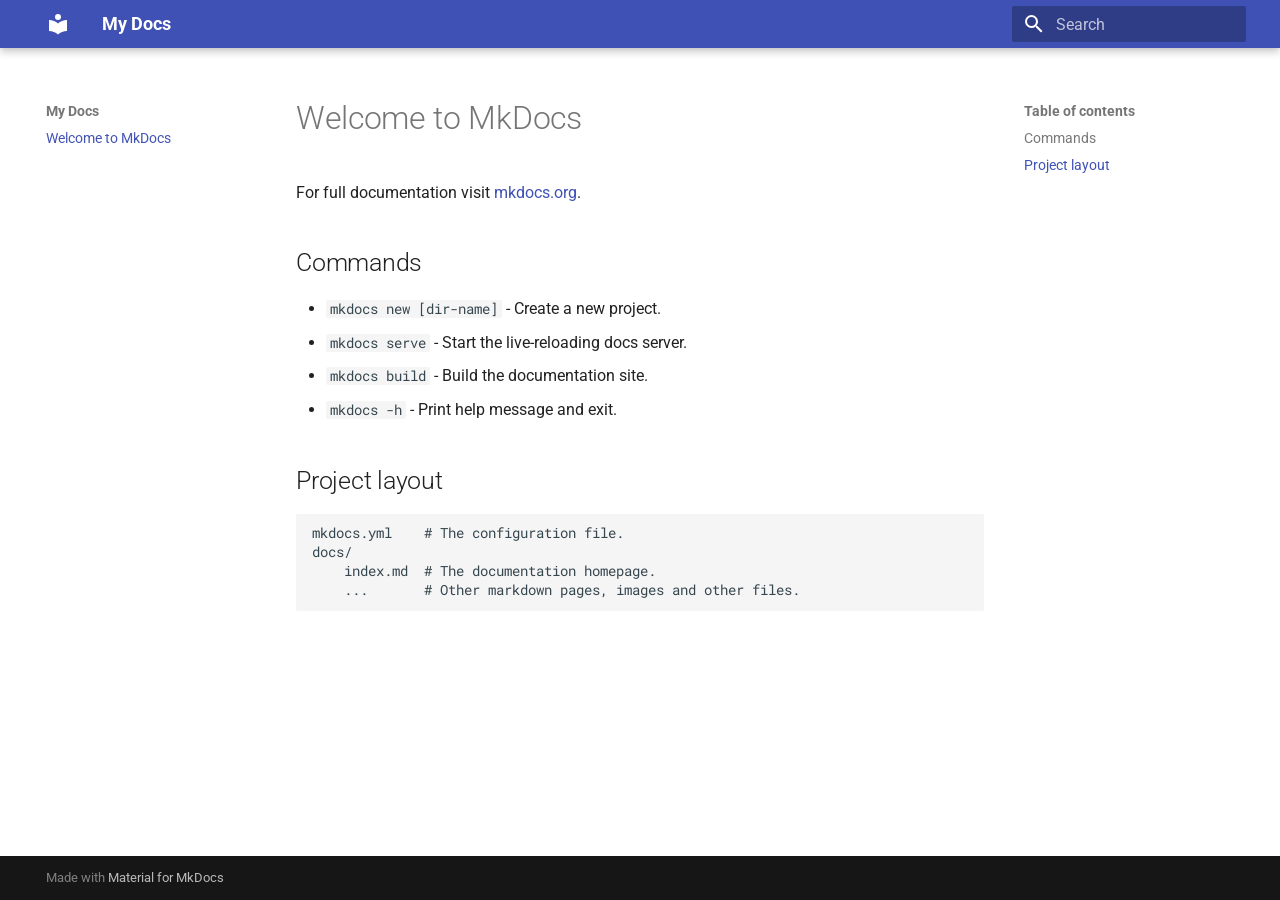
==== index.html @ c867a02b "Deployed ac04113 with MkDocs version: 1.6.1" ====
<!doctype html>
<html lang="en" class="no-js">
  <head>
    
      <meta charset="utf-8">
      <meta name="viewport" content="width=device-width,initial-scale=1">
      
      
      
      
      
      
      <link rel="icon" href="assets/images/favicon.png">
      <meta name="generator" content="mkdocs-1.6.1, mkdocs-material-9.5.49">
    
    
      
        <title>My Docs</title>
      
    
    
      <link rel="stylesheet" href="assets/stylesheets/main.6f8fc17f.min.css">
      
      


    
    
      
    
    
      
        
        
        <link rel="preconnect" href="https://fonts.gstatic.com" crossorigin>
        <link rel="stylesheet" href="https://fonts.googleapis.com/css?family=Roboto:300,300i,400,400i,700,700i%7CRoboto+Mono:400,400i,700,700i&display=fallback">
        <style>:root{--md-text-font:"Roboto";--md-code-font:"Roboto Mono"}</style>
      
    
    
    <script>__md_scope=new URL(".",location),__md_hash=e=>[...e].reduce(((e,_)=>(e<<5)-e+_.charCodeAt(0)),0),__md_get=(e,_=localStorage,t=__md_scope)=>JSON.parse(_.getItem(t.pathname+"."+e)),__md_set=(e,_,t=localStorage,a=__md_scope)=>{try{t.setItem(a.pathname+"."+e,JSON.stringify(_))}catch(e){}}</script>
    
      

    
    
    
  </head>
  
  
    <body dir="ltr">
  
    
    <input class="md-toggle" data-md-toggle="drawer" type="checkbox" id="__drawer" autocomplete="off">
    <input class="md-toggle" data-md-toggle="search" type="checkbox" id="__search" autocomplete="off">
    <label class="md-overlay" for="__drawer"></label>
    <div data-md-component="skip">
      
        
        <a href="#welcome-to-mkdocs" class="md-skip">
          Skip to content
        </a>
      
    </div>
    <div data-md-component="announce">
      
    </div>
    
    
      

  

<header class="md-header md-header--shadow" data-md-component="header">
  <nav class="md-header__inner md-grid" aria-label="Header">
    <a href="." title="My Docs" class="md-header__button md-logo" aria-label="My Docs" data-md-component="logo">
      
  
  <svg xmlns="http://www.w3.org/2000/svg" viewBox="0 0 24 24"><path d="M12 8a3 3 0 0 0 3-3 3 3 0 0 0-3-3 3 3 0 0 0-3 3 3 3 0 0 0 3 3m0 3.54C9.64 9.35 6.5 8 3 8v11c3.5 0 6.64 1.35 9 3.54 2.36-2.19 5.5-3.54 9-3.54V8c-3.5 0-6.64 1.35-9 3.54"/></svg>

    </a>
    <label class="md-header__button md-icon" for="__drawer">
      
      <svg xmlns="http://www.w3.org/2000/svg" viewBox="0 0 24 24"><path d="M3 6h18v2H3zm0 5h18v2H3zm0 5h18v2H3z"/></svg>
    </label>
    <div class="md-header__title" data-md-component="header-title">
      <div class="md-header__ellipsis">
        <div class="md-header__topic">
          <span class="md-ellipsis">
            My Docs
          </span>
        </div>
        <div class="md-header__topic" data-md-component="header-topic">
          <span class="md-ellipsis">
            
              Welcome to MkDocs
            
          </span>
        </div>
      </div>
    </div>
    
    
      <script>var palette=__md_get("__palette");if(palette&&palette.color){if("(prefers-color-scheme)"===palette.color.media){var media=matchMedia("(prefers-color-scheme: light)"),input=document.querySelector(media.matches?"[data-md-color-media='(prefers-color-scheme: light)']":"[data-md-color-media='(prefers-color-scheme: dark)']");palette.color.media=input.getAttribute("data-md-color-media"),palette.color.scheme=input.getAttribute("data-md-color-scheme"),palette.color.primary=input.getAttribute("data-md-color-primary"),palette.color.accent=input.getAttribute("data-md-color-accent")}for(var[key,value]of Object.entries(palette.color))document.body.setAttribute("data-md-color-"+key,value)}</script>
    
    
    
      <label class="md-header__button md-icon" for="__search">
        
        <svg xmlns="http://www.w3.org/2000/svg" viewBox="0 0 24 24"><path d="M9.5 3A6.5 6.5 0 0 1 16 9.5c0 1.61-.59 3.09-1.56 4.23l.27.27h.79l5 5-1.5 1.5-5-5v-.79l-.27-.27A6.52 6.52 0 0 1 9.5 16 6.5 6.5 0 0 1 3 9.5 6.5 6.5 0 0 1 9.5 3m0 2C7 5 5 7 5 9.5S7 14 9.5 14 14 12 14 9.5 12 5 9.5 5"/></svg>
      </label>
      <div class="md-search" data-md-component="search" role="dialog">
  <label class="md-search__overlay" for="__search"></label>
  <div class="md-search__inner" role="search">
    <form class="md-search__form" name="search">
      <input type="text" class="md-search__input" name="query" aria-label="Search" placeholder="Search" autocapitalize="off" autocorrect="off" autocomplete="off" spellcheck="false" data-md-component="search-query" required>
      <label class="md-search__icon md-icon" for="__search">
        
        <svg xmlns="http://www.w3.org/2000/svg" viewBox="0 0 24 24"><path d="M9.5 3A6.5 6.5 0 0 1 16 9.5c0 1.61-.59 3.09-1.56 4.23l.27.27h.79l5 5-1.5 1.5-5-5v-.79l-.27-.27A6.52 6.52 0 0 1 9.5 16 6.5 6.5 0 0 1 3 9.5 6.5 6.5 0 0 1 9.5 3m0 2C7 5 5 7 5 9.5S7 14 9.5 14 14 12 14 9.5 12 5 9.5 5"/></svg>
        
        <svg xmlns="http://www.w3.org/2000/svg" viewBox="0 0 24 24"><path d="M20 11v2H8l5.5 5.5-1.42 1.42L4.16 12l7.92-7.92L13.5 5.5 8 11z"/></svg>
      </label>
      <nav class="md-search__options" aria-label="Search">
        
        <button type="reset" class="md-search__icon md-icon" title="Clear" aria-label="Clear" tabindex="-1">
          
          <svg xmlns="http://www.w3.org/2000/svg" viewBox="0 0 24 24"><path d="M19 6.41 17.59 5 12 10.59 6.41 5 5 6.41 10.59 12 5 17.59 6.41 19 12 13.41 17.59 19 19 17.59 13.41 12z"/></svg>
        </button>
      </nav>
      
    </form>
    <div class="md-search__output">
      <div class="md-search__scrollwrap" tabindex="0" data-md-scrollfix>
        <div class="md-search-result" data-md-component="search-result">
          <div class="md-search-result__meta">
            Initializing search
          </div>
          <ol class="md-search-result__list" role="presentation"></ol>
        </div>
      </div>
    </div>
  </div>
</div>
    
    
  </nav>
  
</header>
    
    <div class="md-container" data-md-component="container">
      
      
        
          
        
      
      <main class="md-main" data-md-component="main">
        <div class="md-main__inner md-grid">
          
            
              
              <div class="md-sidebar md-sidebar--primary" data-md-component="sidebar" data-md-type="navigation" >
                <div class="md-sidebar__scrollwrap">
                  <div class="md-sidebar__inner">
                    



<nav class="md-nav md-nav--primary" aria-label="Navigation" data-md-level="0">
  <label class="md-nav__title" for="__drawer">
    <a href="." title="My Docs" class="md-nav__button md-logo" aria-label="My Docs" data-md-component="logo">
      
  
  <svg xmlns="http://www.w3.org/2000/svg" viewBox="0 0 24 24"><path d="M12 8a3 3 0 0 0 3-3 3 3 0 0 0-3-3 3 3 0 0 0-3 3 3 3 0 0 0 3 3m0 3.54C9.64 9.35 6.5 8 3 8v11c3.5 0 6.64 1.35 9 3.54 2.36-2.19 5.5-3.54 9-3.54V8c-3.5 0-6.64 1.35-9 3.54"/></svg>

    </a>
    My Docs
  </label>
  
  <ul class="md-nav__list" data-md-scrollfix>
    
      
      
  
  
    
  
  
  
    <li class="md-nav__item md-nav__item--active">
      
      <input class="md-nav__toggle md-toggle" type="checkbox" id="__toc">
      
      
        
      
      
        <label class="md-nav__link md-nav__link--active" for="__toc">
          
  
  <span class="md-ellipsis">
    Welcome to MkDocs
  </span>
  

          <span class="md-nav__icon md-icon"></span>
        </label>
      
      <a href="." class="md-nav__link md-nav__link--active">
        
  
  <span class="md-ellipsis">
    Welcome to MkDocs
  </span>
  

      </a>
      
        

<nav class="md-nav md-nav--secondary" aria-label="Table of contents">
  
  
  
    
  
  
    <label class="md-nav__title" for="__toc">
      <span class="md-nav__icon md-icon"></span>
      Table of contents
    </label>
    <ul class="md-nav__list" data-md-component="toc" data-md-scrollfix>
      
        <li class="md-nav__item">
  <a href="#commands" class="md-nav__link">
    <span class="md-ellipsis">
      Commands
    </span>
  </a>
  
</li>
      
        <li class="md-nav__item">
  <a href="#project-layout" class="md-nav__link">
    <span class="md-ellipsis">
      Project layout
    </span>
  </a>
  
</li>
      
    </ul>
  
</nav>
      
    </li>
  

    
  </ul>
</nav>
                  </div>
                </div>
              </div>
            
            
              
              <div class="md-sidebar md-sidebar--secondary" data-md-component="sidebar" data-md-type="toc" >
                <div class="md-sidebar__scrollwrap">
                  <div class="md-sidebar__inner">
                    

<nav class="md-nav md-nav--secondary" aria-label="Table of contents">
  
  
  
    
  
  
    <label class="md-nav__title" for="__toc">
      <span class="md-nav__icon md-icon"></span>
      Table of contents
    </label>
    <ul class="md-nav__list" data-md-component="toc" data-md-scrollfix>
      
        <li class="md-nav__item">
  <a href="#commands" class="md-nav__link">
    <span class="md-ellipsis">
      Commands
    </span>
  </a>
  
</li>
      
        <li class="md-nav__item">
  <a href="#project-layout" class="md-nav__link">
    <span class="md-ellipsis">
      Project layout
    </span>
  </a>
  
</li>
      
    </ul>
  
</nav>
                  </div>
                </div>
              </div>
            
          
          
            <div class="md-content" data-md-component="content">
              <article class="md-content__inner md-typeset">
                
                  


<h1 id="welcome-to-mkdocs">Welcome to MkDocs</h1>
<p>For full documentation visit <a href="https://www.mkdocs.org">mkdocs.org</a>.</p>
<h2 id="commands">Commands</h2>
<ul>
<li><code>mkdocs new [dir-name]</code> - Create a new project.</li>
<li><code>mkdocs serve</code> - Start the live-reloading docs server.</li>
<li><code>mkdocs build</code> - Build the documentation site.</li>
<li><code>mkdocs -h</code> - Print help message and exit.</li>
</ul>
<h2 id="project-layout">Project layout</h2>
<pre><code>mkdocs.yml    # The configuration file.
docs/
    index.md  # The documentation homepage.
    ...       # Other markdown pages, images and other files.
</code></pre>












                
              </article>
            </div>
          
          
<script>var target=document.getElementById(location.hash.slice(1));target&&target.name&&(target.checked=target.name.startsWith("__tabbed_"))</script>
        </div>
        
      </main>
      
        <footer class="md-footer">
  
  <div class="md-footer-meta md-typeset">
    <div class="md-footer-meta__inner md-grid">
      <div class="md-copyright">
  
  
    Made with
    <a href="https://squidfunk.github.io/mkdocs-material/" target="_blank" rel="noopener">
      Material for MkDocs
    </a>
  
</div>
      
    </div>
  </div>
</footer>
      
    </div>
    <div class="md-dialog" data-md-component="dialog">
      <div class="md-dialog__inner md-typeset"></div>
    </div>
    
    
    <script id="__config" type="application/json">{"base": ".", "features": [], "search": "assets/javascripts/workers/search.6ce7567c.min.js", "translations": {"clipboard.copied": "Copied to clipboard", "clipboard.copy": "Copy to clipboard", "search.result.more.one": "1 more on this page", "search.result.more.other": "# more on this page", "search.result.none": "No matching documents", "search.result.one": "1 matching document", "search.result.other": "# matching documents", "search.result.placeholder": "Type to start searching", "search.result.term.missing": "Missing", "select.version": "Select version"}}</script>
    
    
      <script src="assets/javascripts/bundle.88dd0f4e.min.js"></script>
      
    
  </body>
</html>
---- assets/stylesheets/main.6f8fc17f.min.css ----
@charset "UTF-8";html{-webkit-text-size-adjust:none;-moz-text-size-adjust:none;text-size-adjust:none;box-sizing:border-box}*,:after,:before{box-sizing:inherit}@media (prefers-reduced-motion){*,:after,:before{transition:none!important}}body{margin:0}a,button,input,label{-webkit-tap-highlight-color:transparent}a{color:inherit;text-decoration:none}hr{border:0;box-sizing:initial;display:block;height:.05rem;overflow:visible;padding:0}small{font-size:80%}sub,sup{line-height:1em}img{border-style:none}table{border-collapse:initial;border-spacing:0}td,th{font-weight:400;vertical-align:top}button{background:#0000;border:0;font-family:inherit;font-size:inherit;margin:0;padding:0}input{border:0;outline:none}:root{--md-primary-fg-color:#4051b5;--md-primary-fg-color--light:#5d6cc0;--md-primary-fg-color--dark:#303fa1;--md-primary-bg-color:#fff;--md-primary-bg-color--light:#ffffffb3;--md-accent-fg-color:#526cfe;--md-accent-fg-color--transparent:#526cfe1a;--md-accent-bg-color:#fff;--md-accent-bg-color--light:#ffffffb3}[data-md-color-scheme=default]{color-scheme:light}[data-md-color-scheme=default] img[src$="#gh-dark-mode-only"],[data-md-color-scheme=default] img[src$="#only-dark"]{display:none}:root,[data-md-color-scheme=default]{--md-hue:225deg;--md-default-fg-color:#000000de;--md-default-fg-color--light:#0000008a;--md-default-fg-color--lighter:#00000052;--md-default-fg-color--lightest:#00000012;--md-default-bg-color:#fff;--md-default-bg-color--light:#ffffffb3;--md-default-bg-color--lighter:#ffffff4d;--md-default-bg-color--lightest:#ffffff1f;--md-code-fg-color:#36464e;--md-code-bg-color:#f5f5f5;--md-code-hl-color:#4287ff;--md-code-hl-color--light:#4287ff1a;--md-code-hl-number-color:#d52a2a;--md-code-hl-special-color:#db1457;--md-code-hl-function-color:#a846b9;--md-code-hl-constant-color:#6e59d9;--md-code-hl-keyword-color:#3f6ec6;--md-code-hl-string-color:#1c7d4d;--md-code-hl-name-color:var(--md-code-fg-color);--md-code-hl-operator-color:var(--md-default-fg-color--light);--md-code-hl-punctuation-color:var(--md-default-fg-color--light);--md-code-hl-comment-color:var(--md-default-fg-color--light);--md-code-hl-generic-color:var(--md-default-fg-color--light);--md-code-hl-variable-color:var(--md-default-fg-color--light);--md-typeset-color:var(--md-default-fg-color);--md-typeset-a-color:var(--md-primary-fg-color);--md-typeset-del-color:#f5503d26;--md-typeset-ins-color:#0bd57026;--md-typeset-kbd-color:#fafafa;--md-typeset-kbd-accent-color:#fff;--md-typeset-kbd-border-color:#b8b8b8;--md-typeset-mark-color:#ffff0080;--md-typeset-table-color:#0000001f;--md-typeset-table-color--light:rgba(0,0,0,.035);--md-admonition-fg-color:var(--md-default-fg-color);--md-admonition-bg-color:var(--md-default-bg-color);--md-warning-fg-color:#000000de;--md-warning-bg-color:#ff9;--md-footer-fg-color:#fff;--md-footer-fg-color--light:#ffffffb3;--md-footer-fg-color--lighter:#ffffff73;--md-footer-bg-color:#000000de;--md-footer-bg-color--dark:#00000052;--md-shadow-z1:0 0.2rem 0.5rem #0000000d,0 0 0.05rem #0000001a;--md-shadow-z2:0 0.2rem 0.5rem #0000001a,0 0 0.05rem #00000040;--md-shadow-z3:0 0.2rem 0.5rem #0003,0 0 0.05rem #00000059}.md-icon svg{fill:currentcolor;display:block;height:1.2rem;width:1.2rem}body{-webkit-font-smoothing:antialiased;-moz-osx-font-smoothing:grayscale;--md-text-font-family:var(--md-text-font,_),-apple-system,BlinkMacSystemFont,Helvetica,Arial,sans-serif;--md-code-font-family:var(--md-code-font,_),SFMono-Regular,Consolas,Menlo,monospace}aside,body,input{font-feature-settings:"kern","liga";color:var(--md-typeset-color);font-family:var(--md-text-font-family)}code,kbd,pre{font-feature-settings:"kern";font-family:var(--md-code-font-family)}:root{--md-typeset-table-sort-icon:url('data:image/svg+xml;charset=utf-8,<svg xmlns="http://www.w3.org/2000/svg" viewBox="0 0 24 24"><path d="m18 21-4-4h3V7h-3l4-4 4 4h-3v10h3M2 19v-2h10v2M2 13v-2h7v2M2 7V5h4v2z"/></svg>');--md-typeset-table-sort-icon--asc:url('data:image/svg+xml;charset=utf-8,<svg xmlns="http://www.w3.org/2000/svg" viewBox="0 0 24 24"><path d="M19 17h3l-4 4-4-4h3V3h2M2 17h10v2H2M6 5v2H2V5m0 6h7v2H2z"/></svg>');--md-typeset-table-sort-icon--desc:url('data:image/svg+xml;charset=utf-8,<svg xmlns="http://www.w3.org/2000/svg" viewBox="0 0 24 24"><path d="M19 7h3l-4-4-4 4h3v14h2M2 17h10v2H2M6 5v2H2V5m0 6h7v2H2z"/></svg>')}.md-typeset{-webkit-print-color-adjust:exact;color-adjust:exact;font-size:.8rem;line-height:1.6}@media print{.md-typeset{font-size:.68rem}}.md-typeset blockquote,.md-typeset dl,.md-typeset figure,.md-typeset ol,.md-typeset pre,.md-typeset ul{margin-bottom:1em;margin-top:1em}.md-typeset h1{color:var(--md-default-fg-color--light);font-size:2em;line-height:1.3;margin:0 0 1.25em}.md-typeset h1,.md-typeset h2{font-weight:300;letter-spacing:-.01em}.md-typeset h2{font-size:1.5625em;line-height:1.4;margin:1.6em 0 .64em}.md-typeset h3{font-size:1.25em;font-weight:400;letter-spacing:-.01em;line-height:1.5;margin:1.6em 0 .8em}.md-typeset h2+h3{margin-top:.8em}.md-typeset h4{font-weight:700;letter-spacing:-.01em;margin:1em 0}.md-typeset h5,.md-typeset h6{color:var(--md-default-fg-color--light);font-size:.8em;font-weight:700;letter-spacing:-.01em;margin:1.25em 0}.md-typeset h5{text-transform:uppercase}.md-typeset h5 code{text-transform:none}.md-typeset hr{border-bottom:.05rem solid var(--md-default-fg-color--lightest);display:flow-root;margin:1.5em 0}.md-typeset a{color:var(--md-typeset-a-color);word-break:break-word}.md-typeset a,.md-typeset a:before{transition:color 125ms}.md-typeset a:focus,.md-typeset a:hover{color:var(--md-accent-fg-color)}.md-typeset a:focus code,.md-typeset a:hover code{background-color:var(--md-accent-fg-color--transparent)}.md-typeset a code{color:currentcolor;transition:background-color 125ms}.md-typeset a.focus-visible{outline-color:var(--md-accent-fg-color);outline-offset:.2rem}.md-typeset code,.md-typeset kbd,.md-typeset pre{color:var(--md-code-fg-color);direction:ltr;font-variant-ligatures:none}@media print{.md-typeset code,.md-typeset kbd,.md-typeset pre{white-space:pre-wrap}}.md-typeset code{background-color:var(--md-code-bg-color);border-radius:.1rem;-webkit-box-decoration-break:clone;box-decoration-break:clone;font-size:.85em;padding:0 .2941176471em;word-break:break-word}.md-typeset code:not(.focus-visible){-webkit-tap-highlight-color:transparent;outline:none}.md-typeset pre{display:flow-root;line-height:1.4;position:relative}.md-typeset pre>code{-webkit-box-decoration-break:slice;box-decoration-break:slice;box-shadow:none;display:block;margin:0;outline-color:var(--md-accent-fg-color);overflow:auto;padding:.7720588235em 1.1764705882em;scrollbar-color:var(--md-default-fg-color--lighter) #0000;scrollbar-width:thin;touch-action:auto;word-break:normal}.md-typeset pre>code:hover{scrollbar-color:var(--md-accent-fg-color) #0000}.md-typeset pre>code::-webkit-scrollbar{height:.2rem;width:.2rem}.md-typeset pre>code::-webkit-scrollbar-thumb{background-color:var(--md-default-fg-color--lighter)}.md-typeset pre>code::-webkit-scrollbar-thumb:hover{background-color:var(--md-accent-fg-color)}.md-typeset kbd{background-color:var(--md-typeset-kbd-color);border-radius:.1rem;box-shadow:0 .1rem 0 .05rem var(--md-typeset-kbd-border-color),0 .1rem 0 var(--md-typeset-kbd-border-color),0 -.1rem .2rem var(--md-typeset-kbd-accent-color) inset;color:var(--md-default-fg-color);display:inline-block;font-size:.75em;padding:0 .6666666667em;vertical-align:text-top;word-break:break-word}.md-typeset mark{background-color:var(--md-typeset-mark-color);-webkit-box-decoration-break:clone;box-decoration-break:clone;color:inherit;word-break:break-word}.md-typeset abbr{border-bottom:.05rem dotted var(--md-default-fg-color--light);cursor:help;text-decoration:none}.md-typeset small{opacity:.75}[dir=ltr] .md-typeset sub,[dir=ltr] .md-typeset sup{margin-left:.078125em}[dir=rtl] .md-typeset sub,[dir=rtl] .md-typeset sup{margin-right:.078125em}[dir=ltr] .md-typeset blockquote{padding-left:.6rem}[dir=rtl] .md-typeset blockquote{padding-right:.6rem}[dir=ltr] .md-typeset blockquote{border-left:.2rem solid var(--md-default-fg-color--lighter)}[dir=rtl] .md-typeset blockquote{border-right:.2rem solid var(--md-default-fg-color--lighter)}.md-typeset blockquote{color:var(--md-default-fg-color--light);margin-left:0;margin-right:0}.md-typeset ul{list-style-type:disc}.md-typeset ul[type]{list-style-type:revert-layer}[dir=ltr] .md-typeset ol,[dir=ltr] .md-typeset ul{margin-left:.625em}[dir=rtl] .md-typeset ol,[dir=rtl] .md-typeset ul{margin-right:.625em}.md-typeset ol,.md-typeset ul{padding:0}.md-typeset ol:not([hidden]),.md-typeset ul:not([hidden]){display:flow-root}.md-typeset ol ol,.md-typeset ul ol{list-style-type:lower-alpha}.md-typeset ol ol ol,.md-typeset ul ol ol{list-style-type:lower-roman}.md-typeset ol ol ol ol,.md-typeset ul ol ol ol{list-style-type:upper-alpha}.md-typeset ol ol ol ol ol,.md-typeset ul ol ol ol ol{list-style-type:upper-roman}.md-typeset ol[type],.md-typeset ul[type]{list-style-type:revert-layer}[dir=ltr] .md-typeset ol li,[dir=ltr] .md-typeset ul li{margin-left:1.25em}[dir=rtl] .md-typeset ol li,[dir=rtl] .md-typeset ul li{margin-right:1.25em}.md-typeset ol li,.md-typeset ul li{margin-bottom:.5em}.md-typeset ol li blockquote,.md-typeset ol li p,.md-typeset ul li blockquote,.md-typeset ul li p{margin:.5em 0}.md-typeset ol li:last-child,.md-typeset ul li:last-child{margin-bottom:0}[dir=ltr] .md-typeset ol li ol,[dir=ltr] .md-typeset ol li ul,[dir=ltr] .md-typeset ul li ol,[dir=ltr] .md-typeset ul li ul{margin-left:.625em}[dir=rtl] .md-typeset ol li ol,[dir=rtl] .md-typeset ol li ul,[dir=rtl] .md-typeset ul li ol,[dir=rtl] .md-typeset ul li ul{margin-right:.625em}.md-typeset ol li ol,.md-typeset ol li ul,.md-typeset ul li ol,.md-typeset ul li ul{margin-bottom:.5em;margin-top:.5em}[dir=ltr] .md-typeset dd{margin-left:1.875em}[dir=rtl] .md-typeset dd{margin-right:1.875em}.md-typeset dd{margin-bottom:1.5em;margin-top:1em}.md-typeset img,.md-typeset svg,.md-typeset video{height:auto;max-width:100%}.md-typeset img[align=left]{margin:1em 1em 1em 0}.md-typeset img[align=right]{margin:1em 0 1em 1em}.md-typeset img[align]:only-child{margin-top:0}.md-typeset figure{display:flow-root;margin:1em auto;max-width:100%;text-align:center;width:-moz-fit-content;width:fit-content}.md-typeset figure img{display:block;margin:0 auto}.md-typeset figcaption{font-style:italic;margin:1em auto;max-width:24rem}.md-typeset iframe{max-width:100%}.md-typeset table:not([class]){background-color:var(--md-default-bg-color);border:.05rem solid var(--md-typeset-table-color);border-radius:.1rem;display:inline-block;font-size:.64rem;max-width:100%;overflow:auto;touch-action:auto}@media print{.md-typeset table:not([class]){display:table}}.md-typeset table:not([class])+*{margin-top:1.5em}.md-typeset table:not([class]) td>:first-child,.md-typeset table:not([class]) th>:first-child{margin-top:0}.md-typeset table:not([class]) td>:last-child,.md-typeset table:not([class]) th>:last-child{margin-bottom:0}.md-typeset table:not([class]) td:not([align]),.md-typeset table:not([class]) th:not([align]){text-align:left}[dir=rtl] .md-typeset table:not([class]) td:not([align]),[dir=rtl] .md-typeset table:not([class]) th:not([align]){text-align:right}.md-typeset table:not([class]) th{font-weight:700;min-width:5rem;padding:.9375em 1.25em;vertical-align:top}.md-typeset table:not([class]) td{border-top:.05rem solid var(--md-typeset-table-color);padding:.9375em 1.25em;vertical-align:top}.md-typeset table:not([class]) tbody tr{transition:background-color 125ms}.md-typeset table:not([class]) tbody tr:hover{background-color:var(--md-typeset-table-color--light);box-shadow:0 .05rem 0 var(--md-default-bg-color) inset}.md-typeset table:not([class]) a{word-break:normal}.md-typeset table th[role=columnheader]{cursor:pointer}[dir=ltr] .md-typeset table th[role=columnheader]:after{margin-left:.5em}[dir=rtl] .md-typeset table th[role=columnheader]:after{margin-right:.5em}.md-typeset table th[role=columnheader]:after{content:"";display:inline-block;height:1.2em;-webkit-mask-image:var(--md-typeset-table-sort-icon);mask-image:var(--md-typeset-table-sort-icon);-webkit-mask-repeat:no-repeat;mask-repeat:no-repeat;-webkit-mask-size:contain;mask-size:contain;transition:background-color 125ms;vertical-align:text-bottom;width:1.2em}.md-typeset table th[role=columnheader]:hover:after{background-color:var(--md-default-fg-color--lighter)}.md-typeset table th[role=columnheader][aria-sort=ascending]:after{background-color:var(--md-default-fg-color--light);-webkit-mask-image:var(--md-typeset-table-sort-icon--asc);mask-image:var(--md-typeset-table-sort-icon--asc)}.md-typeset table th[role=columnheader][aria-sort=descending]:after{background-color:var(--md-default-fg-color--light);-webkit-mask-image:var(--md-typeset-table-sort-icon--desc);mask-image:var(--md-typeset-table-sort-icon--desc)}.md-typeset__scrollwrap{margin:1em -.8rem;overflow-x:auto;touch-action:auto}.md-typeset__table{display:inline-block;margin-bottom:.5em;padding:0 .8rem}@media print{.md-typeset__table{display:block}}html .md-typeset__table table{display:table;margin:0;overflow:hidden;width:100%}@media screen and (max-width:44.984375em){.md-content__inner>pre{margin:1em -.8rem}.md-content__inner>pre code{border-radius:0}}.md-typeset .md-author{border-radius:100%;display:block;flex-shrink:0;height:1.6rem;overflow:hidden;position:relative;transition:color 125ms,transform 125ms;width:1.6rem}.md-typeset .md-author img{display:block}.md-typeset .md-author--more{background:var(--md-default-fg-color--lightest);color:var(--md-default-fg-color--lighter);font-size:.6rem;font-weight:700;line-height:1.6rem;text-align:center}.md-typeset .md-author--long{height:2.4rem;width:2.4rem}.md-typeset a.md-author{transform:scale(1)}.md-typeset a.md-author img{border-radius:100%;filter:grayscale(100%) opacity(75%);transition:filter 125ms}.md-typeset a.md-author:focus,.md-typeset a.md-author:hover{transform:scale(1.1);z-index:1}.md-typeset a.md-author:focus img,.md-typeset a.md-author:hover img{filter:grayscale(0)}.md-banner{background-color:var(--md-footer-bg-color);color:var(--md-footer-fg-color);overflow:auto}@media print{.md-banner{display:none}}.md-banner--warning{background-color:var(--md-warning-bg-color);color:var(--md-warning-fg-color)}.md-banner__inner{font-size:.7rem;margin:.6rem auto;padding:0 .8rem}[dir=ltr] .md-banner__button{float:right}[dir=rtl] .md-banner__button{float:left}.md-banner__button{color:inherit;cursor:pointer;transition:opacity .25s}.no-js .md-banner__button{display:none}.md-banner__button:hover{opacity:.7}html{font-size:125%;height:100%;overflow-x:hidden}@media screen and (min-width:100em){html{font-size:137.5%}}@media screen and (min-width:125em){html{font-size:150%}}body{background-color:var(--md-default-bg-color);display:flex;flex-direction:column;font-size:.5rem;min-height:100%;position:relative;width:100%}@media print{body{display:block}}@media screen and (max-width:59.984375em){body[data-md-scrolllock]{position:fixed}}.md-grid{margin-left:auto;margin-right:auto;max-width:61rem}.md-container{display:flex;flex-direction:column;flex-grow:1}@media print{.md-container{display:block}}.md-main{flex-grow:1}.md-main__inner{display:flex;height:100%;margin-top:1.5rem}.md-ellipsis{overflow:hidden;text-overflow:ellipsis}.md-toggle{display:none}.md-option{height:0;opacity:0;position:absolute;width:0}.md-option:checked+label:not([hidden]){display:block}.md-option.focus-visible+label{outline-color:var(--md-accent-fg-color);outline-style:auto}.md-skip{background-color:var(--md-default-fg-color);border-radius:.1rem;color:var(--md-default-bg-color);font-size:.64rem;margin:.5rem;opacity:0;outline-color:var(--md-accent-fg-color);padding:.3rem .5rem;position:fixed;transform:translateY(.4rem);z-index:-1}.md-skip:focus{opacity:1;transform:translateY(0);transition:transform .25s cubic-bezier(.4,0,.2,1),opacity 175ms 75ms;z-index:10}@page{margin:25mm}:root{--md-clipboard-icon:url('data:image/svg+xml;charset=utf-8,<svg xmlns="http://www.w3.org/2000/svg" viewBox="0 0 24 24"><path d="M19 21H8V7h11m0-2H8a2 2 0 0 0-2 2v14a2 2 0 0 0 2 2h11a2 2 0 0 0 2-2V7a2 2 0 0 0-2-2m-3-4H4a2 2 0 0 0-2 2v14h2V3h12z"/></svg>')}.md-clipboard{border-radius:.1rem;color:var(--md-default-fg-color--lightest);cursor:pointer;height:1.5em;outline-color:var(--md-accent-fg-color);outline-offset:.1rem;position:absolute;right:.5em;top:.5em;transition:color .25s;width:1.5em;z-index:1}@media print{.md-clipboard{display:none}}.md-clipboard:not(.focus-visible){-webkit-tap-highlight-color:transparent;outline:none}:hover>.md-clipboard{color:var(--md-default-fg-color--light)}.md-clipboard:focus,.md-clipboard:hover{color:var(--md-accent-fg-color)}.md-clipboard:after{background-color:currentcolor;content:"";display:block;height:1.125em;margin:0 auto;-webkit-mask-image:var(--md-clipboard-icon);mask-image:var(--md-clipboard-icon);-webkit-mask-position:center;mask-position:center;-webkit-mask-repeat:no-repeat;mask-repeat:no-repeat;-webkit-mask-size:contain;mask-size:contain;width:1.125em}.md-clipboard--inline{cursor:pointer}.md-clipboard--inline code{transition:color .25s,background-color .25s}.md-clipboard--inline:focus code,.md-clipboard--inline:hover code{background-color:var(--md-accent-fg-color--transparent);color:var(--md-accent-fg-color)}.md-typeset .md-code__content{display:grid}@keyframes consent{0%{opacity:0;transform:translateY(100%)}to{opacity:1;transform:translateY(0)}}@keyframes overlay{0%{opacity:0}to{opacity:1}}.md-consent__overlay{animation:overlay .25s both;-webkit-backdrop-filter:blur(.1rem);backdrop-filter:blur(.1rem);background-color:#0000008a;height:100%;opacity:1;position:fixed;top:0;width:100%;z-index:5}.md-consent__inner{animation:consent .5s cubic-bezier(.1,.7,.1,1) both;background-color:var(--md-default-bg-color);border:0;border-radius:.1rem;bottom:0;box-shadow:0 0 .2rem #0000001a,0 .2rem .4rem #0003;max-height:100%;overflow:auto;padding:0;position:fixed;width:100%;z-index:5}.md-consent__form{padding:.8rem}.md-consent__settings{display:none;margin:1em 0}input:checked+.md-consent__settings{display:block}.md-consent__controls{margin-bottom:.8rem}.md-typeset .md-consent__controls .md-button{display:inline}@media screen and (max-width:44.984375em){.md-typeset .md-consent__controls .md-button{display:block;margin-top:.4rem;text-align:center;width:100%}}.md-consent label{cursor:pointer}.md-content{flex-grow:1;min-width:0}.md-content__inner{margin:0 .8rem 1.2rem;padding-top:.6rem}@media screen and (min-width:76.25em){[dir=ltr] .md-sidebar--primary:not([hidden])~.md-content>.md-content__inner{margin-left:1.2rem}[dir=ltr] .md-sidebar--secondary:not([hidden])~.md-content>.md-content__inner,[dir=rtl] .md-sidebar--primary:not([hidden])~.md-content>.md-content__inner{margin-right:1.2rem}[dir=rtl] .md-sidebar--secondary:not([hidden])~.md-content>.md-content__inner{margin-left:1.2rem}}.md-content__inner:before{content:"";display:block;height:.4rem}.md-content__inner>:last-child{margin-bottom:0}[dir=ltr] .md-content__button{float:right}[dir=rtl] .md-content__button{float:left}[dir=ltr] .md-content__button{margin-left:.4rem}[dir=rtl] .md-content__button{margin-right:.4rem}.md-content__button{margin:.4rem 0;padding:0}@media print{.md-content__button{display:none}}.md-typeset .md-content__button{color:var(--md-default-fg-color--lighter)}.md-content__button svg{display:inline;vertical-align:top}[dir=rtl] .md-content__button svg{transform:scaleX(-1)}[dir=ltr] .md-dialog{right:.8rem}[dir=rtl] .md-dialog{left:.8rem}.md-dialog{background-color:var(--md-default-fg-color);border-radius:.1rem;bottom:.8rem;box-shadow:var(--md-shadow-z3);min-width:11.1rem;opacity:0;padding:.4rem .6rem;pointer-events:none;position:fixed;transform:translateY(100%);transition:transform 0ms .4s,opacity .4s;z-index:4}@media print{.md-dialog{display:none}}.md-dialog--active{opacity:1;pointer-events:auto;transform:translateY(0);transition:transform .4s cubic-bezier(.075,.85,.175,1),opacity .4s}.md-dialog__inner{color:var(--md-default-bg-color);font-size:.7rem}.md-feedback{margin:2em 0 1em;text-align:center}.md-feedback fieldset{border:none;margin:0;padding:0}.md-feedback__title{font-weight:700;margin:1em auto}.md-feedback__inner{position:relative}.md-feedback__list{display:flex;flex-wrap:wrap;place-content:baseline center;position:relative}.md-feedback__list:hover .md-icon:not(:disabled){color:var(--md-default-fg-color--lighter)}:disabled .md-feedback__list{min-height:1.8rem}.md-feedback__icon{color:var(--md-default-fg-color--light);cursor:pointer;flex-shrink:0;margin:0 .1rem;transition:color 125ms}.md-feedback__icon:not(:disabled).md-icon:hover{color:var(--md-accent-fg-color)}.md-feedback__icon:disabled{color:var(--md-default-fg-color--lightest);pointer-events:none}.md-feedback__note{opacity:0;position:relative;transform:translateY(.4rem);transition:transform .4s cubic-bezier(.1,.7,.1,1),opacity .15s}.md-feedback__note>*{margin:0 auto;max-width:16rem}:disabled .md-feedback__note{opacity:1;transform:translateY(0)}@media print{.md-feedback{display:none}}.md-footer{background-color:var(--md-footer-bg-color);color:var(--md-footer-fg-color)}@media print{.md-footer{display:none}}.md-footer__inner{justify-content:space-between;overflow:auto;padding:.2rem}.md-footer__inner:not([hidden]){display:flex}.md-footer__link{align-items:end;display:flex;flex-grow:0.01;margin-bottom:.4rem;margin-top:1rem;max-width:100%;outline-color:var(--md-accent-fg-color);overflow:hidden;transition:opacity .25s}.md-footer__link:focus,.md-footer__link:hover{opacity:.7}[dir=rtl] .md-footer__link svg{transform:scaleX(-1)}@media screen and (max-width:44.984375em){.md-footer__link--prev{flex-shrink:0}.md-footer__link--prev .md-footer__title{display:none}}[dir=ltr] .md-footer__link--next{margin-left:auto}[dir=rtl] .md-footer__link--next{margin-right:auto}.md-footer__link--next{text-align:right}[dir=rtl] .md-footer__link--next{text-align:left}.md-footer__title{flex-grow:1;font-size:.9rem;margin-bottom:.7rem;max-width:calc(100% - 2.4rem);padding:0 1rem;white-space:nowrap}.md-footer__button{margin:.2rem;padding:.4rem}.md-footer__direction{font-size:.64rem;opacity:.7}.md-footer-meta{background-color:var(--md-footer-bg-color--dark)}.md-footer-meta__inner{display:flex;flex-wrap:wrap;justify-content:space-between;padding:.2rem}html .md-footer-meta.md-typeset a{color:var(--md-footer-fg-color--light)}html .md-footer-meta.md-typeset a:focus,html .md-footer-meta.md-typeset a:hover{color:var(--md-footer-fg-color)}.md-copyright{color:var(--md-footer-fg-color--lighter);font-size:.64rem;margin:auto .6rem;padding:.4rem 0;width:100%}@media screen and (min-width:45em){.md-copyright{width:auto}}.md-copyright__highlight{color:var(--md-footer-fg-color--light)}.md-social{display:inline-flex;gap:.2rem;margin:0 .4rem;padding:.2rem 0 .6rem}@media screen and (min-width:45em){.md-social{padding:.6rem 0}}.md-social__link{display:inline-block;height:1.6rem;text-align:center;width:1.6rem}.md-social__link:before{line-height:1.9}.md-social__link svg{fill:currentcolor;max-height:.8rem;vertical-align:-25%}.md-typeset .md-button{border:.1rem solid;border-radius:.1rem;color:var(--md-primary-fg-color);cursor:pointer;display:inline-block;font-weight:700;padding:.625em 2em;transition:color 125ms,background-color 125ms,border-color 125ms}.md-typeset .md-button--primary{background-color:var(--md-primary-fg-color);border-color:var(--md-primary-fg-color);color:var(--md-primary-bg-color)}.md-typeset .md-button:focus,.md-typeset .md-button:hover{background-color:var(--md-accent-fg-color);border-color:var(--md-accent-fg-color);color:var(--md-accent-bg-color)}[dir=ltr] .md-typeset .md-input{border-top-left-radius:.1rem}[dir=ltr] .md-typeset .md-input,[dir=rtl] .md-typeset .md-input{border-top-right-radius:.1rem}[dir=rtl] .md-typeset .md-input{border-top-left-radius:.1rem}.md-typeset .md-input{border-bottom:.1rem solid var(--md-default-fg-color--lighter);box-shadow:var(--md-shadow-z1);font-size:.8rem;height:1.8rem;padding:0 .6rem;transition:border .25s,box-shadow .25s}.md-typeset .md-input:focus,.md-typeset .md-input:hover{border-bottom-color:var(--md-accent-fg-color);box-shadow:var(--md-shadow-z2)}.md-typeset .md-input--stretch{width:100%}.md-header{background-color:var(--md-primary-fg-color);box-shadow:0 0 .2rem #0000,0 .2rem .4rem #0000;color:var(--md-primary-bg-color);display:block;left:0;position:sticky;right:0;top:0;z-index:4}@media print{.md-header{display:none}}.md-header[hidden]{transform:translateY(-100%);transition:transform .25s cubic-bezier(.8,0,.6,1),box-shadow .25s}.md-header--shadow{box-shadow:0 0 .2rem #0000001a,0 .2rem .4rem #0003;transition:transform .25s cubic-bezier(.1,.7,.1,1),box-shadow .25s}.md-header__inner{align-items:center;display:flex;padding:0 .2rem}.md-header__button{color:currentcolor;cursor:pointer;margin:.2rem;outline-color:var(--md-accent-fg-color);padding:.4rem;position:relative;transition:opacity .25s;vertical-align:middle;z-index:1}.md-header__button:hover{opacity:.7}.md-header__button:not([hidden]){display:inline-block}.md-header__button:not(.focus-visible){-webkit-tap-highlight-color:transparent;outline:none}.md-header__button.md-logo{margin:.2rem;padding:.4rem}@media screen and (max-width:76.234375em){.md-header__button.md-logo{display:none}}.md-header__button.md-logo img,.md-header__button.md-logo svg{fill:currentcolor;display:block;height:1.2rem;width:auto}@media screen and (min-width:60em){.md-header__button[for=__search]{display:none}}.no-js .md-header__button[for=__search]{display:none}[dir=rtl] .md-header__button[for=__search] svg{transform:scaleX(-1)}@media screen and (min-width:76.25em){.md-header__button[for=__drawer]{display:none}}.md-header__topic{display:flex;max-width:100%;position:absolute;transition:transform .4s cubic-bezier(.1,.7,.1,1),opacity .15s;white-space:nowrap}.md-header__topic+.md-header__topic{opacity:0;pointer-events:none;transform:translateX(1.25rem);transition:transform .4s cubic-bezier(1,.7,.1,.1),opacity .15s;z-index:-1}[dir=rtl] .md-header__topic+.md-header__topic{transform:translateX(-1.25rem)}.md-header__topic:first-child{font-weight:700}[dir=ltr] .md-header__title{margin-left:1rem;margin-right:.4rem}[dir=rtl] .md-header__title{margin-left:.4rem;margin-right:1rem}.md-header__title{flex-grow:1;font-size:.9rem;height:2.4rem;line-height:2.4rem}.md-header__title--active .md-header__topic{opacity:0;pointer-events:none;transform:translateX(-1.25rem);transition:transform .4s cubic-bezier(1,.7,.1,.1),opacity .15s;z-index:-1}[dir=rtl] .md-header__title--active .md-header__topic{transform:translateX(1.25rem)}.md-header__title--active .md-header__topic+.md-header__topic{opacity:1;pointer-events:auto;transform:translateX(0);transition:transform .4s cubic-bezier(.1,.7,.1,1),opacity .15s;z-index:0}.md-header__title>.md-header__ellipsis{height:100%;position:relative;width:100%}.md-header__option{display:flex;flex-shrink:0;max-width:100%;transition:max-width 0ms .25s,opacity .25s .25s;white-space:nowrap}[data-md-toggle=search]:checked~.md-header .md-header__option{max-width:0;opacity:0;transition:max-width 0ms,opacity 0ms}.md-header__option>input{bottom:0}.md-header__source{display:none}@media screen and (min-width:60em){[dir=ltr] .md-header__source{margin-left:1rem}[dir=rtl] .md-header__source{margin-right:1rem}.md-header__source{display:block;max-width:11.7rem;width:11.7rem}}@media screen and (min-width:76.25em){[dir=ltr] .md-header__source{margin-left:1.4rem}[dir=rtl] .md-header__source{margin-right:1.4rem}}.md-meta{color:var(--md-default-fg-color--light);font-size:.7rem;line-height:1.3}.md-meta__list{display:inline-flex;flex-wrap:wrap;list-style:none;margin:0;padding:0}.md-meta__item:not(:last-child):after{content:"·";margin-left:.2rem;margin-right:.2rem}.md-meta__link{color:var(--md-typeset-a-color)}.md-meta__link:focus,.md-meta__link:hover{color:var(--md-accent-fg-color)}.md-draft{background-color:#ff1744;border-radius:.125em;color:#fff;display:inline-block;font-weight:700;padding-left:.5714285714em;padding-right:.5714285714em}:root{--md-nav-icon--prev:url('data:image/svg+xml;charset=utf-8,<svg xmlns="http://www.w3.org/2000/svg" viewBox="0 0 24 24"><path d="M20 11v2H8l5.5 5.5-1.42 1.42L4.16 12l7.92-7.92L13.5 5.5 8 11z"/></svg>');--md-nav-icon--next:url('data:image/svg+xml;charset=utf-8,<svg xmlns="http://www.w3.org/2000/svg" viewBox="0 0 24 24"><path d="M8.59 16.58 13.17 12 8.59 7.41 10 6l6 6-6 6z"/></svg>');--md-toc-icon:url('data:image/svg+xml;charset=utf-8,<svg xmlns="http://www.w3.org/2000/svg" viewBox="0 0 24 24"><path d="M3 9h14V7H3zm0 4h14v-2H3zm0 4h14v-2H3zm16 0h2v-2h-2zm0-10v2h2V7zm0 6h2v-2h-2z"/></svg>')}.md-nav{font-size:.7rem;line-height:1.3}.md-nav__title{color:var(--md-default-fg-color--light);display:block;font-weight:700;overflow:hidden;padding:0 .6rem;text-overflow:ellipsis}.md-nav__title .md-nav__button{display:none}.md-nav__title .md-nav__button img{height:100%;width:auto}.md-nav__title .md-nav__button.md-logo img,.md-nav__title .md-nav__button.md-logo svg{fill:currentcolor;display:block;height:2.4rem;max-width:100%;object-fit:contain;width:auto}.md-nav__list{list-style:none;margin:0;padding:0}.md-nav__link{align-items:flex-start;display:flex;gap:.4rem;margin-top:.625em;scroll-snap-align:start;transition:color 125ms}.md-nav__link--passed{color:var(--md-default-fg-color--light)}.md-nav__item .md-nav__link--active,.md-nav__item .md-nav__link--active code{color:var(--md-typeset-a-color)}.md-nav__link .md-ellipsis{position:relative}[dir=ltr] .md-nav__link .md-icon:last-child{margin-left:auto}[dir=rtl] .md-nav__link .md-icon:last-child{margin-right:auto}.md-nav__link svg{fill:currentcolor;flex-shrink:0;height:1.3em;position:relative}.md-nav__link[for]:focus,.md-nav__link[for]:hover,.md-nav__link[href]:focus,.md-nav__link[href]:hover{color:var(--md-accent-fg-color);cursor:pointer}.md-nav__link.focus-visible{outline-color:var(--md-accent-fg-color);outline-offset:.2rem}.md-nav--primary .md-nav__link[for=__toc]{display:none}.md-nav--primary .md-nav__link[for=__toc] .md-icon:after{background-color:currentcolor;display:block;height:100%;-webkit-mask-image:var(--md-toc-icon);mask-image:var(--md-toc-icon);width:100%}.md-nav--primary .md-nav__link[for=__toc]~.md-nav{display:none}.md-nav__container>.md-nav__link{margin-top:0}.md-nav__container>.md-nav__link:first-child{flex-grow:1;min-width:0}.md-nav__icon{flex-shrink:0}.md-nav__source{display:none}@media screen and (max-width:76.234375em){.md-nav--primary,.md-nav--primary .md-nav{background-color:var(--md-default-bg-color);display:flex;flex-direction:column;height:100%;left:0;position:absolute;right:0;top:0;z-index:1}.md-nav--primary .md-nav__item,.md-nav--primary .md-nav__title{font-size:.8rem;line-height:1.5}.md-nav--primary .md-nav__title{background-color:var(--md-default-fg-color--lightest);color:var(--md-default-fg-color--light);cursor:pointer;height:5.6rem;line-height:2.4rem;padding:3rem .8rem .2rem;position:relative;white-space:nowrap}[dir=ltr] .md-nav--primary .md-nav__title .md-nav__icon{left:.4rem}[dir=rtl] .md-nav--primary .md-nav__title .md-nav__icon{right:.4rem}.md-nav--primary .md-nav__title .md-nav__icon{display:block;height:1.2rem;margin:.2rem;position:absolute;top:.4rem;width:1.2rem}.md-nav--primary .md-nav__title .md-nav__icon:after{background-color:currentcolor;content:"";display:block;height:100%;-webkit-mask-image:var(--md-nav-icon--prev);mask-image:var(--md-nav-icon--prev);-webkit-mask-position:center;mask-position:center;-webkit-mask-repeat:no-repeat;mask-repeat:no-repeat;-webkit-mask-size:contain;mask-size:contain;width:100%}.md-nav--primary .md-nav__title~.md-nav__list{background-color:var(--md-default-bg-color);box-shadow:0 .05rem 0 var(--md-default-fg-color--lightest) inset;overflow-y:auto;scroll-snap-type:y mandatory;touch-action:pan-y}.md-nav--primary .md-nav__title~.md-nav__list>:first-child{border-top:0}.md-nav--primary .md-nav__title[for=__drawer]{background-color:var(--md-primary-fg-color);color:var(--md-primary-bg-color);font-weight:700}.md-nav--primary .md-nav__title .md-logo{display:block;left:.2rem;margin:.2rem;padding:.4rem;position:absolute;right:.2rem;top:.2rem}.md-nav--primary .md-nav__list{flex:1}.md-nav--primary .md-nav__item{border-top:.05rem solid var(--md-default-fg-color--lightest)}.md-nav--primary .md-nav__item--active>.md-nav__link{color:var(--md-typeset-a-color)}.md-nav--primary .md-nav__item--active>.md-nav__link:focus,.md-nav--primary .md-nav__item--active>.md-nav__link:hover{color:var(--md-accent-fg-color)}.md-nav--primary .md-nav__link{margin-top:0;padding:.6rem .8rem}.md-nav--primary .md-nav__link svg{margin-top:.1em}.md-nav--primary .md-nav__link>.md-nav__link{padding:0}[dir=ltr] .md-nav--primary .md-nav__link .md-nav__icon{margin-right:-.2rem}[dir=rtl] .md-nav--primary .md-nav__link .md-nav__icon{margin-left:-.2rem}.md-nav--primary .md-nav__link .md-nav__icon{font-size:1.2rem;height:1.2rem;width:1.2rem}.md-nav--primary .md-nav__link .md-nav__icon:after{background-color:currentcolor;content:"";display:block;height:100%;-webkit-mask-image:var(--md-nav-icon--next);mask-image:var(--md-nav-icon--next);-webkit-mask-position:center;mask-position:center;-webkit-mask-repeat:no-repeat;mask-repeat:no-repeat;-webkit-mask-size:contain;mask-size:contain;width:100%}[dir=rtl] .md-nav--primary .md-nav__icon:after{transform:scale(-1)}.md-nav--primary .md-nav--secondary .md-nav{background-color:initial;position:static}[dir=ltr] .md-nav--primary .md-nav--secondary .md-nav .md-nav__link{padding-left:1.4rem}[dir=rtl] .md-nav--primary .md-nav--secondary .md-nav .md-nav__link{padding-right:1.4rem}[dir=ltr] .md-nav--primary .md-nav--secondary .md-nav .md-nav .md-nav__link{padding-left:2rem}[dir=rtl] .md-nav--primary .md-nav--secondary .md-nav .md-nav .md-nav__link{padding-right:2rem}[dir=ltr] .md-nav--primary .md-nav--secondary .md-nav .md-nav .md-nav .md-nav__link{padding-left:2.6rem}[dir=rtl] .md-nav--primary .md-nav--secondary .md-nav .md-nav .md-nav .md-nav__link{padding-right:2.6rem}[dir=ltr] .md-nav--primary .md-nav--secondary .md-nav .md-nav .md-nav .md-nav .md-nav__link{padding-left:3.2rem}[dir=rtl] .md-nav--primary .md-nav--secondary .md-nav .md-nav .md-nav .md-nav .md-nav__link{padding-right:3.2rem}.md-nav--secondary{background-color:initial}.md-nav__toggle~.md-nav{display:flex;opacity:0;transform:translateX(100%);transition:transform .25s cubic-bezier(.8,0,.6,1),opacity 125ms 50ms}[dir=rtl] .md-nav__toggle~.md-nav{transform:translateX(-100%)}.md-nav__toggle:checked~.md-nav{opacity:1;transform:translateX(0);transition:transform .25s cubic-bezier(.4,0,.2,1),opacity 125ms 125ms}.md-nav__toggle:checked~.md-nav>.md-nav__list{-webkit-backface-visibility:hidden;backface-visibility:hidden}}@media screen and (max-width:59.984375em){.md-nav--primary .md-nav__link[for=__toc]{display:flex}.md-nav--primary .md-nav__link[for=__toc] .md-icon:after{content:""}.md-nav--primary .md-nav__link[for=__toc]+.md-nav__link{display:none}.md-nav--primary .md-nav__link[for=__toc]~.md-nav{display:flex}.md-nav__source{background-color:var(--md-primary-fg-color--dark);color:var(--md-primary-bg-color);display:block;padding:0 .2rem}}@media screen and (min-width:60em) and (max-width:76.234375em){.md-nav--integrated .md-nav__link[for=__toc]{display:flex}.md-nav--integrated .md-nav__link[for=__toc] .md-icon:after{content:""}.md-nav--integrated .md-nav__link[for=__toc]+.md-nav__link{display:none}.md-nav--integrated .md-nav__link[for=__toc]~.md-nav{display:flex}}@media screen and (min-width:60em){.md-nav{margin-bottom:-.4rem}.md-nav--secondary .md-nav__title{background:var(--md-default-bg-color);box-shadow:0 0 .4rem .4rem var(--md-default-bg-color);position:sticky;top:0;z-index:1}.md-nav--secondary .md-nav__title[for=__toc]{scroll-snap-align:start}.md-nav--secondary .md-nav__title .md-nav__icon{display:none}[dir=ltr] .md-nav--secondary .md-nav__list{padding-left:.6rem}[dir=rtl] .md-nav--secondary .md-nav__list{padding-right:.6rem}.md-nav--secondary .md-nav__list{padding-bottom:.4rem}[dir=ltr] .md-nav--secondary .md-nav__item>.md-nav__link{margin-right:.4rem}[dir=rtl] .md-nav--secondary .md-nav__item>.md-nav__link{margin-left:.4rem}}@media screen and (min-width:76.25em){.md-nav{margin-bottom:-.4rem;transition:max-height .25s cubic-bezier(.86,0,.07,1)}.md-nav--primary .md-nav__title{background:var(--md-default-bg-color);box-shadow:0 0 .4rem .4rem var(--md-default-bg-color);position:sticky;top:0;z-index:1}.md-nav--primary .md-nav__title[for=__drawer]{scroll-snap-align:start}.md-nav--primary .md-nav__title .md-nav__icon{display:none}[dir=ltr] .md-nav--primary .md-nav__list{padding-left:.6rem}[dir=rtl] .md-nav--primary .md-nav__list{padding-right:.6rem}.md-nav--primary .md-nav__list{padding-bottom:.4rem}[dir=ltr] .md-nav--primary .md-nav__item>.md-nav__link{margin-right:.4rem}[dir=rtl] .md-nav--primary .md-nav__item>.md-nav__link{margin-left:.4rem}.md-nav__toggle~.md-nav{display:grid;grid-template-rows:0fr;opacity:0;transition:grid-template-rows .25s cubic-bezier(.86,0,.07,1),opacity .25s,visibility 0ms .25s;visibility:collapse}.md-nav__toggle~.md-nav>.md-nav__list{overflow:hidden}.md-nav__toggle.md-toggle--indeterminate~.md-nav,.md-nav__toggle:checked~.md-nav{grid-template-rows:1fr;opacity:1;transition:grid-template-rows .25s cubic-bezier(.86,0,.07,1),opacity .15s .1s,visibility 0ms;visibility:visible}.md-nav__toggle.md-toggle--indeterminate~.md-nav{transition:none}.md-nav__item--nested>.md-nav>.md-nav__title{display:none}.md-nav__item--section{display:block;margin:1.25em 0}.md-nav__item--section:last-child{margin-bottom:0}.md-nav__item--section>.md-nav__link{font-weight:700}.md-nav__item--section>.md-nav__link[for]{color:var(--md-default-fg-color--light)}.md-nav__item--section>.md-nav__link:not(.md-nav__container){pointer-events:none}.md-nav__item--section>.md-nav__link .md-icon,.md-nav__item--section>.md-nav__link>[for]{display:none}[dir=ltr] .md-nav__item--section>.md-nav{margin-left:-.6rem}[dir=rtl] .md-nav__item--section>.md-nav{margin-right:-.6rem}.md-nav__item--section>.md-nav{display:block;opacity:1;visibility:visible}.md-nav__item--section>.md-nav>.md-nav__list>.md-nav__item{padding:0}.md-nav__icon{border-radius:100%;height:.9rem;transition:background-color .25s;width:.9rem}.md-nav__icon:hover{background-color:var(--md-accent-fg-color--transparent)}.md-nav__icon:after{background-color:currentcolor;border-radius:100%;content:"";display:inline-block;height:100%;-webkit-mask-image:var(--md-nav-icon--next);mask-image:var(--md-nav-icon--next);-webkit-mask-position:center;mask-position:center;-webkit-mask-repeat:no-repeat;mask-repeat:no-repeat;-webkit-mask-size:contain;mask-size:contain;transition:transform .25s;vertical-align:-.1rem;width:100%}[dir=rtl] .md-nav__icon:after{transform:rotate(180deg)}.md-nav__item--nested .md-nav__toggle:checked~.md-nav__link .md-nav__icon:after,.md-nav__item--nested .md-toggle--indeterminate~.md-nav__link .md-nav__icon:after{transform:rotate(90deg)}.md-nav--lifted>.md-nav__list>.md-nav__item,.md-nav--lifted>.md-nav__title{display:none}.md-nav--lifted>.md-nav__list>.md-nav__item--active{display:block}.md-nav--lifted>.md-nav__list>.md-nav__item--active>.md-nav__link{background:var(--md-default-bg-color);box-shadow:0 0 .4rem .4rem var(--md-default-bg-color);margin-top:0;position:sticky;top:0;z-index:1}.md-nav--lifted>.md-nav__list>.md-nav__item--active>.md-nav__link:not(.md-nav__container){pointer-events:none}.md-nav--lifted>.md-nav__list>.md-nav__item--active.md-nav__item--section{margin:0}[dir=ltr] .md-nav--lifted>.md-nav__list>.md-nav__item>.md-nav:not(.md-nav--secondary){margin-left:-.6rem}[dir=rtl] .md-nav--lifted>.md-nav__list>.md-nav__item>.md-nav:not(.md-nav--secondary){margin-right:-.6rem}.md-nav--lifted>.md-nav__list>.md-nav__item>[for]{color:var(--md-default-fg-color--light)}.md-nav--lifted .md-nav[data-md-level="1"]{grid-template-rows:1fr;opacity:1;visibility:visible}[dir=ltr] .md-nav--integrated>.md-nav__list>.md-nav__item--active .md-nav--secondary{border-left:.05rem solid var(--md-primary-fg-color)}[dir=rtl] .md-nav--integrated>.md-nav__list>.md-nav__item--active .md-nav--secondary{border-right:.05rem solid var(--md-primary-fg-color)}.md-nav--integrated>.md-nav__list>.md-nav__item--active .md-nav--secondary{display:block;margin-bottom:1.25em;opacity:1;visibility:visible}.md-nav--integrated>.md-nav__list>.md-nav__item--active .md-nav--secondary>.md-nav__list{overflow:visible;padding-bottom:0}.md-nav--integrated>.md-nav__list>.md-nav__item--active .md-nav--secondary>.md-nav__title{display:none}}.md-pagination{font-size:.8rem;font-weight:700;gap:.4rem}.md-pagination,.md-pagination>*{align-items:center;display:flex;justify-content:center}.md-pagination>*{border-radius:.2rem;height:1.8rem;min-width:1.8rem;text-align:center}.md-pagination__current{background-color:var(--md-default-fg-color--lightest);color:var(--md-default-fg-color--light)}.md-pagination__link{transition:color 125ms,background-color 125ms}.md-pagination__link:focus,.md-pagination__link:hover{background-color:var(--md-accent-fg-color--transparent);color:var(--md-accent-fg-color)}.md-pagination__link:focus svg,.md-pagination__link:hover svg{color:var(--md-accent-fg-color)}.md-pagination__link.focus-visible{outline-color:var(--md-accent-fg-color);outline-offset:.2rem}.md-pagination__link svg{fill:currentcolor;color:var(--md-default-fg-color--lighter);display:block;max-height:100%;width:1.2rem}.md-post__back{border-bottom:.05rem solid var(--md-default-fg-color--lightest);margin-bottom:1.2rem;padding-bottom:1.2rem}@media screen and (max-width:76.234375em){.md-post__back{display:none}}[dir=rtl] .md-post__back svg{transform:scaleX(-1)}.md-post__authors{display:flex;flex-direction:column;gap:.6rem;margin:0 .6rem 1.2rem}.md-post .md-post__meta a{transition:color 125ms}.md-post .md-post__meta a:focus,.md-post .md-post__meta a:hover{color:var(--md-accent-fg-color)}.md-post__title{color:var(--md-default-fg-color--light);font-weight:700}.md-post--excerpt{margin-bottom:3.2rem}.md-post--excerpt .md-post__header{align-items:center;display:flex;gap:.6rem;min-height:1.6rem}.md-post--excerpt .md-post__authors{align-items:center;display:inline-flex;flex-direction:row;gap:.2rem;margin:0;min-height:2.4rem}[dir=ltr] .md-post--excerpt .md-post__meta .md-meta__list{margin-right:.4rem}[dir=rtl] .md-post--excerpt .md-post__meta .md-meta__list{margin-left:.4rem}.md-post--excerpt .md-post__content>:first-child{--md-scroll-margin:6rem;margin-top:0}.md-post>.md-nav--secondary{margin:1em 0}.md-profile{align-items:center;display:flex;font-size:.7rem;gap:.6rem;line-height:1.4;width:100%}.md-profile__description{flex-grow:1}.md-content--post{display:flex}@media screen and (max-width:76.234375em){.md-content--post{flex-flow:column-reverse}}.md-content--post>.md-content__inner{min-width:0}@media screen and (min-width:76.25em){[dir=ltr] .md-content--post>.md-content__inner{margin-left:1.2rem}[dir=rtl] .md-content--post>.md-content__inner{margin-right:1.2rem}}@media screen and (max-width:76.234375em){.md-sidebar.md-sidebar--post{padding:0;position:static;width:100%}.md-sidebar.md-sidebar--post .md-sidebar__scrollwrap{overflow:visible}.md-sidebar.md-sidebar--post .md-sidebar__inner{padding:0}.md-sidebar.md-sidebar--post .md-post__meta{margin-left:.6rem;margin-right:.6rem}.md-sidebar.md-sidebar--post .md-nav__item{border:none;display:inline}.md-sidebar.md-sidebar--post .md-nav__list{display:inline-flex;flex-wrap:wrap;gap:.6rem;padding-bottom:.6rem;padding-top:.6rem}.md-sidebar.md-sidebar--post .md-nav__link{padding:0}.md-sidebar.md-sidebar--post .md-nav{height:auto;margin-bottom:0;position:static}}:root{--md-progress-value:0;--md-progress-delay:400ms}.md-progress{background:var(--md-primary-bg-color);height:.075rem;opacity:min(clamp(0,var(--md-progress-value),1),clamp(0,100 - var(--md-progress-value),1));position:fixed;top:0;transform:scaleX(calc(var(--md-progress-value)*1%));transform-origin:left;transition:transform .5s cubic-bezier(.19,1,.22,1),opacity .25s var(--md-progress-delay);width:100%;z-index:4}:root{--md-search-result-icon:url('data:image/svg+xml;charset=utf-8,<svg xmlns="http://www.w3.org/2000/svg" viewBox="0 0 24 24"><path d="M14 2H6a2 2 0 0 0-2 2v16a2 2 0 0 0 2 2h7c-.41-.25-.8-.56-1.14-.9-.33-.33-.61-.7-.86-1.1H6V4h7v5h5v1.18c.71.16 1.39.43 2 .82V8zm6.31 16.9c1.33-2.11.69-4.9-1.4-6.22-2.11-1.33-4.91-.68-6.22 1.4-1.34 2.11-.69 4.89 1.4 6.22 1.46.93 3.32.93 4.79.02L22 23.39 23.39 22zm-3.81.1a2.5 2.5 0 0 1-2.5-2.5 2.5 2.5 0 0 1 2.5-2.5 2.5 2.5 0 0 1 2.5 2.5 2.5 2.5 0 0 1-2.5 2.5"/></svg>')}.md-search{position:relative}@media screen and (min-width:60em){.md-search{padding:.2rem 0}}.no-js .md-search{display:none}.md-search__overlay{opacity:0;z-index:1}@media screen and (max-width:59.984375em){[dir=ltr] .md-search__overlay{left:-2.2rem}[dir=rtl] .md-search__overlay{right:-2.2rem}.md-search__overlay{background-color:var(--md-default-bg-color);border-radius:1rem;height:2rem;overflow:hidden;pointer-events:none;position:absolute;top:-1rem;transform-origin:center;transition:transform .3s .1s,opacity .2s .2s;width:2rem}[data-md-toggle=search]:checked~.md-header .md-search__overlay{opacity:1;transition:transform .4s,opacity .1s}}@media screen and (min-width:60em){[dir=ltr] .md-search__overlay{left:0}[dir=rtl] .md-search__overlay{right:0}.md-search__overlay{background-color:#0000008a;cursor:pointer;height:0;position:fixed;top:0;transition:width 0ms .25s,height 0ms .25s,opacity .25s;width:0}[data-md-toggle=search]:checked~.md-header .md-search__overlay{height:200vh;opacity:1;transition:width 0ms,height 0ms,opacity .25s;width:100%}}@media screen and (max-width:29.984375em){[data-md-toggle=search]:checked~.md-header .md-search__overlay{transform:scale(45)}}@media screen and (min-width:30em) and (max-width:44.984375em){[data-md-toggle=search]:checked~.md-header .md-search__overlay{transform:scale(60)}}@media screen and (min-width:45em) and (max-width:59.984375em){[data-md-toggle=search]:checked~.md-header .md-search__overlay{transform:scale(75)}}.md-search__inner{-webkit-backface-visibility:hidden;backface-visibility:hidden}@media screen and (max-width:59.984375em){[dir=ltr] .md-search__inner{left:0}[dir=rtl] .md-search__inner{right:0}.md-search__inner{height:0;opacity:0;overflow:hidden;position:fixed;top:0;transform:translateX(5%);transition:width 0ms .3s,height 0ms .3s,transform .15s cubic-bezier(.4,0,.2,1) .15s,opacity .15s .15s;width:0;z-index:2}[dir=rtl] .md-search__inner{transform:translateX(-5%)}[data-md-toggle=search]:checked~.md-header .md-search__inner{height:100%;opacity:1;transform:translateX(0);transition:width 0ms 0ms,height 0ms 0ms,transform .15s cubic-bezier(.1,.7,.1,1) .15s,opacity .15s .15s;width:100%}}@media screen and (min-width:60em){[dir=ltr] .md-search__inner{float:right}[dir=rtl] .md-search__inner{float:left}.md-search__inner{padding:.1rem 0;position:relative;transition:width .25s cubic-bezier(.1,.7,.1,1);width:11.7rem}}@media screen and (min-width:60em) and (max-width:76.234375em){[data-md-toggle=search]:checked~.md-header .md-search__inner{width:23.4rem}}@media screen and (min-width:76.25em){[data-md-toggle=search]:checked~.md-header .md-search__inner{width:34.4rem}}.md-search__form{background-color:var(--md-default-bg-color);box-shadow:0 0 .6rem #0000;height:2.4rem;position:relative;transition:color .25s,background-color .25s;z-index:2}@media screen and (min-width:60em){.md-search__form{background-color:#00000042;border-radius:.1rem;height:1.8rem}.md-search__form:hover{background-color:#ffffff1f}}[data-md-toggle=search]:checked~.md-header .md-search__form{background-color:var(--md-default-bg-color);border-radius:.1rem .1rem 0 0;box-shadow:0 0 .6rem #00000012;color:var(--md-default-fg-color)}[dir=ltr] .md-search__input{padding-left:3.6rem;padding-right:2.2rem}[dir=rtl] .md-search__input{padding-left:2.2rem;padding-right:3.6rem}.md-search__input{background:#0000;font-size:.9rem;height:100%;position:relative;text-overflow:ellipsis;width:100%;z-index:2}.md-search__input::placeholder{transition:color .25s}.md-search__input::placeholder,.md-search__input~.md-search__icon{color:var(--md-default-fg-color--light)}.md-search__input::-ms-clear{display:none}@media screen and (max-width:59.984375em){.md-search__input{font-size:.9rem;height:2.4rem;width:100%}}@media screen and (min-width:60em){[dir=ltr] .md-search__input{padding-left:2.2rem}[dir=rtl] .md-search__input{padding-right:2.2rem}.md-search__input{color:inherit;font-size:.8rem}.md-search__input::placeholder{color:var(--md-primary-bg-color--light)}.md-search__input+.md-search__icon{color:var(--md-primary-bg-color)}[data-md-toggle=search]:checked~.md-header .md-search__input{text-overflow:clip}[data-md-toggle=search]:checked~.md-header .md-search__input+.md-search__icon{color:var(--md-default-fg-color--light)}[data-md-toggle=search]:checked~.md-header .md-search__input::placeholder{color:#0000}}.md-search__icon{cursor:pointer;display:inline-block;height:1.2rem;transition:color .25s,opacity .25s;width:1.2rem}.md-search__icon:hover{opacity:.7}[dir=ltr] .md-search__icon[for=__search]{left:.5rem}[dir=rtl] .md-search__icon[for=__search]{right:.5rem}.md-search__icon[for=__search]{position:absolute;top:.3rem;z-index:2}[dir=rtl] .md-search__icon[for=__search] svg{transform:scaleX(-1)}@media screen and (max-width:59.984375em){[dir=ltr] .md-search__icon[for=__search]{left:.8rem}[dir=rtl] .md-search__icon[for=__search]{right:.8rem}.md-search__icon[for=__search]{top:.6rem}.md-search__icon[for=__search] svg:first-child{display:none}}@media screen and (min-width:60em){.md-search__icon[for=__search]{pointer-events:none}.md-search__icon[for=__search] svg:last-child{display:none}}[dir=ltr] .md-search__options{right:.5rem}[dir=rtl] .md-search__options{left:.5rem}.md-search__options{pointer-events:none;position:absolute;top:.3rem;z-index:2}@media screen and (max-width:59.984375em){[dir=ltr] .md-search__options{right:.8rem}[dir=rtl] .md-search__options{left:.8rem}.md-search__options{top:.6rem}}[dir=ltr] .md-search__options>.md-icon{margin-left:.2rem}[dir=rtl] .md-search__options>.md-icon{margin-right:.2rem}.md-search__options>.md-icon{color:var(--md-default-fg-color--light);opacity:0;transform:scale(.75);transition:transform .15s cubic-bezier(.1,.7,.1,1),opacity .15s}.md-search__options>.md-icon:not(.focus-visible){-webkit-tap-highlight-color:transparent;outline:none}[data-md-toggle=search]:checked~.md-header .md-search__input:valid~.md-search__options>.md-icon{opacity:1;pointer-events:auto;transform:scale(1)}[data-md-toggle=search]:checked~.md-header .md-search__input:valid~.md-search__options>.md-icon:hover{opacity:.7}[dir=ltr] .md-search__suggest{padding-left:3.6rem;padding-right:2.2rem}[dir=rtl] .md-search__suggest{padding-left:2.2rem;padding-right:3.6rem}.md-search__suggest{align-items:center;color:var(--md-default-fg-color--lighter);display:flex;font-size:.9rem;height:100%;opacity:0;position:absolute;top:0;transition:opacity 50ms;white-space:nowrap;width:100%}@media screen and (min-width:60em){[dir=ltr] .md-search__suggest{padding-left:2.2rem}[dir=rtl] .md-search__suggest{padding-right:2.2rem}.md-search__suggest{font-size:.8rem}}[data-md-toggle=search]:checked~.md-header .md-search__suggest{opacity:1;transition:opacity .3s .1s}[dir=ltr] .md-search__output{border-bottom-left-radius:.1rem}[dir=ltr] .md-search__output,[dir=rtl] .md-search__output{border-bottom-right-radius:.1rem}[dir=rtl] .md-search__output{border-bottom-left-radius:.1rem}.md-search__output{overflow:hidden;position:absolute;width:100%;z-index:1}@media screen and (max-width:59.984375em){.md-search__output{bottom:0;top:2.4rem}}@media screen and (min-width:60em){.md-search__output{opacity:0;top:1.9rem;transition:opacity .4s}[data-md-toggle=search]:checked~.md-header .md-search__output{box-shadow:var(--md-shadow-z3);opacity:1}}.md-search__scrollwrap{-webkit-backface-visibility:hidden;backface-visibility:hidden;background-color:var(--md-default-bg-color);height:100%;overflow-y:auto;touch-action:pan-y}@media (-webkit-max-device-pixel-ratio:1),(max-resolution:1dppx){.md-search__scrollwrap{transform:translateZ(0)}}@media screen and (min-width:60em) and (max-width:76.234375em){.md-search__scrollwrap{width:23.4rem}}@media screen and (min-width:76.25em){.md-search__scrollwrap{width:34.4rem}}@media screen and (min-width:60em){.md-search__scrollwrap{max-height:0;scrollbar-color:var(--md-default-fg-color--lighter) #0000;scrollbar-width:thin}[data-md-toggle=search]:checked~.md-header .md-search__scrollwrap{max-height:75vh}.md-search__scrollwrap:hover{scrollbar-color:var(--md-accent-fg-color) #0000}.md-search__scrollwrap::-webkit-scrollbar{height:.2rem;width:.2rem}.md-search__scrollwrap::-webkit-scrollbar-thumb{background-color:var(--md-default-fg-color--lighter)}.md-search__scrollwrap::-webkit-scrollbar-thumb:hover{background-color:var(--md-accent-fg-color)}}.md-search-result{color:var(--md-default-fg-color);word-break:break-word}.md-search-result__meta{background-color:var(--md-default-fg-color--lightest);color:var(--md-default-fg-color--light);font-size:.64rem;line-height:1.8rem;padding:0 .8rem;scroll-snap-align:start}@media screen and (min-width:60em){[dir=ltr] .md-search-result__meta{padding-left:2.2rem}[dir=rtl] .md-search-result__meta{padding-right:2.2rem}}.md-search-result__list{list-style:none;margin:0;padding:0;-webkit-user-select:none;user-select:none}.md-search-result__item{box-shadow:0 -.05rem var(--md-default-fg-color--lightest)}.md-search-result__item:first-child{box-shadow:none}.md-search-result__link{display:block;outline:none;scroll-snap-align:start;transition:background-color .25s}.md-search-result__link:focus,.md-search-result__link:hover{background-color:var(--md-accent-fg-color--transparent)}.md-search-result__link:last-child p:last-child{margin-bottom:.6rem}.md-search-result__more>summary{cursor:pointer;display:block;outline:none;position:sticky;scroll-snap-align:start;top:0;z-index:1}.md-search-result__more>summary::marker{display:none}.md-search-result__more>summary::-webkit-details-marker{display:none}.md-search-result__more>summary>div{color:var(--md-typeset-a-color);font-size:.64rem;padding:.75em .8rem;transition:color .25s,background-color .25s}@media screen and (min-width:60em){[dir=ltr] .md-search-result__more>summary>div{padding-left:2.2rem}[dir=rtl] .md-search-result__more>summary>div{padding-right:2.2rem}}.md-search-result__more>summary:focus>div,.md-search-result__more>summary:hover>div{background-color:var(--md-accent-fg-color--transparent);color:var(--md-accent-fg-color)}.md-search-result__more[open]>summary{background-color:var(--md-default-bg-color)}.md-search-result__article{overflow:hidden;padding:0 .8rem;position:relative}@media screen and (min-width:60em){[dir=ltr] .md-search-result__article{padding-left:2.2rem}[dir=rtl] .md-search-result__article{padding-right:2.2rem}}[dir=ltr] .md-search-result__icon{left:0}[dir=rtl] .md-search-result__icon{right:0}.md-search-result__icon{color:var(--md-default-fg-color--light);height:1.2rem;margin:.5rem;position:absolute;width:1.2rem}@media screen and (max-width:59.984375em){.md-search-result__icon{display:none}}.md-search-result__icon:after{background-color:currentcolor;content:"";display:inline-block;height:100%;-webkit-mask-image:var(--md-search-result-icon);mask-image:var(--md-search-result-icon);-webkit-mask-position:center;mask-position:center;-webkit-mask-repeat:no-repeat;mask-repeat:no-repeat;-webkit-mask-size:contain;mask-size:contain;width:100%}[dir=rtl] .md-search-result__icon:after{transform:scaleX(-1)}.md-search-result .md-typeset{color:var(--md-default-fg-color--light);font-size:.64rem;line-height:1.6}.md-search-result .md-typeset h1{color:var(--md-default-fg-color);font-size:.8rem;font-weight:400;line-height:1.4;margin:.55rem 0}.md-search-result .md-typeset h1 mark{text-decoration:none}.md-search-result .md-typeset h2{color:var(--md-default-fg-color);font-size:.64rem;font-weight:700;line-height:1.6;margin:.5em 0}.md-search-result .md-typeset h2 mark{text-decoration:none}.md-search-result__terms{color:var(--md-default-fg-color);display:block;font-size:.64rem;font-style:italic;margin:.5em 0}.md-search-result mark{background-color:initial;color:var(--md-accent-fg-color);text-decoration:underline}.md-select{position:relative;z-index:1}.md-select__inner{background-color:var(--md-default-bg-color);border-radius:.1rem;box-shadow:var(--md-shadow-z2);color:var(--md-default-fg-color);left:50%;margin-top:.2rem;max-height:0;opacity:0;position:absolute;top:calc(100% - .2rem);transform:translate3d(-50%,.3rem,0);transition:transform .25s 375ms,opacity .25s .25s,max-height 0ms .5s}.md-select:focus-within .md-select__inner,.md-select:hover .md-select__inner{max-height:10rem;opacity:1;transform:translate3d(-50%,0,0);transition:transform .25s cubic-bezier(.1,.7,.1,1),opacity .25s,max-height 0ms}.md-select__inner:after{border-bottom:.2rem solid #0000;border-bottom-color:var(--md-default-bg-color);border-left:.2rem solid #0000;border-right:.2rem solid #0000;border-top:0;content:"";height:0;left:50%;margin-left:-.2rem;margin-top:-.2rem;position:absolute;top:0;width:0}.md-select__list{border-radius:.1rem;font-size:.8rem;list-style-type:none;margin:0;max-height:inherit;overflow:auto;padding:0}.md-select__item{line-height:1.8rem}[dir=ltr] .md-select__link{padding-left:.6rem;padding-right:1.2rem}[dir=rtl] .md-select__link{padding-left:1.2rem;padding-right:.6rem}.md-select__link{cursor:pointer;display:block;outline:none;scroll-snap-align:start;transition:background-color .25s,color .25s;width:100%}.md-select__link:focus,.md-select__link:hover{color:var(--md-accent-fg-color)}.md-select__link:focus{background-color:var(--md-default-fg-color--lightest)}.md-sidebar{align-self:flex-start;flex-shrink:0;padding:1.2rem 0;position:sticky;top:2.4rem;width:12.1rem}@media print{.md-sidebar{display:none}}@media screen and (max-width:76.234375em){[dir=ltr] .md-sidebar--primary{left:-12.1rem}[dir=rtl] .md-sidebar--primary{right:-12.1rem}.md-sidebar--primary{background-color:var(--md-default-bg-color);display:block;height:100%;position:fixed;top:0;transform:translateX(0);transition:transform .25s cubic-bezier(.4,0,.2,1),box-shadow .25s;width:12.1rem;z-index:5}[data-md-toggle=drawer]:checked~.md-container .md-sidebar--primary{box-shadow:var(--md-shadow-z3);transform:translateX(12.1rem)}[dir=rtl] [data-md-toggle=drawer]:checked~.md-container .md-sidebar--primary{transform:translateX(-12.1rem)}.md-sidebar--primary .md-sidebar__scrollwrap{bottom:0;left:0;margin:0;overflow:hidden;position:absolute;right:0;scroll-snap-type:none;top:0}}@media screen and (min-width:76.25em){.md-sidebar{height:0}.no-js .md-sidebar{height:auto}.md-header--lifted~.md-container .md-sidebar{top:4.8rem}}.md-sidebar--secondary{display:none;order:2}@media screen and (min-width:60em){.md-sidebar--secondary{height:0}.no-js .md-sidebar--secondary{height:auto}.md-sidebar--secondary:not([hidden]){display:block}.md-sidebar--secondary .md-sidebar__scrollwrap{touch-action:pan-y}}.md-sidebar__scrollwrap{scrollbar-gutter:stable;-webkit-backface-visibility:hidden;backface-visibility:hidden;margin:0 .2rem;overflow-y:auto;scrollbar-color:var(--md-default-fg-color--lighter) #0000;scrollbar-width:thin}.md-sidebar__scrollwrap::-webkit-scrollbar{height:.2rem;width:.2rem}.md-sidebar__scrollwrap:focus-within,.md-sidebar__scrollwrap:hover{scrollbar-color:var(--md-accent-fg-color) #0000}.md-sidebar__scrollwrap:focus-within::-webkit-scrollbar-thumb,.md-sidebar__scrollwrap:hover::-webkit-scrollbar-thumb{background-color:var(--md-default-fg-color--lighter)}.md-sidebar__scrollwrap:focus-within::-webkit-scrollbar-thumb:hover,.md-sidebar__scrollwrap:hover::-webkit-scrollbar-thumb:hover{background-color:var(--md-accent-fg-color)}@supports selector(::-webkit-scrollbar){.md-sidebar__scrollwrap{scrollbar-gutter:auto}[dir=ltr] .md-sidebar__inner{padding-right:calc(100% - 11.5rem)}[dir=rtl] .md-sidebar__inner{padding-left:calc(100% - 11.5rem)}}@media screen and (max-width:76.234375em){.md-overlay{background-color:#0000008a;height:0;opacity:0;position:fixed;top:0;transition:width 0ms .25s,height 0ms .25s,opacity .25s;width:0;z-index:5}[data-md-toggle=drawer]:checked~.md-overlay{height:100%;opacity:1;transition:width 0ms,height 0ms,opacity .25s;width:100%}}@keyframes facts{0%{height:0}to{height:.65rem}}@keyframes fact{0%{opacity:0;transform:translateY(100%)}50%{opacity:0}to{opacity:1;transform:translateY(0)}}:root{--md-source-forks-icon:url('data:image/svg+xml;charset=utf-8,<svg xmlns="http://www.w3.org/2000/svg" viewBox="0 0 16 16"><path d="M5 5.372v.878c0 .414.336.75.75.75h4.5a.75.75 0 0 0 .75-.75v-.878a2.25 2.25 0 1 1 1.5 0v.878a2.25 2.25 0 0 1-2.25 2.25h-1.5v2.128a2.251 2.251 0 1 1-1.5 0V8.5h-1.5A2.25 2.25 0 0 1 3.5 6.25v-.878a2.25 2.25 0 1 1 1.5 0M5 3.25a.75.75 0 1 0-1.5 0 .75.75 0 0 0 1.5 0m6.75.75a.75.75 0 1 0 0-1.5.75.75 0 0 0 0 1.5m-3 8.75a.75.75 0 1 0-1.5 0 .75.75 0 0 0 1.5 0"/></svg>');--md-source-repositories-icon:url('data:image/svg+xml;charset=utf-8,<svg xmlns="http://www.w3.org/2000/svg" viewBox="0 0 16 16"><path d="M2 2.5A2.5 2.5 0 0 1 4.5 0h8.75a.75.75 0 0 1 .75.75v12.5a.75.75 0 0 1-.75.75h-2.5a.75.75 0 0 1 0-1.5h1.75v-2h-8a1 1 0 0 0-.714 1.7.75.75 0 1 1-1.072 1.05A2.5 2.5 0 0 1 2 11.5Zm10.5-1h-8a1 1 0 0 0-1 1v6.708A2.5 2.5 0 0 1 4.5 9h8ZM5 12.25a.25.25 0 0 1 .25-.25h3.5a.25.25 0 0 1 .25.25v3.25a.25.25 0 0 1-.4.2l-1.45-1.087a.25.25 0 0 0-.3 0L5.4 15.7a.25.25 0 0 1-.4-.2Z"/></svg>');--md-source-stars-icon:url('data:image/svg+xml;charset=utf-8,<svg xmlns="http://www.w3.org/2000/svg" viewBox="0 0 16 16"><path d="M8 .25a.75.75 0 0 1 .673.418l1.882 3.815 4.21.612a.75.75 0 0 1 .416 1.279l-3.046 2.97.719 4.192a.751.751 0 0 1-1.088.791L8 12.347l-3.766 1.98a.75.75 0 0 1-1.088-.79l.72-4.194L.818 6.374a.75.75 0 0 1 .416-1.28l4.21-.611L7.327.668A.75.75 0 0 1 8 .25m0 2.445L6.615 5.5a.75.75 0 0 1-.564.41l-3.097.45 2.24 2.184a.75.75 0 0 1 .216.664l-.528 3.084 2.769-1.456a.75.75 0 0 1 .698 0l2.77 1.456-.53-3.084a.75.75 0 0 1 .216-.664l2.24-2.183-3.096-.45a.75.75 0 0 1-.564-.41z"/></svg>');--md-source-version-icon:url('data:image/svg+xml;charset=utf-8,<svg xmlns="http://www.w3.org/2000/svg" viewBox="0 0 16 16"><path d="M1 7.775V2.75C1 1.784 1.784 1 2.75 1h5.025c.464 0 .91.184 1.238.513l6.25 6.25a1.75 1.75 0 0 1 0 2.474l-5.026 5.026a1.75 1.75 0 0 1-2.474 0l-6.25-6.25A1.75 1.75 0 0 1 1 7.775m1.5 0c0 .066.026.13.073.177l6.25 6.25a.25.25 0 0 0 .354 0l5.025-5.025a.25.25 0 0 0 0-.354l-6.25-6.25a.25.25 0 0 0-.177-.073H2.75a.25.25 0 0 0-.25.25ZM6 5a1 1 0 1 1 0 2 1 1 0 0 1 0-2"/></svg>')}.md-source{-webkit-backface-visibility:hidden;backface-visibility:hidden;display:block;font-size:.65rem;line-height:1.2;outline-color:var(--md-accent-fg-color);transition:opacity .25s;white-space:nowrap}.md-source:hover{opacity:.7}.md-source__icon{display:inline-block;height:2.4rem;vertical-align:middle;width:2rem}[dir=ltr] .md-source__icon svg{margin-left:.6rem}[dir=rtl] .md-source__icon svg{margin-right:.6rem}.md-source__icon svg{margin-top:.6rem}[dir=ltr] .md-source__icon+.md-source__repository{padding-left:2rem}[dir=rtl] .md-source__icon+.md-source__repository{padding-right:2rem}[dir=ltr] .md-source__icon+.md-source__repository{margin-left:-2rem}[dir=rtl] .md-source__icon+.md-source__repository{margin-right:-2rem}[dir=ltr] .md-source__repository{margin-left:.6rem}[dir=rtl] .md-source__repository{margin-right:.6rem}.md-source__repository{display:inline-block;max-width:calc(100% - 1.2rem);overflow:hidden;text-overflow:ellipsis;vertical-align:middle}.md-source__facts{display:flex;font-size:.55rem;gap:.4rem;list-style-type:none;margin:.1rem 0 0;opacity:.75;overflow:hidden;padding:0;width:100%}.md-source__repository--active .md-source__facts{animation:facts .25s ease-in}.md-source__fact{overflow:hidden;text-overflow:ellipsis}.md-source__repository--active .md-source__fact{animation:fact .4s ease-out}[dir=ltr] .md-source__fact:before{margin-right:.1rem}[dir=rtl] .md-source__fact:before{margin-left:.1rem}.md-source__fact:before{background-color:currentcolor;content:"";display:inline-block;height:.6rem;-webkit-mask-position:center;mask-position:center;-webkit-mask-repeat:no-repeat;mask-repeat:no-repeat;-webkit-mask-size:contain;mask-size:contain;vertical-align:text-top;width:.6rem}.md-source__fact:nth-child(1n+2){flex-shrink:0}.md-source__fact--version:before{-webkit-mask-image:var(--md-source-version-icon);mask-image:var(--md-source-version-icon)}.md-source__fact--stars:before{-webkit-mask-image:var(--md-source-stars-icon);mask-image:var(--md-source-stars-icon)}.md-source__fact--forks:before{-webkit-mask-image:var(--md-source-forks-icon);mask-image:var(--md-source-forks-icon)}.md-source__fact--repositories:before{-webkit-mask-image:var(--md-source-repositories-icon);mask-image:var(--md-source-repositories-icon)}.md-source-file{margin:1em 0}[dir=ltr] .md-source-file__fact{margin-right:.6rem}[dir=rtl] .md-source-file__fact{margin-left:.6rem}.md-source-file__fact{align-items:center;color:var(--md-default-fg-color--light);display:inline-flex;font-size:.68rem;gap:.3rem}.md-source-file__fact .md-icon{flex-shrink:0;margin-bottom:.05rem}[dir=ltr] .md-source-file__fact .md-author{float:left}[dir=rtl] .md-source-file__fact .md-author{float:right}.md-source-file__fact .md-author{margin-right:.2rem}.md-source-file__fact svg{width:.9rem}:root{--md-status:url('data:image/svg+xml;charset=utf-8,<svg xmlns="http://www.w3.org/2000/svg" viewBox="0 0 24 24"><path d="M11 9h2V7h-2m1 13c-4.41 0-8-3.59-8-8s3.59-8 8-8 8 3.59 8 8-3.59 8-8 8m0-18A10 10 0 0 0 2 12a10 10 0 0 0 10 10 10 10 0 0 0 10-10A10 10 0 0 0 12 2m-1 15h2v-6h-2z"/></svg>');--md-status--new:url('data:image/svg+xml;charset=utf-8,<svg xmlns="http://www.w3.org/2000/svg" viewBox="0 0 24 24"><path d="m23 12-2.44-2.78.34-3.68-3.61-.82-1.89-3.18L12 3 8.6 1.54 6.71 4.72l-3.61.81.34 3.68L1 12l2.44 2.78-.34 3.69 3.61.82 1.89 3.18L12 21l3.4 1.46 1.89-3.18 3.61-.82-.34-3.68zm-10 5h-2v-2h2zm0-4h-2V7h2z"/></svg>');--md-status--deprecated:url('data:image/svg+xml;charset=utf-8,<svg xmlns="http://www.w3.org/2000/svg" viewBox="0 0 24 24"><path d="M9 3v1H4v2h1v13a2 2 0 0 0 2 2h10a2 2 0 0 0 2-2V6h1V4h-5V3zm0 5h2v9H9zm4 0h2v9h-2z"/></svg>');--md-status--encrypted:url('data:image/svg+xml;charset=utf-8,<svg xmlns="http://www.w3.org/2000/svg" viewBox="0 0 24 24"><path d="M12 1 3 5v6c0 5.55 3.84 10.74 9 12 5.16-1.26 9-6.45 9-12V5zm0 6c1.4 0 2.8 1.1 2.8 2.5V11c.6 0 1.2.6 1.2 1.3v3.5c0 .6-.6 1.2-1.3 1.2H9.2c-.6 0-1.2-.6-1.2-1.3v-3.5c0-.6.6-1.2 1.2-1.2V9.5C9.2 8.1 10.6 7 12 7m0 1.2c-.8 0-1.5.5-1.5 1.3V11h3V9.5c0-.8-.7-1.3-1.5-1.3"/></svg>')}.md-status:after{background-color:var(--md-default-fg-color--light);content:"";display:inline-block;height:1.125em;-webkit-mask-image:var(--md-status);mask-image:var(--md-status);-webkit-mask-position:center;mask-position:center;-webkit-mask-repeat:no-repeat;mask-repeat:no-repeat;-webkit-mask-size:contain;mask-size:contain;vertical-align:text-bottom;width:1.125em}.md-status:hover:after{background-color:currentcolor}.md-status--new:after{-webkit-mask-image:var(--md-status--new);mask-image:var(--md-status--new)}.md-status--deprecated:after{-webkit-mask-image:var(--md-status--deprecated);mask-image:var(--md-status--deprecated)}.md-status--encrypted:after{-webkit-mask-image:var(--md-status--encrypted);mask-image:var(--md-status--encrypted)}.md-tabs{background-color:var(--md-primary-fg-color);color:var(--md-primary-bg-color);display:block;line-height:1.3;overflow:auto;width:100%;z-index:3}@media print{.md-tabs{display:none}}@media screen and (max-width:76.234375em){.md-tabs{display:none}}.md-tabs[hidden]{pointer-events:none}[dir=ltr] .md-tabs__list{margin-left:.2rem}[dir=rtl] .md-tabs__list{margin-right:.2rem}.md-tabs__list{contain:content;display:flex;list-style:none;margin:0;overflow:auto;padding:0;scrollbar-width:none;white-space:nowrap}.md-tabs__list::-webkit-scrollbar{display:none}.md-tabs__item{height:2.4rem;padding-left:.6rem;padding-right:.6rem}.md-tabs__item--active .md-tabs__link{color:inherit;opacity:1}.md-tabs__link{-webkit-backface-visibility:hidden;backface-visibility:hidden;display:flex;font-size:.7rem;margin-top:.8rem;opacity:.7;outline-color:var(--md-accent-fg-color);outline-offset:.2rem;transition:transform .4s cubic-bezier(.1,.7,.1,1),opacity .25s}.md-tabs__link:focus,.md-tabs__link:hover{color:inherit;opacity:1}[dir=ltr] .md-tabs__link svg{margin-right:.4rem}[dir=rtl] .md-tabs__link svg{margin-left:.4rem}.md-tabs__link svg{fill:currentcolor;height:1.3em}.md-tabs__item:nth-child(2) .md-tabs__link{transition-delay:20ms}.md-tabs__item:nth-child(3) .md-tabs__link{transition-delay:40ms}.md-tabs__item:nth-child(4) .md-tabs__link{transition-delay:60ms}.md-tabs__item:nth-child(5) .md-tabs__link{transition-delay:80ms}.md-tabs__item:nth-child(6) .md-tabs__link{transition-delay:.1s}.md-tabs__item:nth-child(7) .md-tabs__link{transition-delay:.12s}.md-tabs__item:nth-child(8) .md-tabs__link{transition-delay:.14s}.md-tabs__item:nth-child(9) .md-tabs__link{transition-delay:.16s}.md-tabs__item:nth-child(10) .md-tabs__link{transition-delay:.18s}.md-tabs__item:nth-child(11) .md-tabs__link{transition-delay:.2s}.md-tabs__item:nth-child(12) .md-tabs__link{transition-delay:.22s}.md-tabs__item:nth-child(13) .md-tabs__link{transition-delay:.24s}.md-tabs__item:nth-child(14) .md-tabs__link{transition-delay:.26s}.md-tabs__item:nth-child(15) .md-tabs__link{transition-delay:.28s}.md-tabs__item:nth-child(16) .md-tabs__link{transition-delay:.3s}.md-tabs[hidden] .md-tabs__link{opacity:0;transform:translateY(50%);transition:transform 0ms .1s,opacity .1s}:root{--md-tag-icon:url('data:image/svg+xml;charset=utf-8,<svg xmlns="http://www.w3.org/2000/svg" viewBox="0 0 24 24"><path d="m5.41 21 .71-4h-4l.35-2h4l1.06-6h-4l.35-2h4l.71-4h2l-.71 4h6l.71-4h2l-.71 4h4l-.35 2h-4l-1.06 6h4l-.35 2h-4l-.71 4h-2l.71-4h-6l-.71 4zM9.53 9l-1.06 6h6l1.06-6z"/></svg>')}.md-typeset .md-tags:not([hidden]){display:inline-flex;flex-wrap:wrap;gap:.5em;margin-bottom:.75em;margin-top:-.125em}.md-typeset .md-tag{align-items:center;background:var(--md-default-fg-color--lightest);border-radius:2.4rem;display:inline-flex;font-size:.64rem;font-size:min(.8em,.64rem);font-weight:700;gap:.5em;letter-spacing:normal;line-height:1.6;padding:.3125em .78125em}.md-typeset .md-tag[href]{-webkit-tap-highlight-color:transparent;color:inherit;outline:none;transition:color 125ms,background-color 125ms}.md-typeset .md-tag[href]:focus,.md-typeset .md-tag[href]:hover{background-color:var(--md-accent-fg-color);color:var(--md-accent-bg-color)}[id]>.md-typeset .md-tag{vertical-align:text-top}.md-typeset .md-tag-icon:before{background-color:var(--md-default-fg-color--lighter);content:"";display:inline-block;height:1.2em;-webkit-mask-image:var(--md-tag-icon);mask-image:var(--md-tag-icon);-webkit-mask-position:center;mask-position:center;-webkit-mask-repeat:no-repeat;mask-repeat:no-repeat;-webkit-mask-size:contain;mask-size:contain;transition:background-color 125ms;vertical-align:text-bottom;width:1.2em}.md-typeset .md-tag-icon[href]:focus:before,.md-typeset .md-tag-icon[href]:hover:before{background-color:var(--md-accent-bg-color)}@keyframes pulse{0%{transform:scale(.95)}75%{transform:scale(1)}to{transform:scale(.95)}}:root{--md-annotation-bg-icon:url('data:image/svg+xml;charset=utf-8,<svg xmlns="http://www.w3.org/2000/svg" viewBox="0 0 24 24"><path d="M12 2A10 10 0 0 0 2 12a10 10 0 0 0 10 10 10 10 0 0 0 10-10A10 10 0 0 0 12 2"/></svg>');--md-annotation-icon:url('data:image/svg+xml;charset=utf-8,<svg xmlns="http://www.w3.org/2000/svg" viewBox="0 0 24 24"><path d="M17 13h-4v4h-2v-4H7v-2h4V7h2v4h4m-5-9A10 10 0 0 0 2 12a10 10 0 0 0 10 10 10 10 0 0 0 10-10A10 10 0 0 0 12 2"/></svg>')}.md-tooltip{-webkit-backface-visibility:hidden;backface-visibility:hidden;background-color:var(--md-default-bg-color);border-radius:.1rem;box-shadow:var(--md-shadow-z2);color:var(--md-default-fg-color);font-family:var(--md-text-font-family);left:clamp(var(--md-tooltip-0,0rem) + .8rem,var(--md-tooltip-x),100vw + var(--md-tooltip-0,0rem) + .8rem - var(--md-tooltip-width) - 2 * .8rem);max-width:calc(100vw - 1.6rem);opacity:0;position:absolute;top:var(--md-tooltip-y);transform:translateY(-.4rem);transition:transform 0ms .25s,opacity .25s,z-index .25s;width:var(--md-tooltip-width);z-index:0}.md-tooltip--active{opacity:1;transform:translateY(0);transition:transform .25s cubic-bezier(.1,.7,.1,1),opacity .25s,z-index 0ms;z-index:2}.md-tooltip--inline{font-weight:700;-webkit-user-select:none;user-select:none;width:auto}.md-tooltip--inline:not(.md-tooltip--active){transform:translateY(.2rem) scale(.9)}.md-tooltip--inline .md-tooltip__inner{font-size:.5rem;padding:.2rem .4rem}[hidden]+.md-tooltip--inline{display:none}.focus-visible>.md-tooltip,.md-tooltip:target{outline:var(--md-accent-fg-color) auto}.md-tooltip__inner{font-size:.64rem;padding:.8rem}.md-tooltip__inner.md-typeset>:first-child{margin-top:0}.md-tooltip__inner.md-typeset>:last-child{margin-bottom:0}.md-annotation{font-style:normal;font-weight:400;outline:none;text-align:initial;vertical-align:text-bottom;white-space:normal}[dir=rtl] .md-annotation{direction:rtl}code .md-annotation{font-family:var(--md-code-font-family);font-size:inherit}.md-annotation:not([hidden]){display:inline-block;line-height:1.25}.md-annotation__index{border-radius:.01px;cursor:pointer;display:inline-block;margin-left:.4ch;margin-right:.4ch;outline:none;overflow:hidden;position:relative;-webkit-user-select:none;user-select:none;vertical-align:text-top;z-index:0}.md-annotation .md-annotation__index{transition:z-index .25s}@media screen{.md-annotation__index{width:2.2ch}[data-md-visible]>.md-annotation__index{animation:pulse 2s infinite}.md-annotation__index:before{background:var(--md-default-bg-color);-webkit-mask-image:var(--md-annotation-bg-icon);mask-image:var(--md-annotation-bg-icon)}.md-annotation__index:after,.md-annotation__index:before{content:"";height:2.2ch;-webkit-mask-position:center;mask-position:center;-webkit-mask-repeat:no-repeat;mask-repeat:no-repeat;-webkit-mask-size:contain;mask-size:contain;position:absolute;top:-.1ch;width:2.2ch;z-index:-1}.md-annotation__index:after{background-color:var(--md-default-fg-color--lighter);-webkit-mask-image:var(--md-annotation-icon);mask-image:var(--md-annotation-icon);transform:scale(1.0001);transition:background-color .25s,transform .25s}.md-tooltip--active+.md-annotation__index:after{transform:rotate(45deg)}.md-tooltip--active+.md-annotation__index:after,:hover>.md-annotation__index:after{background-color:var(--md-accent-fg-color)}}.md-tooltip--active+.md-annotation__index{animation-play-state:paused;transition-duration:0ms;z-index:2}.md-annotation__index [data-md-annotation-id]{display:inline-block}@media print{.md-annotation__index [data-md-annotation-id]{background:var(--md-default-fg-color--lighter);border-radius:2ch;color:var(--md-default-bg-color);font-weight:700;padding:0 .6ch;white-space:nowrap}.md-annotation__index [data-md-annotation-id]:after{content:attr(data-md-annotation-id)}}.md-typeset .md-annotation-list{counter-reset:xxx;list-style:none}.md-typeset .md-annotation-list li{position:relative}[dir=ltr] .md-typeset .md-annotation-list li:before{left:-2.125em}[dir=rtl] .md-typeset .md-annotation-list li:before{right:-2.125em}.md-typeset .md-annotation-list li:before{background:var(--md-default-fg-color--lighter);border-radius:2ch;color:var(--md-default-bg-color);content:counter(xxx);counter-increment:xxx;font-size:.8875em;font-weight:700;height:2ch;line-height:1.25;min-width:2ch;padding:0 .6ch;position:absolute;text-align:center;top:.25em}:root{--md-tooltip-width:20rem;--md-tooltip-tail:0.3rem}.md-tooltip2{-webkit-backface-visibility:hidden;backface-visibility:hidden;color:var(--md-default-fg-color);font-family:var(--md-text-font-family);opacity:0;pointer-events:none;position:absolute;top:calc(var(--md-tooltip-host-y) + var(--md-tooltip-y));transform:translateY(-.4rem);transform-origin:calc(var(--md-tooltip-host-x) + var(--md-tooltip-x)) 0;transition:transform 0ms .25s,opacity .25s,z-index .25s;width:100%;z-index:0}.md-tooltip2:before{border-left:var(--md-tooltip-tail) solid #0000;border-right:var(--md-tooltip-tail) solid #0000;content:"";display:block;left:clamp(1.5 * .8rem,var(--md-tooltip-host-x) + var(--md-tooltip-x) - var(--md-tooltip-tail),100vw - 2 * var(--md-tooltip-tail) - 1.5 * .8rem);position:absolute;z-index:1}.md-tooltip2--top:before{border-top:var(--md-tooltip-tail) solid var(--md-default-bg-color);bottom:calc(var(--md-tooltip-tail)*-1 + .025rem);filter:drop-shadow(0 1px 0 hsla(0,0%,0%,.05))}.md-tooltip2--bottom:before{border-bottom:var(--md-tooltip-tail) solid var(--md-default-bg-color);filter:drop-shadow(0 -1px 0 hsla(0,0%,0%,.05));top:calc(var(--md-tooltip-tail)*-1 + .025rem)}.md-tooltip2--active{opacity:1;transform:translateY(0);transition:transform .4s cubic-bezier(0,1,.5,1),opacity .25s,z-index 0ms;z-index:2}.md-tooltip2__inner{scrollbar-gutter:stable;background-color:var(--md-default-bg-color);border-radius:.1rem;box-shadow:var(--md-shadow-z2);left:clamp(.8rem,var(--md-tooltip-host-x) - .8rem,100vw - var(--md-tooltip-width) - .8rem);max-height:40vh;max-width:calc(100vw - 1.6rem);position:relative;scrollbar-width:thin}.md-tooltip2__inner::-webkit-scrollbar{height:.2rem;width:.2rem}.md-tooltip2__inner::-webkit-scrollbar-thumb{background-color:var(--md-default-fg-color--lighter)}.md-tooltip2__inner::-webkit-scrollbar-thumb:hover{background-color:var(--md-accent-fg-color)}[role=tooltip]>.md-tooltip2__inner{font-size:.5rem;font-weight:700;left:clamp(.8rem,var(--md-tooltip-host-x) + var(--md-tooltip-x) - var(--md-tooltip-width)/2,100vw - var(--md-tooltip-width) - .8rem);max-width:min(100vw - 2 * .8rem,400px);padding:.2rem .4rem;-webkit-user-select:none;user-select:none;width:-moz-fit-content;width:fit-content}.md-tooltip2__inner.md-typeset>:first-child{margin-top:0}.md-tooltip2__inner.md-typeset>:last-child{margin-bottom:0}[dir=ltr] .md-top{margin-left:50%}[dir=rtl] .md-top{margin-right:50%}.md-top{background-color:var(--md-default-bg-color);border-radius:1.6rem;box-shadow:var(--md-shadow-z2);color:var(--md-default-fg-color--light);cursor:pointer;display:block;font-size:.7rem;outline:none;padding:.4rem .8rem;position:fixed;top:3.2rem;transform:translate(-50%);transition:color 125ms,background-color 125ms,transform 125ms cubic-bezier(.4,0,.2,1),opacity 125ms;z-index:2}@media print{.md-top{display:none}}[dir=rtl] .md-top{transform:translate(50%)}.md-top[hidden]{opacity:0;pointer-events:none;transform:translate(-50%,.2rem);transition-duration:0ms}[dir=rtl] .md-top[hidden]{transform:translate(50%,.2rem)}.md-top:focus,.md-top:hover{background-color:var(--md-accent-fg-color);color:var(--md-accent-bg-color)}.md-top svg{display:inline-block;vertical-align:-.5em}@keyframes hoverfix{0%{pointer-events:none}}:root{--md-version-icon:url('data:image/svg+xml;charset=utf-8,<svg xmlns="http://www.w3.org/2000/svg" viewBox="0 0 320 512"><!--! Font Awesome Free 6.7.1 by @fontawesome - https://fontawesome.com License - https://fontawesome.com/license/free (Icons: CC BY 4.0, Fonts: SIL OFL 1.1, Code: MIT License) Copyright 2024 Fonticons, Inc.--><path d="M137.4 374.6c12.5 12.5 32.8 12.5 45.3 0l128-128c9.2-9.2 11.9-22.9 6.9-34.9S301 191.9 288 191.9L32 192c-12.9 0-24.6 7.8-29.6 19.8s-2.2 25.7 6.9 34.9l128 128z"/></svg>')}.md-version{flex-shrink:0;font-size:.8rem;height:2.4rem}[dir=ltr] .md-version__current{margin-left:1.4rem;margin-right:.4rem}[dir=rtl] .md-version__current{margin-left:.4rem;margin-right:1.4rem}.md-version__current{color:inherit;cursor:pointer;outline:none;position:relative;top:.05rem}[dir=ltr] .md-version__current:after{margin-left:.4rem}[dir=rtl] .md-version__current:after{margin-right:.4rem}.md-version__current:after{background-color:currentcolor;content:"";display:inline-block;height:.6rem;-webkit-mask-image:var(--md-version-icon);mask-image:var(--md-version-icon);-webkit-mask-position:center;mask-position:center;-webkit-mask-repeat:no-repeat;mask-repeat:no-repeat;-webkit-mask-size:contain;mask-size:contain;width:.4rem}.md-version__alias{margin-left:.3rem;opacity:.7}.md-version__list{background-color:var(--md-default-bg-color);border-radius:.1rem;box-shadow:var(--md-shadow-z2);color:var(--md-default-fg-color);list-style-type:none;margin:.2rem .8rem;max-height:0;opacity:0;overflow:auto;padding:0;position:absolute;scroll-snap-type:y mandatory;top:.15rem;transition:max-height 0ms .5s,opacity .25s .25s;z-index:3}.md-version:focus-within .md-version__list,.md-version:hover .md-version__list{max-height:10rem;opacity:1;transition:max-height 0ms,opacity .25s}@media (hover:none),(pointer:coarse){.md-version:hover .md-version__list{animation:hoverfix .25s forwards}.md-version:focus-within .md-version__list{animation:none}}.md-version__item{line-height:1.8rem}[dir=ltr] .md-version__link{padding-left:.6rem;padding-right:1.2rem}[dir=rtl] .md-version__link{padding-left:1.2rem;padding-right:.6rem}.md-version__link{cursor:pointer;display:block;outline:none;scroll-snap-align:start;transition:color .25s,background-color .25s;white-space:nowrap;width:100%}.md-version__link:focus,.md-version__link:hover{color:var(--md-accent-fg-color)}.md-version__link:focus{background-color:var(--md-default-fg-color--lightest)}:root{--md-admonition-icon--note:url('data:image/svg+xml;charset=utf-8,<svg xmlns="http://www.w3.org/2000/svg" viewBox="0 0 24 24"><path d="M12 2C6.47 2 2 6.47 2 12s4.47 10 10 10 10-4.47 10-10S17.53 2 12 2m3.1 5.07c.14 0 .28.05.4.16l1.27 1.27c.23.22.23.57 0 .78l-1 1-2.05-2.05 1-1c.1-.11.24-.16.38-.16m-1.97 1.74 2.06 2.06-6.06 6.06H7.07v-2.06z"/></svg>');--md-admonition-icon--abstract:url('data:image/svg+xml;charset=utf-8,<svg xmlns="http://www.w3.org/2000/svg" viewBox="0 0 24 24"><path d="M17 9H7V7h10m0 6H7v-2h10m-3 6H7v-2h7M12 3a1 1 0 0 1 1 1 1 1 0 0 1-1 1 1 1 0 0 1-1-1 1 1 0 0 1 1-1m7 0h-4.18C14.4 1.84 13.3 1 12 1s-2.4.84-2.82 2H5a2 2 0 0 0-2 2v14a2 2 0 0 0 2 2h14a2 2 0 0 0 2-2V5a2 2 0 0 0-2-2"/></svg>');--md-admonition-icon--info:url('data:image/svg+xml;charset=utf-8,<svg xmlns="http://www.w3.org/2000/svg" viewBox="0 0 24 24"><path d="M13 9h-2V7h2m0 10h-2v-6h2m-1-9A10 10 0 0 0 2 12a10 10 0 0 0 10 10 10 10 0 0 0 10-10A10 10 0 0 0 12 2"/></svg>');--md-admonition-icon--tip:url('data:image/svg+xml;charset=utf-8,<svg xmlns="http://www.w3.org/2000/svg" viewBox="0 0 24 24"><path d="M17.66 11.2c-.23-.3-.51-.56-.77-.82-.67-.6-1.43-1.03-2.07-1.66C13.33 7.26 13 4.85 13.95 3c-.95.23-1.78.75-2.49 1.32-2.59 2.08-3.61 5.75-2.39 8.9.04.1.08.2.08.33 0 .22-.15.42-.35.5-.23.1-.47.04-.66-.12a.6.6 0 0 1-.14-.17c-1.13-1.43-1.31-3.48-.55-5.12C5.78 10 4.87 12.3 5 14.47c.06.5.12 1 .29 1.5.14.6.41 1.2.71 1.73 1.08 1.73 2.95 2.97 4.96 3.22 2.14.27 4.43-.12 6.07-1.6 1.83-1.66 2.47-4.32 1.53-6.6l-.13-.26c-.21-.46-.77-1.26-.77-1.26m-3.16 6.3c-.28.24-.74.5-1.1.6-1.12.4-2.24-.16-2.9-.82 1.19-.28 1.9-1.16 2.11-2.05.17-.8-.15-1.46-.28-2.23-.12-.74-.1-1.37.17-2.06.19.38.39.76.63 1.06.77 1 1.98 1.44 2.24 2.8.04.14.06.28.06.43.03.82-.33 1.72-.93 2.27"/></svg>');--md-admonition-icon--success:url('data:image/svg+xml;charset=utf-8,<svg xmlns="http://www.w3.org/2000/svg" viewBox="0 0 24 24"><path d="M21 7 9 19l-5.5-5.5 1.41-1.41L9 16.17 19.59 5.59z"/></svg>');--md-admonition-icon--question:url('data:image/svg+xml;charset=utf-8,<svg xmlns="http://www.w3.org/2000/svg" viewBox="0 0 24 24"><path d="m15.07 11.25-.9.92C13.45 12.89 13 13.5 13 15h-2v-.5c0-1.11.45-2.11 1.17-2.83l1.24-1.26c.37-.36.59-.86.59-1.41a2 2 0 0 0-2-2 2 2 0 0 0-2 2H8a4 4 0 0 1 4-4 4 4 0 0 1 4 4 3.2 3.2 0 0 1-.93 2.25M13 19h-2v-2h2M12 2A10 10 0 0 0 2 12a10 10 0 0 0 10 10 10 10 0 0 0 10-10c0-5.53-4.5-10-10-10"/></svg>');--md-admonition-icon--warning:url('data:image/svg+xml;charset=utf-8,<svg xmlns="http://www.w3.org/2000/svg" viewBox="0 0 24 24"><path d="M13 14h-2V9h2m0 9h-2v-2h2M1 21h22L12 2z"/></svg>');--md-admonition-icon--failure:url('data:image/svg+xml;charset=utf-8,<svg xmlns="http://www.w3.org/2000/svg" viewBox="0 0 24 24"><path d="M19 6.41 17.59 5 12 10.59 6.41 5 5 6.41 10.59 12 5 17.59 6.41 19 12 13.41 17.59 19 19 17.59 13.41 12z"/></svg>');--md-admonition-icon--danger:url('data:image/svg+xml;charset=utf-8,<svg xmlns="http://www.w3.org/2000/svg" viewBox="0 0 24 24"><path d="m11.5 20 4.86-9.73H13V4l-5 9.73h3.5zM12 2c2.75 0 5.1 1 7.05 2.95S22 9.25 22 12s-1 5.1-2.95 7.05S14.75 22 12 22s-5.1-1-7.05-2.95S2 14.75 2 12s1-5.1 2.95-7.05S9.25 2 12 2"/></svg>');--md-admonition-icon--bug:url('data:image/svg+xml;charset=utf-8,<svg xmlns="http://www.w3.org/2000/svg" viewBox="0 0 24 24"><path d="M11 13h2v1h-2zm10-8v6c0 5.5-3.8 10.7-9 12-5.2-1.3-9-6.5-9-12V5l9-4zm-4 5h-2.2c-.2-.6-.6-1.1-1.1-1.5l1.2-1.2-.7-.7L12.8 8H12c-.2 0-.5 0-.7.1L9.9 6.6l-.8.8 1.2 1.2c-.5.3-.9.8-1.1 1.4H7v1h2v1H7v1h2v1H7v1h2.2c.4 1.2 1.5 2 2.8 2s2.4-.8 2.8-2H17v-1h-2v-1h2v-1h-2v-1h2zm-6 2h2v-1h-2z"/></svg>');--md-admonition-icon--example:url('data:image/svg+xml;charset=utf-8,<svg xmlns="http://www.w3.org/2000/svg" viewBox="0 0 24 24"><path d="M7 2v2h1v14a4 4 0 0 0 4 4 4 4 0 0 0 4-4V4h1V2zm4 14c-.6 0-1-.4-1-1s.4-1 1-1 1 .4 1 1-.4 1-1 1m2-4c-.6 0-1-.4-1-1s.4-1 1-1 1 .4 1 1-.4 1-1 1m1-5h-4V4h4z"/></svg>');--md-admonition-icon--quote:url('data:image/svg+xml;charset=utf-8,<svg xmlns="http://www.w3.org/2000/svg" viewBox="0 0 24 24"><path d="M14 17h3l2-4V7h-6v6h3M6 17h3l2-4V7H5v6h3z"/></svg>')}.md-typeset .admonition,.md-typeset details{background-color:var(--md-admonition-bg-color);border:.075rem solid #448aff;border-radius:.2rem;box-shadow:var(--md-shadow-z1);color:var(--md-admonition-fg-color);display:flow-root;font-size:.64rem;margin:1.5625em 0;padding:0 .6rem;page-break-inside:avoid;transition:box-shadow 125ms}@media print{.md-typeset .admonition,.md-typeset details{box-shadow:none}}.md-typeset .admonition:focus-within,.md-typeset details:focus-within{box-shadow:0 0 0 .2rem #448aff1a}.md-typeset .admonition>*,.md-typeset details>*{box-sizing:border-box}.md-typeset .admonition .admonition,.md-typeset .admonition details,.md-typeset details .admonition,.md-typeset details details{margin-bottom:1em;margin-top:1em}.md-typeset .admonition .md-typeset__scrollwrap,.md-typeset details .md-typeset__scrollwrap{margin:1em -.6rem}.md-typeset .admonition .md-typeset__table,.md-typeset details .md-typeset__table{padding:0 .6rem}.md-typeset .admonition>.tabbed-set:only-child,.md-typeset details>.tabbed-set:only-child{margin-top:0}html .md-typeset .admonition>:last-child,html .md-typeset details>:last-child{margin-bottom:.6rem}[dir=ltr] .md-typeset .admonition-title,[dir=ltr] .md-typeset summary{padding-left:2rem;padding-right:.6rem}[dir=rtl] .md-typeset .admonition-title,[dir=rtl] .md-typeset summary{padding-left:.6rem;padding-right:2rem}[dir=ltr] .md-typeset .admonition-title,[dir=ltr] .md-typeset summary{border-left-width:.2rem}[dir=rtl] .md-typeset .admonition-title,[dir=rtl] .md-typeset summary{border-right-width:.2rem}[dir=ltr] .md-typeset .admonition-title,[dir=ltr] .md-typeset summary{border-top-left-radius:.1rem}[dir=ltr] .md-typeset .admonition-title,[dir=ltr] .md-typeset summary,[dir=rtl] .md-typeset .admonition-title,[dir=rtl] .md-typeset summary{border-top-right-radius:.1rem}[dir=rtl] .md-typeset .admonition-title,[dir=rtl] .md-typeset summary{border-top-left-radius:.1rem}.md-typeset .admonition-title,.md-typeset summary{background-color:#448aff1a;border:none;font-weight:700;margin:0 -.6rem;padding-bottom:.4rem;padding-top:.4rem;position:relative}html .md-typeset .admonition-title:last-child,html .md-typeset summary:last-child{margin-bottom:0}[dir=ltr] .md-typeset .admonition-title:before,[dir=ltr] .md-typeset summary:before{left:.6rem}[dir=rtl] .md-typeset .admonition-title:before,[dir=rtl] .md-typeset summary:before{right:.6rem}.md-typeset .admonition-title:before,.md-typeset summary:before{background-color:#448aff;content:"";height:1rem;-webkit-mask-image:var(--md-admonition-icon--note);mask-image:var(--md-admonition-icon--note);-webkit-mask-position:center;mask-position:center;-webkit-mask-repeat:no-repeat;mask-repeat:no-repeat;-webkit-mask-size:contain;mask-size:contain;position:absolute;top:.625em;width:1rem}.md-typeset .admonition-title code,.md-typeset summary code{box-shadow:0 0 0 .05rem var(--md-default-fg-color--lightest)}.md-typeset .admonition.note,.md-typeset details.note{border-color:#448aff}.md-typeset .admonition.note:focus-within,.md-typeset details.note:focus-within{box-shadow:0 0 0 .2rem #448aff1a}.md-typeset .note>.admonition-title,.md-typeset .note>summary{background-color:#448aff1a}.md-typeset .note>.admonition-title:before,.md-typeset .note>summary:before{background-color:#448aff;-webkit-mask-image:var(--md-admonition-icon--note);mask-image:var(--md-admonition-icon--note)}.md-typeset .note>.admonition-title:after,.md-typeset .note>summary:after{color:#448aff}.md-typeset .admonition.abstract,.md-typeset details.abstract{border-color:#00b0ff}.md-typeset .admonition.abstract:focus-within,.md-typeset details.abstract:focus-within{box-shadow:0 0 0 .2rem #00b0ff1a}.md-typeset .abstract>.admonition-title,.md-typeset .abstract>summary{background-color:#00b0ff1a}.md-typeset .abstract>.admonition-title:before,.md-typeset .abstract>summary:before{background-color:#00b0ff;-webkit-mask-image:var(--md-admonition-icon--abstract);mask-image:var(--md-admonition-icon--abstract)}.md-typeset .abstract>.admonition-title:after,.md-typeset .abstract>summary:after{color:#00b0ff}.md-typeset .admonition.info,.md-typeset details.info{border-color:#00b8d4}.md-typeset .admonition.info:focus-within,.md-typeset details.info:focus-within{box-shadow:0 0 0 .2rem #00b8d41a}.md-typeset .info>.admonition-title,.md-typeset .info>summary{background-color:#00b8d41a}.md-typeset .info>.admonition-title:before,.md-typeset .info>summary:before{background-color:#00b8d4;-webkit-mask-image:var(--md-admonition-icon--info);mask-image:var(--md-admonition-icon--info)}.md-typeset .info>.admonition-title:after,.md-typeset .info>summary:after{color:#00b8d4}.md-typeset .admonition.tip,.md-typeset details.tip{border-color:#00bfa5}.md-typeset .admonition.tip:focus-within,.md-typeset details.tip:focus-within{box-shadow:0 0 0 .2rem #00bfa51a}.md-typeset .tip>.admonition-title,.md-typeset .tip>summary{background-color:#00bfa51a}.md-typeset .tip>.admonition-title:before,.md-typeset .tip>summary:before{background-color:#00bfa5;-webkit-mask-image:var(--md-admonition-icon--tip);mask-image:var(--md-admonition-icon--tip)}.md-typeset .tip>.admonition-title:after,.md-typeset .tip>summary:after{color:#00bfa5}.md-typeset .admonition.success,.md-typeset details.success{border-color:#00c853}.md-typeset .admonition.success:focus-within,.md-typeset details.success:focus-within{box-shadow:0 0 0 .2rem #00c8531a}.md-typeset .success>.admonition-title,.md-typeset .success>summary{background-color:#00c8531a}.md-typeset .success>.admonition-title:before,.md-typeset .success>summary:before{background-color:#00c853;-webkit-mask-image:var(--md-admonition-icon--success);mask-image:var(--md-admonition-icon--success)}.md-typeset .success>.admonition-title:after,.md-typeset .success>summary:after{color:#00c853}.md-typeset .admonition.question,.md-typeset details.question{border-color:#64dd17}.md-typeset .admonition.question:focus-within,.md-typeset details.question:focus-within{box-shadow:0 0 0 .2rem #64dd171a}.md-typeset .question>.admonition-title,.md-typeset .question>summary{background-color:#64dd171a}.md-typeset .question>.admonition-title:before,.md-typeset .question>summary:before{background-color:#64dd17;-webkit-mask-image:var(--md-admonition-icon--question);mask-image:var(--md-admonition-icon--question)}.md-typeset .question>.admonition-title:after,.md-typeset .question>summary:after{color:#64dd17}.md-typeset .admonition.warning,.md-typeset details.warning{border-color:#ff9100}.md-typeset .admonition.warning:focus-within,.md-typeset details.warning:focus-within{box-shadow:0 0 0 .2rem #ff91001a}.md-typeset .warning>.admonition-title,.md-typeset .warning>summary{background-color:#ff91001a}.md-typeset .warning>.admonition-title:before,.md-typeset .warning>summary:before{background-color:#ff9100;-webkit-mask-image:var(--md-admonition-icon--warning);mask-image:var(--md-admonition-icon--warning)}.md-typeset .warning>.admonition-title:after,.md-typeset .warning>summary:after{color:#ff9100}.md-typeset .admonition.failure,.md-typeset details.failure{border-color:#ff5252}.md-typeset .admonition.failure:focus-within,.md-typeset details.failure:focus-within{box-shadow:0 0 0 .2rem #ff52521a}.md-typeset .failure>.admonition-title,.md-typeset .failure>summary{background-color:#ff52521a}.md-typeset .failure>.admonition-title:before,.md-typeset .failure>summary:before{background-color:#ff5252;-webkit-mask-image:var(--md-admonition-icon--failure);mask-image:var(--md-admonition-icon--failure)}.md-typeset .failure>.admonition-title:after,.md-typeset .failure>summary:after{color:#ff5252}.md-typeset .admonition.danger,.md-typeset details.danger{border-color:#ff1744}.md-typeset .admonition.danger:focus-within,.md-typeset details.danger:focus-within{box-shadow:0 0 0 .2rem #ff17441a}.md-typeset .danger>.admonition-title,.md-typeset .danger>summary{background-color:#ff17441a}.md-typeset .danger>.admonition-title:before,.md-typeset .danger>summary:before{background-color:#ff1744;-webkit-mask-image:var(--md-admonition-icon--danger);mask-image:var(--md-admonition-icon--danger)}.md-typeset .danger>.admonition-title:after,.md-typeset .danger>summary:after{color:#ff1744}.md-typeset .admonition.bug,.md-typeset details.bug{border-color:#f50057}.md-typeset .admonition.bug:focus-within,.md-typeset details.bug:focus-within{box-shadow:0 0 0 .2rem #f500571a}.md-typeset .bug>.admonition-title,.md-typeset .bug>summary{background-color:#f500571a}.md-typeset .bug>.admonition-title:before,.md-typeset .bug>summary:before{background-color:#f50057;-webkit-mask-image:var(--md-admonition-icon--bug);mask-image:var(--md-admonition-icon--bug)}.md-typeset .bug>.admonition-title:after,.md-typeset .bug>summary:after{color:#f50057}.md-typeset .admonition.example,.md-typeset details.example{border-color:#7c4dff}.md-typeset .admonition.example:focus-within,.md-typeset details.example:focus-within{box-shadow:0 0 0 .2rem #7c4dff1a}.md-typeset .example>.admonition-title,.md-typeset .example>summary{background-color:#7c4dff1a}.md-typeset .example>.admonition-title:before,.md-typeset .example>summary:before{background-color:#7c4dff;-webkit-mask-image:var(--md-admonition-icon--example);mask-image:var(--md-admonition-icon--example)}.md-typeset .example>.admonition-title:after,.md-typeset .example>summary:after{color:#7c4dff}.md-typeset .admonition.quote,.md-typeset details.quote{border-color:#9e9e9e}.md-typeset .admonition.quote:focus-within,.md-typeset details.quote:focus-within{box-shadow:0 0 0 .2rem #9e9e9e1a}.md-typeset .quote>.admonition-title,.md-typeset .quote>summary{background-color:#9e9e9e1a}.md-typeset .quote>.admonition-title:before,.md-typeset .quote>summary:before{background-color:#9e9e9e;-webkit-mask-image:var(--md-admonition-icon--quote);mask-image:var(--md-admonition-icon--quote)}.md-typeset .quote>.admonition-title:after,.md-typeset .quote>summary:after{color:#9e9e9e}:root{--md-footnotes-icon:url('data:image/svg+xml;charset=utf-8,<svg xmlns="http://www.w3.org/2000/svg" viewBox="0 0 24 24"><path d="M19 7v4H5.83l3.58-3.59L8 6l-6 6 6 6 1.41-1.42L5.83 13H21V7z"/></svg>')}.md-typeset .footnote{color:var(--md-default-fg-color--light);font-size:.64rem}[dir=ltr] .md-typeset .footnote>ol{margin-left:0}[dir=rtl] .md-typeset .footnote>ol{margin-right:0}.md-typeset .footnote>ol>li{transition:color 125ms}.md-typeset .footnote>ol>li:target{color:var(--md-default-fg-color)}.md-typeset .footnote>ol>li:focus-within .footnote-backref{opacity:1;transform:translateX(0);transition:none}.md-typeset .footnote>ol>li:hover .footnote-backref,.md-typeset .footnote>ol>li:target .footnote-backref{opacity:1;transform:translateX(0)}.md-typeset .footnote>ol>li>:first-child{margin-top:0}.md-typeset .footnote-ref{font-size:.75em;font-weight:700}html .md-typeset .footnote-ref{outline-offset:.1rem}.md-typeset [id^="fnref:"]:target>.footnote-ref{outline:auto}.md-typeset .footnote-backref{color:var(--md-typeset-a-color);display:inline-block;font-size:0;opacity:0;transform:translateX(.25rem);transition:color .25s,transform .25s .25s,opacity 125ms .25s;vertical-align:text-bottom}@media print{.md-typeset .footnote-backref{color:var(--md-typeset-a-color);opacity:1;transform:translateX(0)}}[dir=rtl] .md-typeset .footnote-backref{transform:translateX(-.25rem)}.md-typeset .footnote-backref:hover{color:var(--md-accent-fg-color)}.md-typeset .footnote-backref:before{background-color:currentcolor;content:"";display:inline-block;height:.8rem;-webkit-mask-image:var(--md-footnotes-icon);mask-image:var(--md-footnotes-icon);-webkit-mask-position:center;mask-position:center;-webkit-mask-repeat:no-repeat;mask-repeat:no-repeat;-webkit-mask-size:contain;mask-size:contain;width:.8rem}[dir=rtl] .md-typeset .footnote-backref:before svg{transform:scaleX(-1)}[dir=ltr] .md-typeset .headerlink{margin-left:.5rem}[dir=rtl] .md-typeset .headerlink{margin-right:.5rem}.md-typeset .headerlink{color:var(--md-default-fg-color--lighter);display:inline-block;opacity:0;transition:color .25s,opacity 125ms}@media print{.md-typeset .headerlink{display:none}}.md-typeset .headerlink:focus,.md-typeset :hover>.headerlink,.md-typeset :target>.headerlink{opacity:1;transition:color .25s,opacity 125ms}.md-typeset .headerlink:focus,.md-typeset .headerlink:hover,.md-typeset :target>.headerlink{color:var(--md-accent-fg-color)}.md-typeset :target{--md-scroll-margin:3.6rem;--md-scroll-offset:0rem;scroll-margin-top:calc(var(--md-scroll-margin) - var(--md-scroll-offset))}@media screen and (min-width:76.25em){.md-header--lifted~.md-container .md-typeset :target{--md-scroll-margin:6rem}}.md-typeset h1:target,.md-typeset h2:target,.md-typeset h3:target{--md-scroll-offset:0.2rem}.md-typeset h4:target{--md-scroll-offset:0.15rem}.md-typeset div.arithmatex{overflow:auto}@media screen and (max-width:44.984375em){.md-typeset div.arithmatex{margin:0 -.8rem}.md-typeset div.arithmatex>*{width:min-content}}.md-typeset div.arithmatex>*{margin-left:auto!important;margin-right:auto!important;padding:0 .8rem;touch-action:auto}.md-typeset div.arithmatex>* mjx-container{margin:0!important}.md-typeset div.arithmatex mjx-assistive-mml{height:0}.md-typeset del.critic{background-color:var(--md-typeset-del-color)}.md-typeset del.critic,.md-typeset ins.critic{-webkit-box-decoration-break:clone;box-decoration-break:clone}.md-typeset ins.critic{background-color:var(--md-typeset-ins-color)}.md-typeset .critic.comment{-webkit-box-decoration-break:clone;box-decoration-break:clone;color:var(--md-code-hl-comment-color)}.md-typeset .critic.comment:before{content:"/* "}.md-typeset .critic.comment:after{content:" */"}.md-typeset .critic.block{box-shadow:none;display:block;margin:1em 0;overflow:auto;padding-left:.8rem;padding-right:.8rem}.md-typeset .critic.block>:first-child{margin-top:.5em}.md-typeset .critic.block>:last-child{margin-bottom:.5em}:root{--md-details-icon:url('data:image/svg+xml;charset=utf-8,<svg xmlns="http://www.w3.org/2000/svg" viewBox="0 0 24 24"><path d="M8.59 16.58 13.17 12 8.59 7.41 10 6l6 6-6 6z"/></svg>')}.md-typeset details{display:flow-root;overflow:visible;padding-top:0}.md-typeset details[open]>summary:after{transform:rotate(90deg)}.md-typeset details:not([open]){box-shadow:none;padding-bottom:0}.md-typeset details:not([open])>summary{border-radius:.1rem}[dir=ltr] .md-typeset summary{padding-right:1.8rem}[dir=rtl] .md-typeset summary{padding-left:1.8rem}[dir=ltr] .md-typeset summary{border-top-left-radius:.1rem}[dir=ltr] .md-typeset summary,[dir=rtl] .md-typeset summary{border-top-right-radius:.1rem}[dir=rtl] .md-typeset summary{border-top-left-radius:.1rem}.md-typeset summary{cursor:pointer;display:block;min-height:1rem;overflow:hidden}.md-typeset summary.focus-visible{outline-color:var(--md-accent-fg-color);outline-offset:.2rem}.md-typeset summary:not(.focus-visible){-webkit-tap-highlight-color:transparent;outline:none}[dir=ltr] .md-typeset summary:after{right:.4rem}[dir=rtl] .md-typeset summary:after{left:.4rem}.md-typeset summary:after{background-color:currentcolor;content:"";height:1rem;-webkit-mask-image:var(--md-details-icon);mask-image:var(--md-details-icon);-webkit-mask-position:center;mask-position:center;-webkit-mask-repeat:no-repeat;mask-repeat:no-repeat;-webkit-mask-size:contain;mask-size:contain;position:absolute;top:.625em;transform:rotate(0deg);transition:transform .25s;width:1rem}[dir=rtl] .md-typeset summary:after{transform:rotate(180deg)}.md-typeset summary::marker{display:none}.md-typeset summary::-webkit-details-marker{display:none}.md-typeset .emojione,.md-typeset .gemoji,.md-typeset .twemoji{--md-icon-size:1.125em;display:inline-flex;height:var(--md-icon-size);vertical-align:text-top}.md-typeset .emojione svg,.md-typeset .gemoji svg,.md-typeset .twemoji svg{fill:currentcolor;max-height:100%;width:var(--md-icon-size)}.md-typeset .lg,.md-typeset .xl,.md-typeset .xxl,.md-typeset .xxxl{vertical-align:text-bottom}.md-typeset .middle{vertical-align:middle}.md-typeset .lg{--md-icon-size:1.5em}.md-typeset .xl{--md-icon-size:2.25em}.md-typeset .xxl{--md-icon-size:3em}.md-typeset .xxxl{--md-icon-size:4em}.highlight .o,.highlight .ow{color:var(--md-code-hl-operator-color)}.highlight .p{color:var(--md-code-hl-punctuation-color)}.highlight .cpf,.highlight .l,.highlight .s,.highlight .s1,.highlight .s2,.highlight .sb,.highlight .sc,.highlight .si,.highlight .ss{color:var(--md-code-hl-string-color)}.highlight .cp,.highlight .se,.highlight .sh,.highlight .sr,.highlight .sx{color:var(--md-code-hl-special-color)}.highlight .il,.highlight .m,.highlight .mb,.highlight .mf,.highlight .mh,.highlight .mi,.highlight .mo{color:var(--md-code-hl-number-color)}.highlight .k,.highlight .kd,.highlight .kn,.highlight .kp,.highlight .kr,.highlight .kt{color:var(--md-code-hl-keyword-color)}.highlight .kc,.highlight .n{color:var(--md-code-hl-name-color)}.highlight .bp,.highlight .nb,.highlight .no{color:var(--md-code-hl-constant-color)}.highlight .nc,.highlight .ne,.highlight .nf,.highlight .nn{color:var(--md-code-hl-function-color)}.highlight .nd,.highlight .ni,.highlight .nl,.highlight .nt{color:var(--md-code-hl-keyword-color)}.highlight .c,.highlight .c1,.highlight .ch,.highlight .cm,.highlight .cs,.highlight .sd{color:var(--md-code-hl-comment-color)}.highlight .na,.highlight .nv,.highlight .vc,.highlight .vg,.highlight .vi{color:var(--md-code-hl-variable-color)}.highlight .ge,.highlight .gh,.highlight .go,.highlight .gp,.highlight .gr,.highlight .gs,.highlight .gt,.highlight .gu{color:var(--md-code-hl-generic-color)}.highlight .gd,.highlight .gi{border-radius:.1rem;margin:0 -.125em;padding:0 .125em}.highlight .gd{background-color:var(--md-typeset-del-color)}.highlight .gi{background-color:var(--md-typeset-ins-color)}.highlight .hll{background-color:var(--md-code-hl-color--light);box-shadow:2px 0 0 0 var(--md-code-hl-color) inset;display:block;margin:0 -1.1764705882em;padding:0 1.1764705882em}.highlight span.filename{background-color:var(--md-code-bg-color);border-bottom:.05rem solid var(--md-default-fg-color--lightest);border-top-left-radius:.1rem;border-top-right-radius:.1rem;display:flow-root;font-size:.85em;font-weight:700;margin-top:1em;padding:.6617647059em 1.1764705882em;position:relative}.highlight span.filename+pre{margin-top:0}.highlight span.filename+pre>code{border-top-left-radius:0;border-top-right-radius:0}.highlight [data-linenos]:before{background-color:var(--md-code-bg-color);box-shadow:-.05rem 0 var(--md-default-fg-color--lightest) inset;color:var(--md-default-fg-color--light);content:attr(data-linenos);float:left;left:-1.1764705882em;margin-left:-1.1764705882em;margin-right:1.1764705882em;padding-left:1.1764705882em;position:sticky;-webkit-user-select:none;user-select:none;z-index:3}.highlight code a[id]{position:absolute;visibility:hidden}.highlight code[data-md-copying]{display:initial}.highlight code[data-md-copying] .hll{display:contents}.highlight code[data-md-copying] .md-annotation{display:none}.highlighttable{display:flow-root}.highlighttable tbody,.highlighttable td{display:block;padding:0}.highlighttable tr{display:flex}.highlighttable pre{margin:0}.highlighttable th.filename{flex-grow:1;padding:0;text-align:left}.highlighttable th.filename span.filename{margin-top:0}.highlighttable .linenos{background-color:var(--md-code-bg-color);border-bottom-left-radius:.1rem;border-top-left-radius:.1rem;font-size:.85em;padding:.7720588235em 0 .7720588235em 1.1764705882em;-webkit-user-select:none;user-select:none}.highlighttable .linenodiv{box-shadow:-.05rem 0 var(--md-default-fg-color--lightest) inset;padding-right:.5882352941em}.highlighttable .linenodiv pre{color:var(--md-default-fg-color--light);text-align:right}.highlighttable .code{flex:1;min-width:0}.linenodiv a{color:inherit}.md-typeset .highlighttable{direction:ltr;margin:1em 0}.md-typeset .highlighttable>tbody>tr>.code>div>pre>code{border-bottom-left-radius:0;border-top-left-radius:0}.md-typeset .highlight+.result{border:.05rem solid var(--md-code-bg-color);border-bottom-left-radius:.1rem;border-bottom-right-radius:.1rem;border-top-width:.1rem;margin-top:-1.125em;overflow:visible;padding:0 1em}.md-typeset .highlight+.result:after{clear:both;content:"";display:block}@media screen and (max-width:44.984375em){.md-content__inner>.highlight{margin:1em -.8rem}.md-content__inner>.highlight>.filename,.md-content__inner>.highlight>.highlighttable>tbody>tr>.code>div>pre>code,.md-content__inner>.highlight>.highlighttable>tbody>tr>.filename span.filename,.md-content__inner>.highlight>.highlighttable>tbody>tr>.linenos,.md-content__inner>.highlight>pre>code{border-radius:0}.md-content__inner>.highlight+.result{border-left-width:0;border-radius:0;border-right-width:0;margin-left:-.8rem;margin-right:-.8rem}}.md-typeset .keys kbd:after,.md-typeset .keys kbd:before{-moz-osx-font-smoothing:initial;-webkit-font-smoothing:initial;color:inherit;margin:0;position:relative}.md-typeset .keys span{color:var(--md-default-fg-color--light);padding:0 .2em}.md-typeset .keys .key-alt:before,.md-typeset .keys .key-left-alt:before,.md-typeset .keys .key-right-alt:before{content:"⎇";padding-right:.4em}.md-typeset .keys .key-command:before,.md-typeset .keys .key-left-command:before,.md-typeset .keys .key-right-command:before{content:"⌘";padding-right:.4em}.md-typeset .keys .key-control:before,.md-typeset .keys .key-left-control:before,.md-typeset .keys .key-right-control:before{content:"⌃";padding-right:.4em}.md-typeset .keys .key-left-meta:before,.md-typeset .keys .key-meta:before,.md-typeset .keys .key-right-meta:before{content:"◆";padding-right:.4em}.md-typeset .keys .key-left-option:before,.md-typeset .keys .key-option:before,.md-typeset .keys .key-right-option:before{content:"⌥";padding-right:.4em}.md-typeset .keys .key-left-shift:before,.md-typeset .keys .key-right-shift:before,.md-typeset .keys .key-shift:before{content:"⇧";padding-right:.4em}.md-typeset .keys .key-left-super:before,.md-typeset .keys .key-right-super:before,.md-typeset .keys .key-super:before{content:"❖";padding-right:.4em}.md-typeset .keys .key-left-windows:before,.md-typeset .keys .key-right-windows:before,.md-typeset .keys .key-windows:before{content:"⊞";padding-right:.4em}.md-typeset .keys .key-arrow-down:before{content:"↓";padding-right:.4em}.md-typeset .keys .key-arrow-left:before{content:"←";padding-right:.4em}.md-typeset .keys .key-arrow-right:before{content:"→";padding-right:.4em}.md-typeset .keys .key-arrow-up:before{content:"↑";padding-right:.4em}.md-typeset .keys .key-backspace:before{content:"⌫";padding-right:.4em}.md-typeset .keys .key-backtab:before{content:"⇤";padding-right:.4em}.md-typeset .keys .key-caps-lock:before{content:"⇪";padding-right:.4em}.md-typeset .keys .key-clear:before{content:"⌧";padding-right:.4em}.md-typeset .keys .key-context-menu:before{content:"☰";padding-right:.4em}.md-typeset .keys .key-delete:before{content:"⌦";padding-right:.4em}.md-typeset .keys .key-eject:before{content:"⏏";padding-right:.4em}.md-typeset .keys .key-end:before{content:"⤓";padding-right:.4em}.md-typeset .keys .key-escape:before{content:"⎋";padding-right:.4em}.md-typeset .keys .key-home:before{content:"⤒";padding-right:.4em}.md-typeset .keys .key-insert:before{content:"⎀";padding-right:.4em}.md-typeset .keys .key-page-down:before{content:"⇟";padding-right:.4em}.md-typeset .keys .key-page-up:before{content:"⇞";padding-right:.4em}.md-typeset .keys .key-print-screen:before{content:"⎙";padding-right:.4em}.md-typeset .keys .key-tab:after{content:"⇥";padding-left:.4em}.md-typeset .keys .key-num-enter:after{content:"⌤";padding-left:.4em}.md-typeset .keys .key-enter:after{content:"⏎";padding-left:.4em}:root{--md-tabbed-icon--prev:url('data:image/svg+xml;charset=utf-8,<svg xmlns="http://www.w3.org/2000/svg" viewBox="0 0 24 24"><path d="M15.41 16.58 10.83 12l4.58-4.59L14 6l-6 6 6 6z"/></svg>');--md-tabbed-icon--next:url('data:image/svg+xml;charset=utf-8,<svg xmlns="http://www.w3.org/2000/svg" viewBox="0 0 24 24"><path d="M8.59 16.58 13.17 12 8.59 7.41 10 6l6 6-6 6z"/></svg>')}.md-typeset .tabbed-set{border-radius:.1rem;display:flex;flex-flow:column wrap;margin:1em 0;position:relative}.md-typeset .tabbed-set>input{height:0;opacity:0;position:absolute;width:0}.md-typeset .tabbed-set>input:target{--md-scroll-offset:0.625em}.md-typeset .tabbed-set>input.focus-visible~.tabbed-labels:before{background-color:var(--md-accent-fg-color)}.md-typeset .tabbed-labels{-ms-overflow-style:none;box-shadow:0 -.05rem var(--md-default-fg-color--lightest) inset;display:flex;max-width:100%;overflow:auto;scrollbar-width:none}@media print{.md-typeset .tabbed-labels{display:contents}}@media screen{.js .md-typeset .tabbed-labels{position:relative}.js .md-typeset .tabbed-labels:before{background:var(--md-default-fg-color);bottom:0;content:"";display:block;height:2px;left:0;position:absolute;transform:translateX(var(--md-indicator-x));transition:width 225ms,background-color .25s,transform .25s;transition-timing-function:cubic-bezier(.4,0,.2,1);width:var(--md-indicator-width)}}.md-typeset .tabbed-labels::-webkit-scrollbar{display:none}.md-typeset .tabbed-labels>label{border-bottom:.1rem solid #0000;border-radius:.1rem .1rem 0 0;color:var(--md-default-fg-color--light);cursor:pointer;flex-shrink:0;font-size:.64rem;font-weight:700;padding:.78125em 1.25em .625em;scroll-margin-inline-start:1rem;transition:background-color .25s,color .25s;white-space:nowrap;width:auto}@media print{.md-typeset .tabbed-labels>label:first-child{order:1}.md-typeset .tabbed-labels>label:nth-child(2){order:2}.md-typeset .tabbed-labels>label:nth-child(3){order:3}.md-typeset .tabbed-labels>label:nth-child(4){order:4}.md-typeset .tabbed-labels>label:nth-child(5){order:5}.md-typeset .tabbed-labels>label:nth-child(6){order:6}.md-typeset .tabbed-labels>label:nth-child(7){order:7}.md-typeset .tabbed-labels>label:nth-child(8){order:8}.md-typeset .tabbed-labels>label:nth-child(9){order:9}.md-typeset .tabbed-labels>label:nth-child(10){order:10}.md-typeset .tabbed-labels>label:nth-child(11){order:11}.md-typeset .tabbed-labels>label:nth-child(12){order:12}.md-typeset .tabbed-labels>label:nth-child(13){order:13}.md-typeset .tabbed-labels>label:nth-child(14){order:14}.md-typeset .tabbed-labels>label:nth-child(15){order:15}.md-typeset .tabbed-labels>label:nth-child(16){order:16}.md-typeset .tabbed-labels>label:nth-child(17){order:17}.md-typeset .tabbed-labels>label:nth-child(18){order:18}.md-typeset .tabbed-labels>label:nth-child(19){order:19}.md-typeset .tabbed-labels>label:nth-child(20){order:20}}.md-typeset .tabbed-labels>label:hover{color:var(--md-default-fg-color)}.md-typeset .tabbed-labels>label>[href]:first-child{color:inherit}.md-typeset .tabbed-labels--linked>label{padding:0}.md-typeset .tabbed-labels--linked>label>a{display:block;padding:.78125em 1.25em .625em}.md-typeset .tabbed-content{width:100%}@media print{.md-typeset .tabbed-content{display:contents}}.md-typeset .tabbed-block{display:none}@media print{.md-typeset .tabbed-block{display:block}.md-typeset .tabbed-block:first-child{order:1}.md-typeset .tabbed-block:nth-child(2){order:2}.md-typeset .tabbed-block:nth-child(3){order:3}.md-typeset .tabbed-block:nth-child(4){order:4}.md-typeset .tabbed-block:nth-child(5){order:5}.md-typeset .tabbed-block:nth-child(6){order:6}.md-typeset .tabbed-block:nth-child(7){order:7}.md-typeset .tabbed-block:nth-child(8){order:8}.md-typeset .tabbed-block:nth-child(9){order:9}.md-typeset .tabbed-block:nth-child(10){order:10}.md-typeset .tabbed-block:nth-child(11){order:11}.md-typeset .tabbed-block:nth-child(12){order:12}.md-typeset .tabbed-block:nth-child(13){order:13}.md-typeset .tabbed-block:nth-child(14){order:14}.md-typeset .tabbed-block:nth-child(15){order:15}.md-typeset .tabbed-block:nth-child(16){order:16}.md-typeset .tabbed-block:nth-child(17){order:17}.md-typeset .tabbed-block:nth-child(18){order:18}.md-typeset .tabbed-block:nth-child(19){order:19}.md-typeset .tabbed-block:nth-child(20){order:20}}.md-typeset .tabbed-block>.highlight:first-child>pre,.md-typeset .tabbed-block>pre:first-child{margin:0}.md-typeset .tabbed-block>.highlight:first-child>pre>code,.md-typeset .tabbed-block>pre:first-child>code{border-top-left-radius:0;border-top-right-radius:0}.md-typeset .tabbed-block>.highlight:first-child>.filename{border-top-left-radius:0;border-top-right-radius:0;margin:0}.md-typeset .tabbed-block>.highlight:first-child>.highlighttable{margin:0}.md-typeset .tabbed-block>.highlight:first-child>.highlighttable>tbody>tr>.filename span.filename,.md-typeset .tabbed-block>.highlight:first-child>.highlighttable>tbody>tr>.linenos{border-top-left-radius:0;border-top-right-radius:0;margin:0}.md-typeset .tabbed-block>.highlight:first-child>.highlighttable>tbody>tr>.code>div>pre>code{border-top-left-radius:0;border-top-right-radius:0}.md-typeset .tabbed-block>.highlight:first-child+.result{margin-top:-.125em}.md-typeset .tabbed-block>.tabbed-set{margin:0}.md-typeset .tabbed-button{align-self:center;border-radius:100%;color:var(--md-default-fg-color--light);cursor:pointer;display:block;height:.9rem;margin-top:.1rem;pointer-events:auto;transition:background-color .25s;width:.9rem}.md-typeset .tabbed-button:hover{background-color:var(--md-accent-fg-color--transparent);color:var(--md-accent-fg-color)}.md-typeset .tabbed-button:after{background-color:currentcolor;content:"";display:block;height:100%;-webkit-mask-image:var(--md-tabbed-icon--prev);mask-image:var(--md-tabbed-icon--prev);-webkit-mask-position:center;mask-position:center;-webkit-mask-repeat:no-repeat;mask-repeat:no-repeat;-webkit-mask-size:contain;mask-size:contain;transition:background-color .25s,transform .25s;width:100%}.md-typeset .tabbed-control{background:linear-gradient(to right,var(--md-default-bg-color) 60%,#0000);display:flex;height:1.9rem;justify-content:start;pointer-events:none;position:absolute;transition:opacity 125ms;width:1.2rem}[dir=rtl] .md-typeset .tabbed-control{transform:rotate(180deg)}.md-typeset .tabbed-control[hidden]{opacity:0}.md-typeset .tabbed-control--next{background:linear-gradient(to left,var(--md-default-bg-color) 60%,#0000);justify-content:end;right:0}.md-typeset .tabbed-control--next .tabbed-button:after{-webkit-mask-image:var(--md-tabbed-icon--next);mask-image:var(--md-tabbed-icon--next)}@media screen and (max-width:44.984375em){[dir=ltr] .md-content__inner>.tabbed-set .tabbed-labels{padding-left:.8rem}[dir=rtl] .md-content__inner>.tabbed-set .tabbed-labels{padding-right:.8rem}.md-content__inner>.tabbed-set .tabbed-labels{margin:0 -.8rem;max-width:100vw;scroll-padding-inline-start:.8rem}[dir=ltr] .md-content__inner>.tabbed-set .tabbed-labels:after{padding-right:.8rem}[dir=rtl] .md-content__inner>.tabbed-set .tabbed-labels:after{padding-left:.8rem}.md-content__inner>.tabbed-set .tabbed-labels:after{content:""}[dir=ltr] .md-content__inner>.tabbed-set .tabbed-labels~.tabbed-control--prev{padding-left:.8rem}[dir=rtl] .md-content__inner>.tabbed-set .tabbed-labels~.tabbed-control--prev{padding-right:.8rem}[dir=ltr] .md-content__inner>.tabbed-set .tabbed-labels~.tabbed-control--prev{margin-left:-.8rem}[dir=rtl] .md-content__inner>.tabbed-set .tabbed-labels~.tabbed-control--prev{margin-right:-.8rem}.md-content__inner>.tabbed-set .tabbed-labels~.tabbed-control--prev{width:2rem}[dir=ltr] .md-content__inner>.tabbed-set .tabbed-labels~.tabbed-control--next{padding-right:.8rem}[dir=rtl] .md-content__inner>.tabbed-set .tabbed-labels~.tabbed-control--next{padding-left:.8rem}[dir=ltr] .md-content__inner>.tabbed-set .tabbed-labels~.tabbed-control--next{margin-right:-.8rem}[dir=rtl] .md-content__inner>.tabbed-set .tabbed-labels~.tabbed-control--next{margin-left:-.8rem}.md-content__inner>.tabbed-set .tabbed-labels~.tabbed-control--next{width:2rem}}@media screen{.md-typeset .tabbed-set>input:first-child:checked~.tabbed-labels>:first-child,.md-typeset .tabbed-set>input:nth-child(10):checked~.tabbed-labels>:nth-child(10),.md-typeset .tabbed-set>input:nth-child(11):checked~.tabbed-labels>:nth-child(11),.md-typeset .tabbed-set>input:nth-child(12):checked~.tabbed-labels>:nth-child(12),.md-typeset .tabbed-set>input:nth-child(13):checked~.tabbed-labels>:nth-child(13),.md-typeset .tabbed-set>input:nth-child(14):checked~.tabbed-labels>:nth-child(14),.md-typeset .tabbed-set>input:nth-child(15):checked~.tabbed-labels>:nth-child(15),.md-typeset .tabbed-set>input:nth-child(16):checked~.tabbed-labels>:nth-child(16),.md-typeset .tabbed-set>input:nth-child(17):checked~.tabbed-labels>:nth-child(17),.md-typeset .tabbed-set>input:nth-child(18):checked~.tabbed-labels>:nth-child(18),.md-typeset .tabbed-set>input:nth-child(19):checked~.tabbed-labels>:nth-child(19),.md-typeset .tabbed-set>input:nth-child(2):checked~.tabbed-labels>:nth-child(2),.md-typeset .tabbed-set>input:nth-child(20):checked~.tabbed-labels>:nth-child(20),.md-typeset .tabbed-set>input:nth-child(3):checked~.tabbed-labels>:nth-child(3),.md-typeset .tabbed-set>input:nth-child(4):checked~.tabbed-labels>:nth-child(4),.md-typeset .tabbed-set>input:nth-child(5):checked~.tabbed-labels>:nth-child(5),.md-typeset .tabbed-set>input:nth-child(6):checked~.tabbed-labels>:nth-child(6),.md-typeset .tabbed-set>input:nth-child(7):checked~.tabbed-labels>:nth-child(7),.md-typeset .tabbed-set>input:nth-child(8):checked~.tabbed-labels>:nth-child(8),.md-typeset .tabbed-set>input:nth-child(9):checked~.tabbed-labels>:nth-child(9){color:var(--md-default-fg-color)}.md-typeset .no-js .tabbed-set>input:first-child:checked~.tabbed-labels>:first-child,.md-typeset .no-js .tabbed-set>input:nth-child(10):checked~.tabbed-labels>:nth-child(10),.md-typeset .no-js .tabbed-set>input:nth-child(11):checked~.tabbed-labels>:nth-child(11),.md-typeset .no-js .tabbed-set>input:nth-child(12):checked~.tabbed-labels>:nth-child(12),.md-typeset .no-js .tabbed-set>input:nth-child(13):checked~.tabbed-labels>:nth-child(13),.md-typeset .no-js .tabbed-set>input:nth-child(14):checked~.tabbed-labels>:nth-child(14),.md-typeset .no-js .tabbed-set>input:nth-child(15):checked~.tabbed-labels>:nth-child(15),.md-typeset .no-js .tabbed-set>input:nth-child(16):checked~.tabbed-labels>:nth-child(16),.md-typeset .no-js .tabbed-set>input:nth-child(17):checked~.tabbed-labels>:nth-child(17),.md-typeset .no-js .tabbed-set>input:nth-child(18):checked~.tabbed-labels>:nth-child(18),.md-typeset .no-js .tabbed-set>input:nth-child(19):checked~.tabbed-labels>:nth-child(19),.md-typeset .no-js .tabbed-set>input:nth-child(2):checked~.tabbed-labels>:nth-child(2),.md-typeset .no-js .tabbed-set>input:nth-child(20):checked~.tabbed-labels>:nth-child(20),.md-typeset .no-js .tabbed-set>input:nth-child(3):checked~.tabbed-labels>:nth-child(3),.md-typeset .no-js .tabbed-set>input:nth-child(4):checked~.tabbed-labels>:nth-child(4),.md-typeset .no-js .tabbed-set>input:nth-child(5):checked~.tabbed-labels>:nth-child(5),.md-typeset .no-js .tabbed-set>input:nth-child(6):checked~.tabbed-labels>:nth-child(6),.md-typeset .no-js .tabbed-set>input:nth-child(7):checked~.tabbed-labels>:nth-child(7),.md-typeset .no-js .tabbed-set>input:nth-child(8):checked~.tabbed-labels>:nth-child(8),.md-typeset .no-js .tabbed-set>input:nth-child(9):checked~.tabbed-labels>:nth-child(9),.no-js .md-typeset .tabbed-set>input:first-child:checked~.tabbed-labels>:first-child,.no-js .md-typeset .tabbed-set>input:nth-child(10):checked~.tabbed-labels>:nth-child(10),.no-js .md-typeset .tabbed-set>input:nth-child(11):checked~.tabbed-labels>:nth-child(11),.no-js .md-typeset .tabbed-set>input:nth-child(12):checked~.tabbed-labels>:nth-child(12),.no-js .md-typeset .tabbed-set>input:nth-child(13):checked~.tabbed-labels>:nth-child(13),.no-js .md-typeset .tabbed-set>input:nth-child(14):checked~.tabbed-labels>:nth-child(14),.no-js .md-typeset .tabbed-set>input:nth-child(15):checked~.tabbed-labels>:nth-child(15),.no-js .md-typeset .tabbed-set>input:nth-child(16):checked~.tabbed-labels>:nth-child(16),.no-js .md-typeset .tabbed-set>input:nth-child(17):checked~.tabbed-labels>:nth-child(17),.no-js .md-typeset .tabbed-set>input:nth-child(18):checked~.tabbed-labels>:nth-child(18),.no-js .md-typeset .tabbed-set>input:nth-child(19):checked~.tabbed-labels>:nth-child(19),.no-js .md-typeset .tabbed-set>input:nth-child(2):checked~.tabbed-labels>:nth-child(2),.no-js .md-typeset .tabbed-set>input:nth-child(20):checked~.tabbed-labels>:nth-child(20),.no-js .md-typeset .tabbed-set>input:nth-child(3):checked~.tabbed-labels>:nth-child(3),.no-js .md-typeset .tabbed-set>input:nth-child(4):checked~.tabbed-labels>:nth-child(4),.no-js .md-typeset .tabbed-set>input:nth-child(5):checked~.tabbed-labels>:nth-child(5),.no-js .md-typeset .tabbed-set>input:nth-child(6):checked~.tabbed-labels>:nth-child(6),.no-js .md-typeset .tabbed-set>input:nth-child(7):checked~.tabbed-labels>:nth-child(7),.no-js .md-typeset .tabbed-set>input:nth-child(8):checked~.tabbed-labels>:nth-child(8),.no-js .md-typeset .tabbed-set>input:nth-child(9):checked~.tabbed-labels>:nth-child(9){border-color:var(--md-default-fg-color)}}.md-typeset .tabbed-set>input:first-child.focus-visible~.tabbed-labels>:first-child,.md-typeset .tabbed-set>input:nth-child(10).focus-visible~.tabbed-labels>:nth-child(10),.md-typeset .tabbed-set>input:nth-child(11).focus-visible~.tabbed-labels>:nth-child(11),.md-typeset .tabbed-set>input:nth-child(12).focus-visible~.tabbed-labels>:nth-child(12),.md-typeset .tabbed-set>input:nth-child(13).focus-visible~.tabbed-labels>:nth-child(13),.md-typeset .tabbed-set>input:nth-child(14).focus-visible~.tabbed-labels>:nth-child(14),.md-typeset .tabbed-set>input:nth-child(15).focus-visible~.tabbed-labels>:nth-child(15),.md-typeset .tabbed-set>input:nth-child(16).focus-visible~.tabbed-labels>:nth-child(16),.md-typeset .tabbed-set>input:nth-child(17).focus-visible~.tabbed-labels>:nth-child(17),.md-typeset .tabbed-set>input:nth-child(18).focus-visible~.tabbed-labels>:nth-child(18),.md-typeset .tabbed-set>input:nth-child(19).focus-visible~.tabbed-labels>:nth-child(19),.md-typeset .tabbed-set>input:nth-child(2).focus-visible~.tabbed-labels>:nth-child(2),.md-typeset .tabbed-set>input:nth-child(20).focus-visible~.tabbed-labels>:nth-child(20),.md-typeset .tabbed-set>input:nth-child(3).focus-visible~.tabbed-labels>:nth-child(3),.md-typeset .tabbed-set>input:nth-child(4).focus-visible~.tabbed-labels>:nth-child(4),.md-typeset .tabbed-set>input:nth-child(5).focus-visible~.tabbed-labels>:nth-child(5),.md-typeset .tabbed-set>input:nth-child(6).focus-visible~.tabbed-labels>:nth-child(6),.md-typeset .tabbed-set>input:nth-child(7).focus-visible~.tabbed-labels>:nth-child(7),.md-typeset .tabbed-set>input:nth-child(8).focus-visible~.tabbed-labels>:nth-child(8),.md-typeset .tabbed-set>input:nth-child(9).focus-visible~.tabbed-labels>:nth-child(9){color:var(--md-accent-fg-color)}.md-typeset .tabbed-set>input:first-child:checked~.tabbed-content>:first-child,.md-typeset .tabbed-set>input:nth-child(10):checked~.tabbed-content>:nth-child(10),.md-typeset .tabbed-set>input:nth-child(11):checked~.tabbed-content>:nth-child(11),.md-typeset .tabbed-set>input:nth-child(12):checked~.tabbed-content>:nth-child(12),.md-typeset .tabbed-set>input:nth-child(13):checked~.tabbed-content>:nth-child(13),.md-typeset .tabbed-set>input:nth-child(14):checked~.tabbed-content>:nth-child(14),.md-typeset .tabbed-set>input:nth-child(15):checked~.tabbed-content>:nth-child(15),.md-typeset .tabbed-set>input:nth-child(16):checked~.tabbed-content>:nth-child(16),.md-typeset .tabbed-set>input:nth-child(17):checked~.tabbed-content>:nth-child(17),.md-typeset .tabbed-set>input:nth-child(18):checked~.tabbed-content>:nth-child(18),.md-typeset .tabbed-set>input:nth-child(19):checked~.tabbed-content>:nth-child(19),.md-typeset .tabbed-set>input:nth-child(2):checked~.tabbed-content>:nth-child(2),.md-typeset .tabbed-set>input:nth-child(20):checked~.tabbed-content>:nth-child(20),.md-typeset .tabbed-set>input:nth-child(3):checked~.tabbed-content>:nth-child(3),.md-typeset .tabbed-set>input:nth-child(4):checked~.tabbed-content>:nth-child(4),.md-typeset .tabbed-set>input:nth-child(5):checked~.tabbed-content>:nth-child(5),.md-typeset .tabbed-set>input:nth-child(6):checked~.tabbed-content>:nth-child(6),.md-typeset .tabbed-set>input:nth-child(7):checked~.tabbed-content>:nth-child(7),.md-typeset .tabbed-set>input:nth-child(8):checked~.tabbed-content>:nth-child(8),.md-typeset .tabbed-set>input:nth-child(9):checked~.tabbed-content>:nth-child(9){display:block}:root{--md-tasklist-icon:url('data:image/svg+xml;charset=utf-8,<svg xmlns="http://www.w3.org/2000/svg" viewBox="0 0 24 24"><path d="M1 12C1 5.925 5.925 1 12 1s11 4.925 11 11-4.925 11-11 11S1 18.075 1 12m16.28-2.72a.75.75 0 0 0-.018-1.042.75.75 0 0 0-1.042-.018l-5.97 5.97-2.47-2.47a.75.75 0 0 0-1.042.018.75.75 0 0 0-.018 1.042l3 3a.75.75 0 0 0 1.06 0Z"/></svg>');--md-tasklist-icon--checked:url('data:image/svg+xml;charset=utf-8,<svg xmlns="http://www.w3.org/2000/svg" viewBox="0 0 24 24"><path d="M1 12C1 5.925 5.925 1 12 1s11 4.925 11 11-4.925 11-11 11S1 18.075 1 12m16.28-2.72a.75.75 0 0 0-.018-1.042.75.75 0 0 0-1.042-.018l-5.97 5.97-2.47-2.47a.75.75 0 0 0-1.042.018.75.75 0 0 0-.018 1.042l3 3a.75.75 0 0 0 1.06 0Z"/></svg>')}.md-typeset .task-list-item{list-style-type:none;position:relative}[dir=ltr] .md-typeset .task-list-item [type=checkbox]{left:-2em}[dir=rtl] .md-typeset .task-list-item [type=checkbox]{right:-2em}.md-typeset .task-list-item [type=checkbox]{position:absolute;top:.45em}.md-typeset .task-list-control [type=checkbox]{opacity:0;z-index:-1}[dir=ltr] .md-typeset .task-list-indicator:before{left:-1.5em}[dir=rtl] .md-typeset .task-list-indicator:before{right:-1.5em}.md-typeset .task-list-indicator:before{background-color:var(--md-default-fg-color--lightest);content:"";height:1.25em;-webkit-mask-image:var(--md-tasklist-icon);mask-image:var(--md-tasklist-icon);-webkit-mask-position:center;mask-position:center;-webkit-mask-repeat:no-repeat;mask-repeat:no-repeat;-webkit-mask-size:contain;mask-size:contain;position:absolute;top:.15em;width:1.25em}.md-typeset [type=checkbox]:checked+.task-list-indicator:before{background-color:#00e676;-webkit-mask-image:var(--md-tasklist-icon--checked);mask-image:var(--md-tasklist-icon--checked)}@media print{.giscus,[id=__comments]{display:none}}:root>*{--md-mermaid-font-family:var(--md-text-font-family),sans-serif;--md-mermaid-edge-color:var(--md-code-fg-color);--md-mermaid-node-bg-color:var(--md-accent-fg-color--transparent);--md-mermaid-node-fg-color:var(--md-accent-fg-color);--md-mermaid-label-bg-color:var(--md-default-bg-color);--md-mermaid-label-fg-color:var(--md-code-fg-color);--md-mermaid-sequence-actor-bg-color:var(--md-mermaid-label-bg-color);--md-mermaid-sequence-actor-fg-color:var(--md-mermaid-label-fg-color);--md-mermaid-sequence-actor-border-color:var(--md-mermaid-node-fg-color);--md-mermaid-sequence-actor-line-color:var(--md-default-fg-color--lighter);--md-mermaid-sequence-actorman-bg-color:var(--md-mermaid-label-bg-color);--md-mermaid-sequence-actorman-line-color:var(--md-mermaid-node-fg-color);--md-mermaid-sequence-box-bg-color:var(--md-mermaid-node-bg-color);--md-mermaid-sequence-box-fg-color:var(--md-mermaid-edge-color);--md-mermaid-sequence-label-bg-color:var(--md-mermaid-node-bg-color);--md-mermaid-sequence-label-fg-color:var(--md-mermaid-node-fg-color);--md-mermaid-sequence-loop-bg-color:var(--md-mermaid-node-bg-color);--md-mermaid-sequence-loop-fg-color:var(--md-mermaid-edge-color);--md-mermaid-sequence-loop-border-color:var(--md-mermaid-node-fg-color);--md-mermaid-sequence-message-fg-color:var(--md-mermaid-edge-color);--md-mermaid-sequence-message-line-color:var(--md-mermaid-edge-color);--md-mermaid-sequence-note-bg-color:var(--md-mermaid-label-bg-color);--md-mermaid-sequence-note-fg-color:var(--md-mermaid-edge-color);--md-mermaid-sequence-note-border-color:var(--md-mermaid-label-fg-color);--md-mermaid-sequence-number-bg-color:var(--md-mermaid-node-fg-color);--md-mermaid-sequence-number-fg-color:var(--md-accent-bg-color)}.mermaid{line-height:normal;margin:1em 0}.md-typeset .grid{grid-gap:.4rem;display:grid;grid-template-columns:repeat(auto-fit,minmax(min(100%,16rem),1fr));margin:1em 0}.md-typeset .grid.cards>ol,.md-typeset .grid.cards>ul{display:contents}.md-typeset .grid.cards>ol>li,.md-typeset .grid.cards>ul>li,.md-typeset .grid>.card{border:.05rem solid var(--md-default-fg-color--lightest);border-radius:.1rem;display:block;margin:0;padding:.8rem;transition:border .25s,box-shadow .25s}.md-typeset .grid.cards>ol>li:focus-within,.md-typeset .grid.cards>ol>li:hover,.md-typeset .grid.cards>ul>li:focus-within,.md-typeset .grid.cards>ul>li:hover,.md-typeset .grid>.card:focus-within,.md-typeset .grid>.card:hover{border-color:#0000;box-shadow:var(--md-shadow-z2)}.md-typeset .grid.cards>ol>li>hr,.md-typeset .grid.cards>ul>li>hr,.md-typeset .grid>.card>hr{margin-bottom:1em;margin-top:1em}.md-typeset .grid.cards>ol>li>:first-child,.md-typeset .grid.cards>ul>li>:first-child,.md-typeset .grid>.card>:first-child{margin-top:0}.md-typeset .grid.cards>ol>li>:last-child,.md-typeset .grid.cards>ul>li>:last-child,.md-typeset .grid>.card>:last-child{margin-bottom:0}.md-typeset .grid>*,.md-typeset .grid>.admonition,.md-typeset .grid>.highlight>*,.md-typeset .grid>.highlighttable,.md-typeset .grid>.md-typeset details,.md-typeset .grid>details,.md-typeset .grid>pre{margin-bottom:0;margin-top:0}.md-typeset .grid>.highlight>pre:only-child,.md-typeset .grid>.highlight>pre>code,.md-typeset .grid>.highlighttable,.md-typeset .grid>.highlighttable>tbody,.md-typeset .grid>.highlighttable>tbody>tr,.md-typeset .grid>.highlighttable>tbody>tr>.code,.md-typeset .grid>.highlighttable>tbody>tr>.code>.highlight,.md-typeset .grid>.highlighttable>tbody>tr>.code>.highlight>pre,.md-typeset .grid>.highlighttable>tbody>tr>.code>.highlight>pre>code{height:100%}.md-typeset .grid>.tabbed-set{margin-bottom:0;margin-top:0}@media screen and (min-width:45em){[dir=ltr] .md-typeset .inline{float:left}[dir=rtl] .md-typeset .inline{float:right}[dir=ltr] .md-typeset .inline{margin-right:.8rem}[dir=rtl] .md-typeset .inline{margin-left:.8rem}.md-typeset .inline{margin-bottom:.8rem;margin-top:0;width:11.7rem}[dir=ltr] .md-typeset .inline.end{float:right}[dir=rtl] .md-typeset .inline.end{float:left}[dir=ltr] .md-typeset .inline.end{margin-left:.8rem;margin-right:0}[dir=rtl] .md-typeset .inline.end{margin-left:0;margin-right:.8rem}}
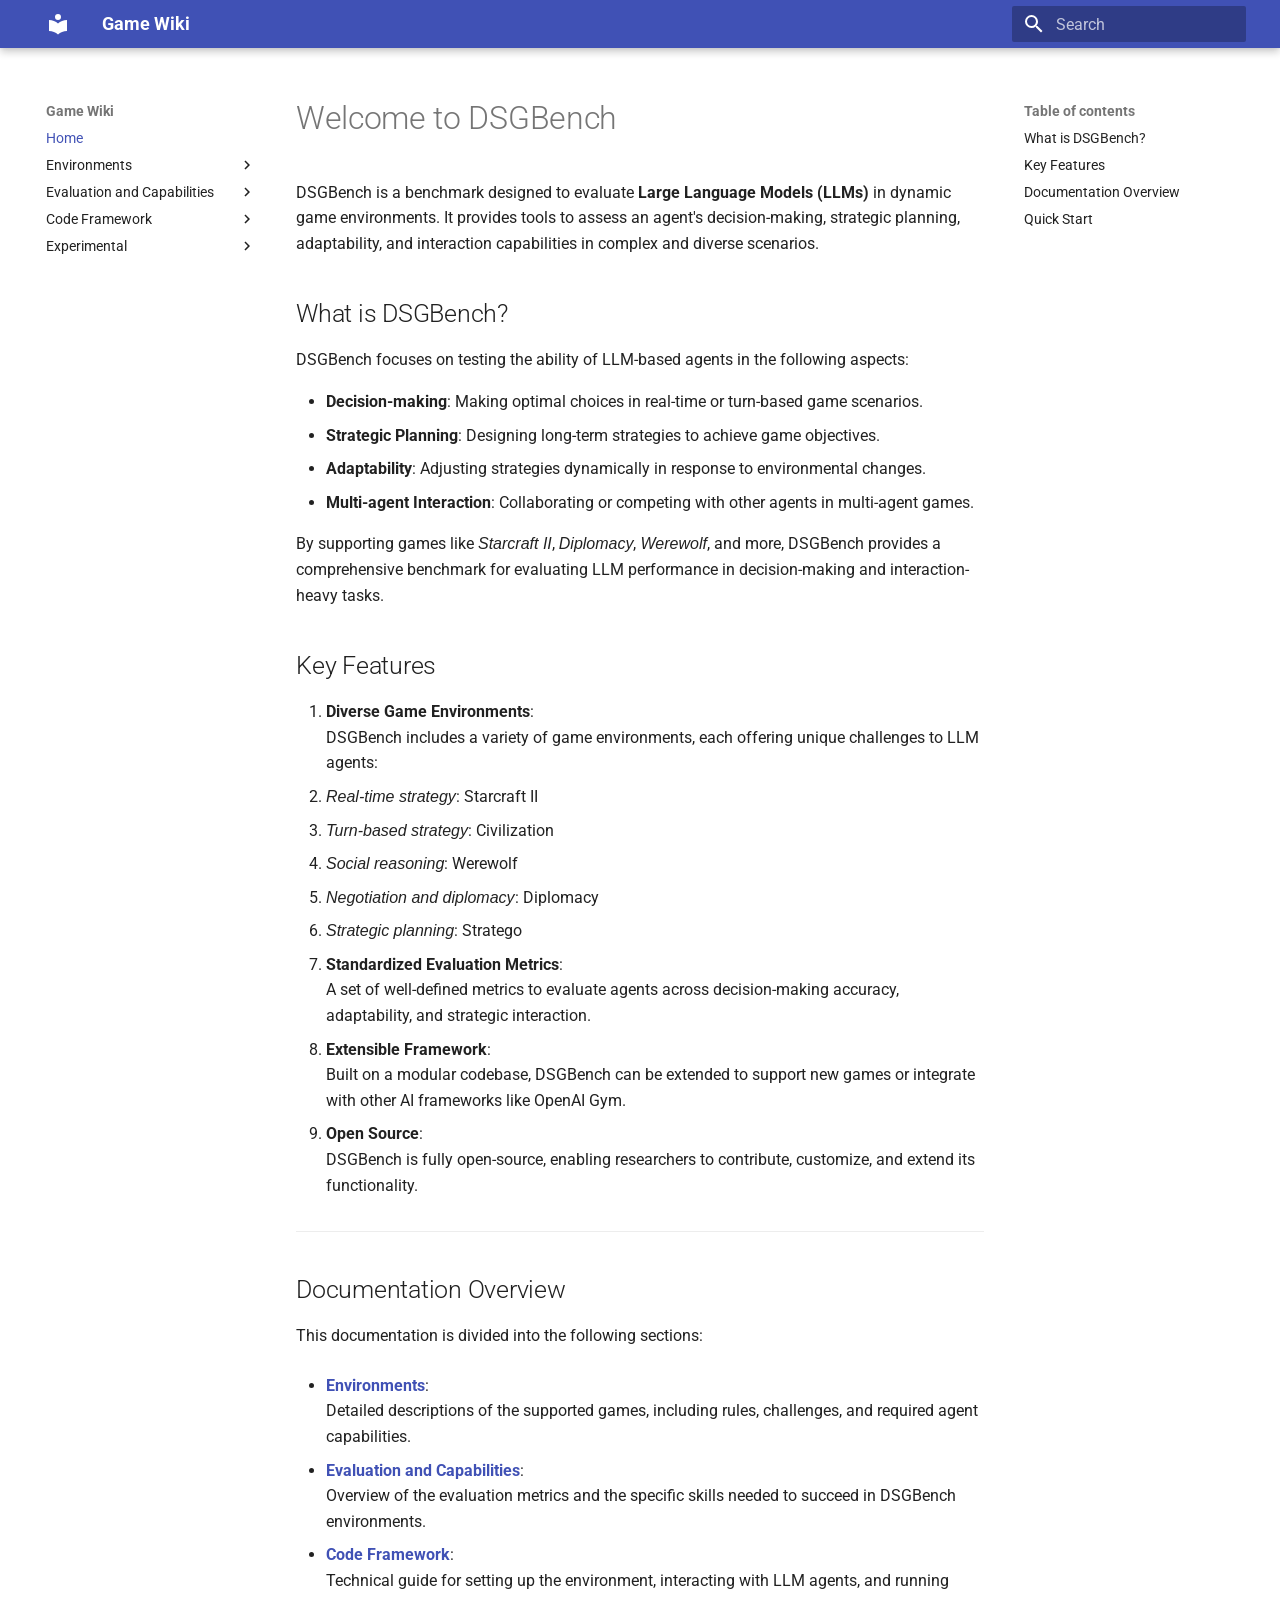
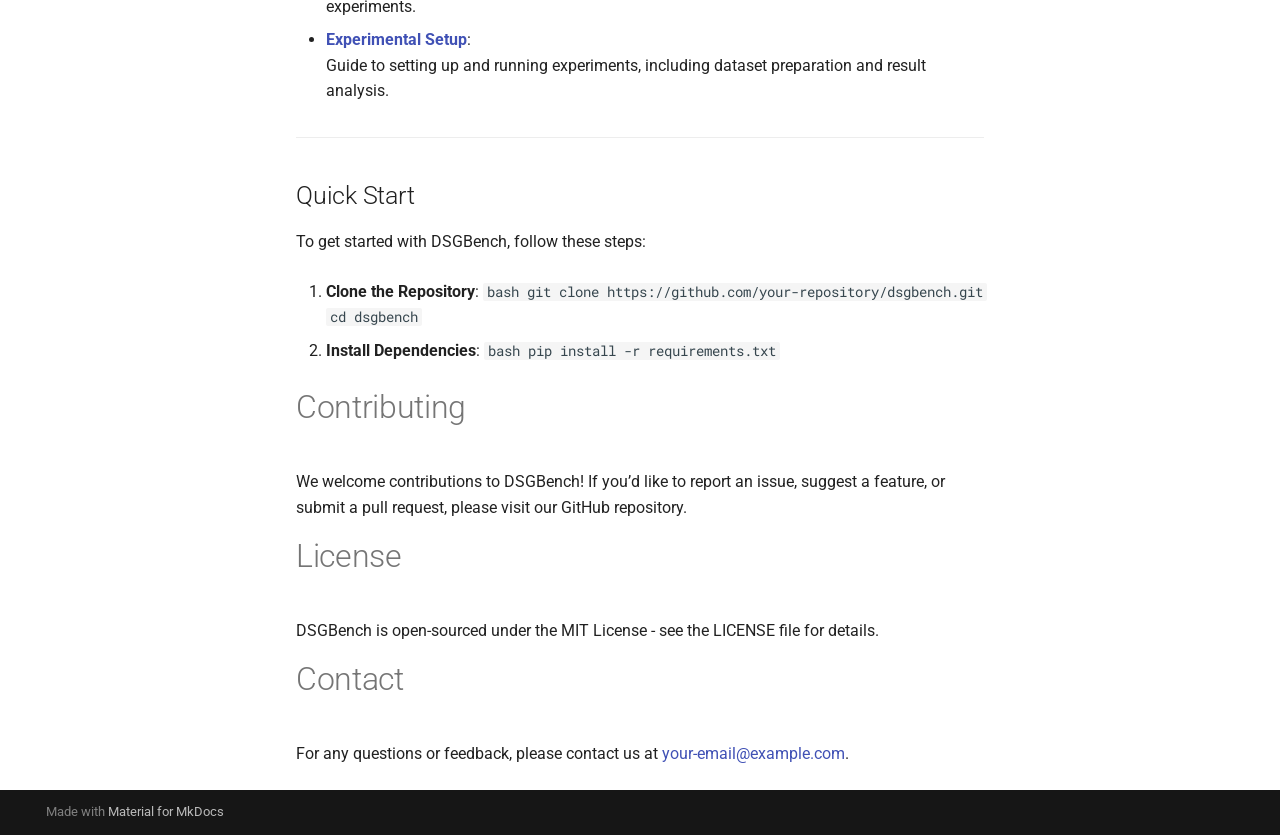
==== commit e3097e33: "Deployed a38060c with MkDocs version: 1.6.1" ====
--- a/index.html
+++ b/index.html
@@ -10,13 +10,15 @@
       
       
       
+        <link rel="next" href="environments/environments/">
+      
       
       <link rel="icon" href="assets/images/favicon.png">
       <meta name="generator" content="mkdocs-1.6.1, mkdocs-material-9.5.49">
     
     
       
-        <title>My Docs</title>
+        <title>Game Wiki</title>
       
     
     
@@ -58,7 +60,7 @@
     <div data-md-component="skip">
       
         
-        <a href="#welcome-to-mkdocs" class="md-skip">
+        <a href="#welcome-to-dsgbench" class="md-skip">
           Skip to content
         </a>
       
@@ -74,7 +76,7 @@
 
 <header class="md-header md-header--shadow" data-md-component="header">
   <nav class="md-header__inner md-grid" aria-label="Header">
-    <a href="." title="My Docs" class="md-header__button md-logo" aria-label="My Docs" data-md-component="logo">
+    <a href="." title="Game Wiki" class="md-header__button md-logo" aria-label="Game Wiki" data-md-component="logo">
       
   
   <svg xmlns="http://www.w3.org/2000/svg" viewBox="0 0 24 24"><path d="M12 8a3 3 0 0 0 3-3 3 3 0 0 0-3-3 3 3 0 0 0-3 3 3 3 0 0 0 3 3m0 3.54C9.64 9.35 6.5 8 3 8v11c3.5 0 6.64 1.35 9 3.54 2.36-2.19 5.5-3.54 9-3.54V8c-3.5 0-6.64 1.35-9 3.54"/></svg>
@@ -88,13 +90,13 @@
       <div class="md-header__ellipsis">
         <div class="md-header__topic">
           <span class="md-ellipsis">
-            My Docs
+            Game Wiki
           </span>
         </div>
         <div class="md-header__topic" data-md-component="header-topic">
           <span class="md-ellipsis">
             
-              Welcome to MkDocs
+              Home
             
           </span>
         </div>
@@ -169,13 +171,13 @@
 
 <nav class="md-nav md-nav--primary" aria-label="Navigation" data-md-level="0">
   <label class="md-nav__title" for="__drawer">
-    <a href="." title="My Docs" class="md-nav__button md-logo" aria-label="My Docs" data-md-component="logo">
+    <a href="." title="Game Wiki" class="md-nav__button md-logo" aria-label="Game Wiki" data-md-component="logo">
       
   
   <svg xmlns="http://www.w3.org/2000/svg" viewBox="0 0 24 24"><path d="M12 8a3 3 0 0 0 3-3 3 3 0 0 0-3-3 3 3 0 0 0-3 3 3 3 0 0 0 3 3m0 3.54C9.64 9.35 6.5 8 3 8v11c3.5 0 6.64 1.35 9 3.54 2.36-2.19 5.5-3.54 9-3.54V8c-3.5 0-6.64 1.35-9 3.54"/></svg>
 
     </a>
-    My Docs
+    Game Wiki
   </label>
   
   <ul class="md-nav__list" data-md-scrollfix>
@@ -200,7 +202,7 @@
           
   
   <span class="md-ellipsis">
-    Welcome to MkDocs
+    Home
   </span>
   
 
@@ -211,7 +213,7 @@
         
   
   <span class="md-ellipsis">
-    Welcome to MkDocs
+    Home
   </span>
   
 
@@ -233,26 +235,590 @@
     <ul class="md-nav__list" data-md-component="toc" data-md-scrollfix>
       
         <li class="md-nav__item">
-  <a href="#commands" class="md-nav__link">
+  <a href="#what-is-dsgbench" class="md-nav__link">
     <span class="md-ellipsis">
-      Commands
+      What is DSGBench?
     </span>
   </a>
   
 </li>
       
         <li class="md-nav__item">
-  <a href="#project-layout" class="md-nav__link">
+  <a href="#key-features" class="md-nav__link">
     <span class="md-ellipsis">
-      Project layout
+      Key Features
     </span>
   </a>
   
 </li>
       
+        <li class="md-nav__item">
+  <a href="#documentation-overview" class="md-nav__link">
+    <span class="md-ellipsis">
+      Documentation Overview
+    </span>
+  </a>
+  
+</li>
+      
+        <li class="md-nav__item">
+  <a href="#quick-start" class="md-nav__link">
+    <span class="md-ellipsis">
+      Quick Start
+    </span>
+  </a>
+  
+</li>
+      
     </ul>
   
 </nav>
+      
+    </li>
+  
+
+    
+      
+      
+  
+  
+  
+  
+    
+    
+    
+    
+    <li class="md-nav__item md-nav__item--nested">
+      
+        
+        
+        <input class="md-nav__toggle md-toggle " type="checkbox" id="__nav_2" >
+        
+          
+          <label class="md-nav__link" for="__nav_2" id="__nav_2_label" tabindex="0">
+            
+  
+  <span class="md-ellipsis">
+    Environments
+  </span>
+  
+
+            <span class="md-nav__icon md-icon"></span>
+          </label>
+        
+        <nav class="md-nav" data-md-level="1" aria-labelledby="__nav_2_label" aria-expanded="false">
+          <label class="md-nav__title" for="__nav_2">
+            <span class="md-nav__icon md-icon"></span>
+            Environments
+          </label>
+          <ul class="md-nav__list" data-md-scrollfix>
+            
+              
+                
+  
+  
+  
+  
+    <li class="md-nav__item">
+      <a href="environments/environments/" class="md-nav__link">
+        
+  
+  <span class="md-ellipsis">
+    Environments
+  </span>
+  
+
+      </a>
+    </li>
+  
+
+              
+            
+              
+                
+  
+  
+  
+  
+    <li class="md-nav__item">
+      <a href="environments/starcraft2/starcraft2/" class="md-nav__link">
+        
+  
+  <span class="md-ellipsis">
+    Starcraft II
+  </span>
+  
+
+      </a>
+    </li>
+  
+
+              
+            
+              
+                
+  
+  
+  
+  
+    <li class="md-nav__item">
+      <a href="environments/civ/civ/" class="md-nav__link">
+        
+  
+  <span class="md-ellipsis">
+    Civilization
+  </span>
+  
+
+      </a>
+    </li>
+  
+
+              
+            
+              
+                
+  
+  
+  
+  
+    <li class="md-nav__item">
+      <a href="environments/street_fighter/street_fighter/" class="md-nav__link">
+        
+  
+  <span class="md-ellipsis">
+    Street Fighter III
+  </span>
+  
+
+      </a>
+    </li>
+  
+
+              
+            
+              
+                
+  
+  
+  
+  
+    <li class="md-nav__item">
+      <a href="environments/diplomacy/diplomacy/" class="md-nav__link">
+        
+  
+  <span class="md-ellipsis">
+    Diplomacy
+  </span>
+  
+
+      </a>
+    </li>
+  
+
+              
+            
+              
+                
+  
+  
+  
+  
+    <li class="md-nav__item">
+      <a href="environments/werewolf/werewolf/" class="md-nav__link">
+        
+  
+  <span class="md-ellipsis">
+    Werewolf
+  </span>
+  
+
+      </a>
+    </li>
+  
+
+              
+            
+              
+                
+  
+  
+  
+  
+    <li class="md-nav__item">
+      <a href="environments/startego/startego.md" class="md-nav__link">
+        
+  
+  <span class="md-ellipsis">
+    Stratego
+  </span>
+  
+
+      </a>
+    </li>
+  
+
+              
+            
+          </ul>
+        </nav>
+      
+    </li>
+  
+
+    
+      
+      
+  
+  
+  
+  
+    
+    
+    
+    
+    <li class="md-nav__item md-nav__item--nested">
+      
+        
+        
+        <input class="md-nav__toggle md-toggle " type="checkbox" id="__nav_3" >
+        
+          
+          <label class="md-nav__link" for="__nav_3" id="__nav_3_label" tabindex="0">
+            
+  
+  <span class="md-ellipsis">
+    Evaluation and Capabilities
+  </span>
+  
+
+            <span class="md-nav__icon md-icon"></span>
+          </label>
+        
+        <nav class="md-nav" data-md-level="1" aria-labelledby="__nav_3_label" aria-expanded="false">
+          <label class="md-nav__title" for="__nav_3">
+            <span class="md-nav__icon md-icon"></span>
+            Evaluation and Capabilities
+          </label>
+          <ul class="md-nav__list" data-md-scrollfix>
+            
+              
+                
+  
+  
+  
+  
+    <li class="md-nav__item">
+      <a href="evaluation_and_capabilities/evaluation_and_capabilities/" class="md-nav__link">
+        
+  
+  <span class="md-ellipsis">
+    Evaluation and capabilities
+  </span>
+  
+
+      </a>
+    </li>
+  
+
+              
+            
+              
+                
+  
+  
+  
+  
+    <li class="md-nav__item">
+      <a href="evaluation_and_capabilities/performance.md" class="md-nav__link">
+        
+  
+  <span class="md-ellipsis">
+    Performance Metrics
+  </span>
+  
+
+      </a>
+    </li>
+  
+
+              
+            
+              
+                
+  
+  
+  
+  
+    <li class="md-nav__item">
+      <a href="evaluation_and_capabilities/multi_agent_interaction.md" class="md-nav__link">
+        
+  
+  <span class="md-ellipsis">
+    Multi-agent Interaction
+  </span>
+  
+
+      </a>
+    </li>
+  
+
+              
+            
+              
+                
+  
+  
+  
+  
+    <li class="md-nav__item">
+      <a href="evaluation_and_capabilities/complex_task_handling.md" class="md-nav__link">
+        
+  
+  <span class="md-ellipsis">
+    Complex Task Handling
+  </span>
+  
+
+      </a>
+    </li>
+  
+
+              
+            
+              
+                
+  
+  
+  
+  
+    <li class="md-nav__item">
+      <a href="evaluation_and_capabilities/benchmarks.md" class="md-nav__link">
+        
+  
+  <span class="md-ellipsis">
+    Benchmarks
+  </span>
+  
+
+      </a>
+    </li>
+  
+
+              
+            
+              
+                
+  
+  
+  
+  
+    <li class="md-nav__item">
+      <a href="evaluation_and_capabilities/capabilities.md" class="md-nav__link">
+        
+  
+  <span class="md-ellipsis">
+    Capabilities
+  </span>
+  
+
+      </a>
+    </li>
+  
+
+              
+            
+          </ul>
+        </nav>
+      
+    </li>
+  
+
+    
+      
+      
+  
+  
+  
+  
+    
+    
+    
+    
+    <li class="md-nav__item md-nav__item--nested">
+      
+        
+        
+        <input class="md-nav__toggle md-toggle " type="checkbox" id="__nav_4" >
+        
+          
+          <label class="md-nav__link" for="__nav_4" id="__nav_4_label" tabindex="0">
+            
+  
+  <span class="md-ellipsis">
+    Code Framework
+  </span>
+  
+
+            <span class="md-nav__icon md-icon"></span>
+          </label>
+        
+        <nav class="md-nav" data-md-level="1" aria-labelledby="__nav_4_label" aria-expanded="false">
+          <label class="md-nav__title" for="__nav_4">
+            <span class="md-nav__icon md-icon"></span>
+            Code Framework
+          </label>
+          <ul class="md-nav__list" data-md-scrollfix>
+            
+              
+                
+  
+  
+  
+  
+    <li class="md-nav__item">
+      <a href="code_framework/code_framework/" class="md-nav__link">
+        
+  
+  <span class="md-ellipsis">
+    Code framework
+  </span>
+  
+
+      </a>
+    </li>
+  
+
+              
+            
+              
+                
+  
+  
+  
+  
+    <li class="md-nav__item">
+      <a href="code_framework/gym_interface.md" class="md-nav__link">
+        
+  
+  <span class="md-ellipsis">
+    Gym Interface
+  </span>
+  
+
+      </a>
+    </li>
+  
+
+              
+            
+          </ul>
+        </nav>
+      
+    </li>
+  
+
+    
+      
+      
+  
+  
+  
+  
+    
+    
+    
+    
+    <li class="md-nav__item md-nav__item--nested">
+      
+        
+        
+        <input class="md-nav__toggle md-toggle " type="checkbox" id="__nav_5" >
+        
+          
+          <label class="md-nav__link" for="__nav_5" id="__nav_5_label" tabindex="0">
+            
+  
+  <span class="md-ellipsis">
+    Experimental
+  </span>
+  
+
+            <span class="md-nav__icon md-icon"></span>
+          </label>
+        
+        <nav class="md-nav" data-md-level="1" aria-labelledby="__nav_5_label" aria-expanded="false">
+          <label class="md-nav__title" for="__nav_5">
+            <span class="md-nav__icon md-icon"></span>
+            Experimental
+          </label>
+          <ul class="md-nav__list" data-md-scrollfix>
+            
+              
+                
+  
+  
+  
+  
+    <li class="md-nav__item">
+      <a href="experimental/experimental_setup.md" class="md-nav__link">
+        
+  
+  <span class="md-ellipsis">
+    None
+  </span>
+  
+
+      </a>
+    </li>
+  
+
+              
+            
+              
+                
+  
+  
+  
+  
+    <li class="md-nav__item">
+      <a href="experimental/experimental_setup/experimental_setup/" class="md-nav__link">
+        
+  
+  <span class="md-ellipsis">
+    Experimental Setup
+  </span>
+  
+
+      </a>
+    </li>
+  
+
+              
+            
+              
+                
+  
+  
+  
+  
+    <li class="md-nav__item">
+      <a href="experimental/experimental_result/experimental_result/" class="md-nav__link">
+        
+  
+  <span class="md-ellipsis">
+    Experimental Result
+  </span>
+  
+
+      </a>
+    </li>
+  
+
+              
+            
+          </ul>
+        </nav>
       
     </li>
   
@@ -285,18 +851,36 @@
     <ul class="md-nav__list" data-md-component="toc" data-md-scrollfix>
       
         <li class="md-nav__item">
-  <a href="#commands" class="md-nav__link">
+  <a href="#what-is-dsgbench" class="md-nav__link">
     <span class="md-ellipsis">
-      Commands
+      What is DSGBench?
     </span>
   </a>
   
 </li>
       
         <li class="md-nav__item">
-  <a href="#project-layout" class="md-nav__link">
+  <a href="#key-features" class="md-nav__link">
     <span class="md-ellipsis">
-      Project layout
+      Key Features
+    </span>
+  </a>
+  
+</li>
+      
+        <li class="md-nav__item">
+  <a href="#documentation-overview" class="md-nav__link">
+    <span class="md-ellipsis">
+      Documentation Overview
+    </span>
+  </a>
+  
+</li>
+      
+        <li class="md-nav__item">
+  <a href="#quick-start" class="md-nav__link">
+    <span class="md-ellipsis">
+      Quick Start
     </span>
   </a>
   
@@ -317,21 +901,84 @@
                   
 
 
-<h1 id="welcome-to-mkdocs">Welcome to MkDocs</h1>
-<p>For full documentation visit <a href="https://www.mkdocs.org">mkdocs.org</a>.</p>
-<h2 id="commands">Commands</h2>
+<h1 id="welcome-to-dsgbench">Welcome to DSGBench</h1>
+<p>DSGBench is a benchmark designed to evaluate <strong>Large Language Models (LLMs)</strong> in dynamic game environments. It provides tools to assess an agent's decision-making, strategic planning, adaptability, and interaction capabilities in complex and diverse scenarios.</p>
+<h2 id="what-is-dsgbench">What is DSGBench?</h2>
+<p>DSGBench focuses on testing the ability of LLM-based agents in the following aspects:</p>
 <ul>
-<li><code>mkdocs new [dir-name]</code> - Create a new project.</li>
-<li><code>mkdocs serve</code> - Start the live-reloading docs server.</li>
-<li><code>mkdocs build</code> - Build the documentation site.</li>
-<li><code>mkdocs -h</code> - Print help message and exit.</li>
+<li><strong>Decision-making</strong>: Making optimal choices in real-time or turn-based game scenarios.</li>
+<li><strong>Strategic Planning</strong>: Designing long-term strategies to achieve game objectives.</li>
+<li><strong>Adaptability</strong>: Adjusting strategies dynamically in response to environmental changes.</li>
+<li><strong>Multi-agent Interaction</strong>: Collaborating or competing with other agents in multi-agent games.</li>
 </ul>
-<h2 id="project-layout">Project layout</h2>
-<pre><code>mkdocs.yml    # The configuration file.
-docs/
-    index.md  # The documentation homepage.
-    ...       # Other markdown pages, images and other files.
-</code></pre>
+<p>By supporting games like <em>Starcraft II</em>, <em>Diplomacy</em>, <em>Werewolf</em>, and more, DSGBench provides a comprehensive benchmark for evaluating LLM performance in decision-making and interaction-heavy tasks.</p>
+<h2 id="key-features">Key Features</h2>
+<ol>
+<li><strong>Diverse Game Environments</strong>:<br />
+   DSGBench includes a variety of game environments, each offering unique challenges to LLM agents:</li>
+<li><em>Real-time strategy</em>: Starcraft II</li>
+<li><em>Turn-based strategy</em>: Civilization</li>
+<li><em>Social reasoning</em>: Werewolf</li>
+<li><em>Negotiation and diplomacy</em>: Diplomacy</li>
+<li>
+<p><em>Strategic planning</em>: Stratego</p>
+</li>
+<li>
+<p><strong>Standardized Evaluation Metrics</strong>:<br />
+   A set of well-defined metrics to evaluate agents across decision-making accuracy, adaptability, and strategic interaction.</p>
+</li>
+<li>
+<p><strong>Extensible Framework</strong>:<br />
+   Built on a modular codebase, DSGBench can be extended to support new games or integrate with other AI frameworks like OpenAI Gym.</p>
+</li>
+<li>
+<p><strong>Open Source</strong>:<br />
+   DSGBench is fully open-source, enabling researchers to contribute, customize, and extend its functionality.</p>
+</li>
+</ol>
+<hr />
+<h2 id="documentation-overview">Documentation Overview</h2>
+<p>This documentation is divided into the following sections:</p>
+<ul>
+<li>
+<p><a href="environments/environments/"><strong>Environments</strong></a>:<br />
+  Detailed descriptions of the supported games, including rules, challenges, and required agent capabilities.</p>
+</li>
+<li>
+<p><a href="evaluation_and_capabilities/evaluation_and_capabilities/"><strong>Evaluation and Capabilities</strong></a>:<br />
+  Overview of the evaluation metrics and the specific skills needed to succeed in DSGBench environments.</p>
+</li>
+<li>
+<p><a href="code_framework/overview.md"><strong>Code Framework</strong></a>:<br />
+  Technical guide for setting up the environment, interacting with LLM agents, and running experiments.</p>
+</li>
+<li>
+<p><a href="experimental/experimental_setup/experimental_setup/"><strong>Experimental Setup</strong></a>:<br />
+  Guide to setting up and running experiments, including dataset preparation and result analysis.</p>
+</li>
+</ul>
+<hr />
+<h2 id="quick-start">Quick Start</h2>
+<p>To get started with DSGBench, follow these steps:</p>
+<ol>
+<li>
+<p><strong>Clone the Repository</strong>:
+   <code>bash
+   git clone https://github.com/your-repository/dsgbench.git
+   cd dsgbench</code></p>
+</li>
+<li>
+<p><strong>Install Dependencies</strong>:
+   <code>bash
+   pip install -r requirements.txt</code></p>
+</li>
+</ol>
+<h1 id="contributing">Contributing</h1>
+<p>We welcome contributions to DSGBench! If you’d like to report an issue, suggest a feature, or submit a pull request, please visit our GitHub repository.</p>
+<h1 id="license">License</h1>
+<p>DSGBench is open-sourced under the MIT License - see the LICENSE file for details.</p>
+<h1 id="contact">Contact</h1>
+<p>For any questions or feedback, please contact us at <a href="mailto:your-email@example.com">your-email@example.com</a>.</p>
 
 
 
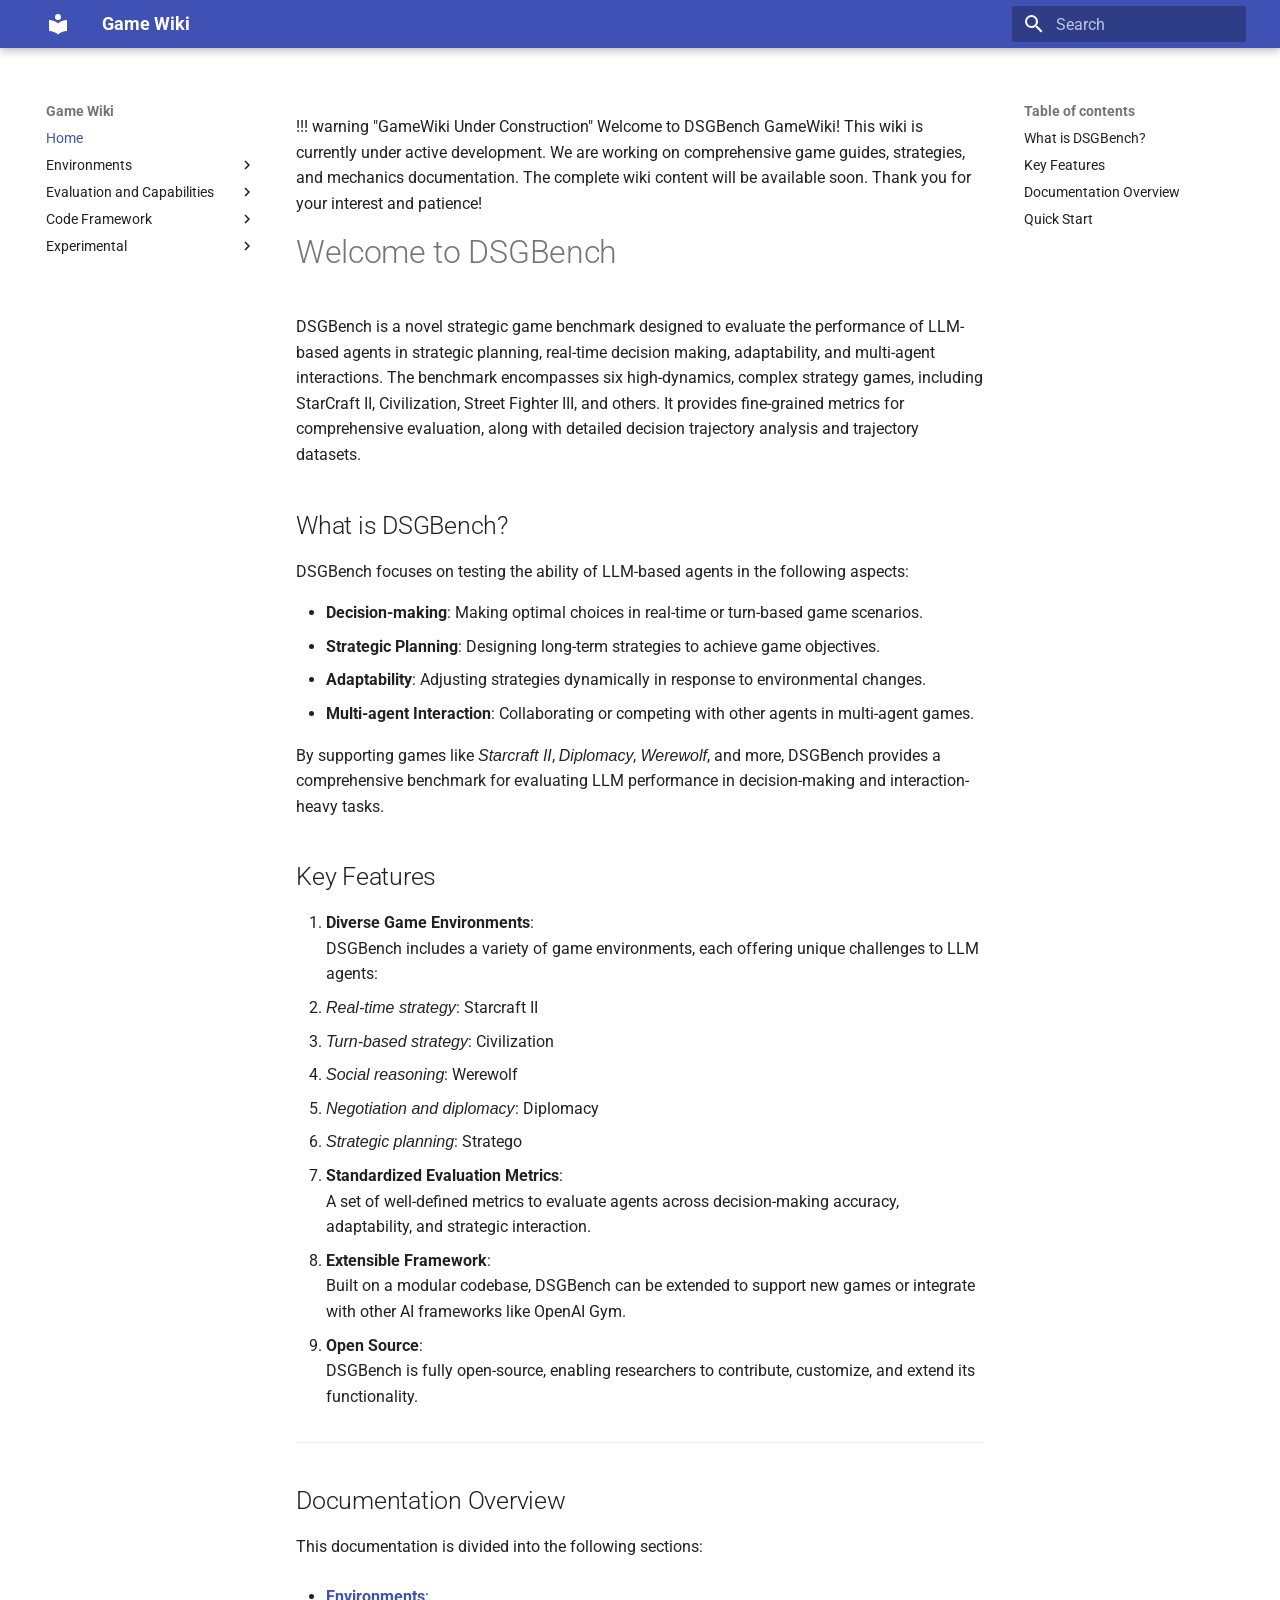
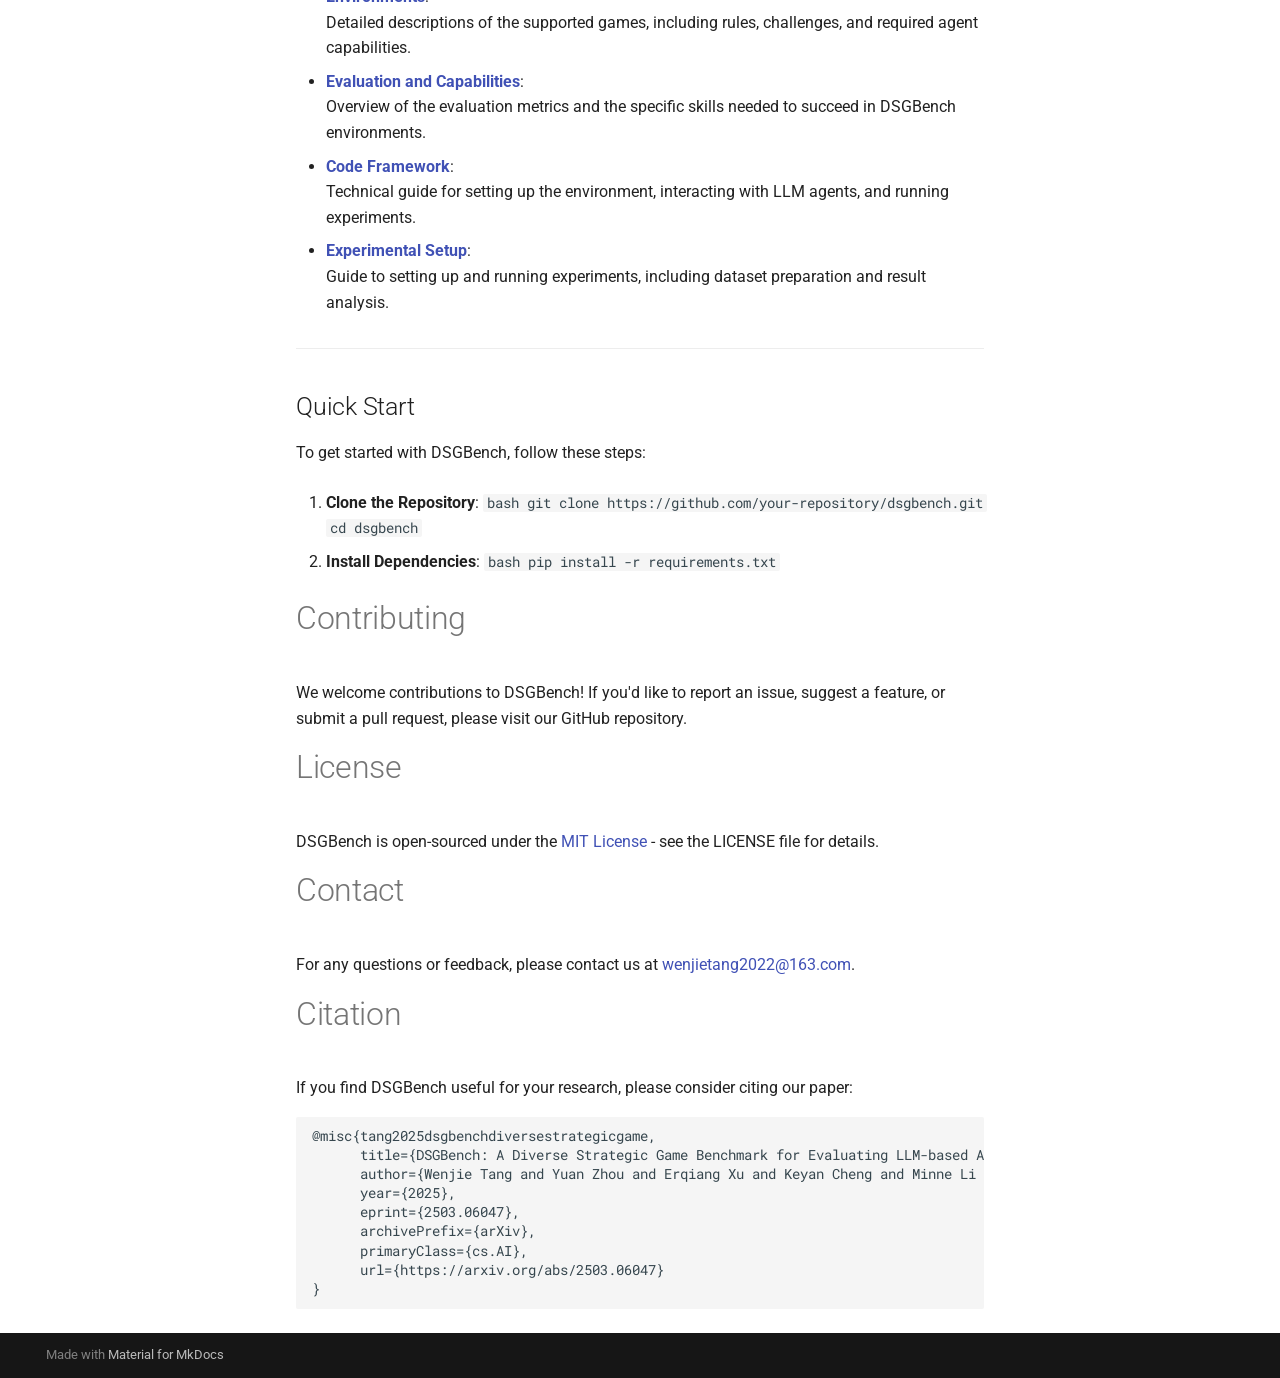
==== commit 89b4b95d: "Deployed 727a4dc with MkDocs version: 1.6.1" ====
--- a/index.html
+++ b/index.html
@@ -901,8 +901,10 @@
                   
 
 
+<p>!!! warning "GameWiki Under Construction"
+    Welcome to DSGBench GameWiki! This wiki is currently under active development. We are working on comprehensive game guides, strategies, and mechanics documentation. The complete wiki content will be available soon. Thank you for your interest and patience!</p>
 <h1 id="welcome-to-dsgbench">Welcome to DSGBench</h1>
-<p>DSGBench is a benchmark designed to evaluate <strong>Large Language Models (LLMs)</strong> in dynamic game environments. It provides tools to assess an agent's decision-making, strategic planning, adaptability, and interaction capabilities in complex and diverse scenarios.</p>
+<p>DSGBench is a novel strategic game benchmark designed to evaluate the performance of LLM-based agents in strategic planning, real-time decision making, adaptability, and multi-agent interactions. The benchmark encompasses six high-dynamics, complex strategy games, including StarCraft II, Civilization, Street Fighter III, and others. It provides fine-grained metrics for comprehensive evaluation, along with detailed decision trajectory analysis and trajectory datasets.</p>
 <h2 id="what-is-dsgbench">What is DSGBench?</h2>
 <p>DSGBench focuses on testing the ability of LLM-based agents in the following aspects:</p>
 <ul>
@@ -974,11 +976,23 @@
 </li>
 </ol>
 <h1 id="contributing">Contributing</h1>
-<p>We welcome contributions to DSGBench! If you’d like to report an issue, suggest a feature, or submit a pull request, please visit our GitHub repository.</p>
+<p>We welcome contributions to DSGBench! If you'd like to report an issue, suggest a feature, or submit a pull request, please visit our GitHub repository.</p>
 <h1 id="license">License</h1>
-<p>DSGBench is open-sourced under the MIT License - see the LICENSE file for details.</p>
+<p>DSGBench is open-sourced under the  <a href="https://opensource.org/licenses/MIT">MIT License</a> - see the LICENSE file for details.</p>
 <h1 id="contact">Contact</h1>
-<p>For any questions or feedback, please contact us at <a href="mailto:your-email@example.com">your-email@example.com</a>.</p>
+<p>For any questions or feedback, please contact us at <a href="mailto:wenjietang2022@163.com">wenjietang2022@163.com</a>.</p>
+<h1 id="citation">Citation</h1>
+<p>If you find DSGBench useful for your research, please consider citing our paper:</p>
+<pre><code class="language-bibtex">@misc{tang2025dsgbenchdiversestrategicgame,
+      title={DSGBench: A Diverse Strategic Game Benchmark for Evaluating LLM-based Agents in Complex Decision-Making Environments}, 
+      author={Wenjie Tang and Yuan Zhou and Erqiang Xu and Keyan Cheng and Minne Li and Liquan Xiao},
+      year={2025},
+      eprint={2503.06047},
+      archivePrefix={arXiv},
+      primaryClass={cs.AI},
+      url={https://arxiv.org/abs/2503.06047}
+}
+</code></pre>
 
 
 
